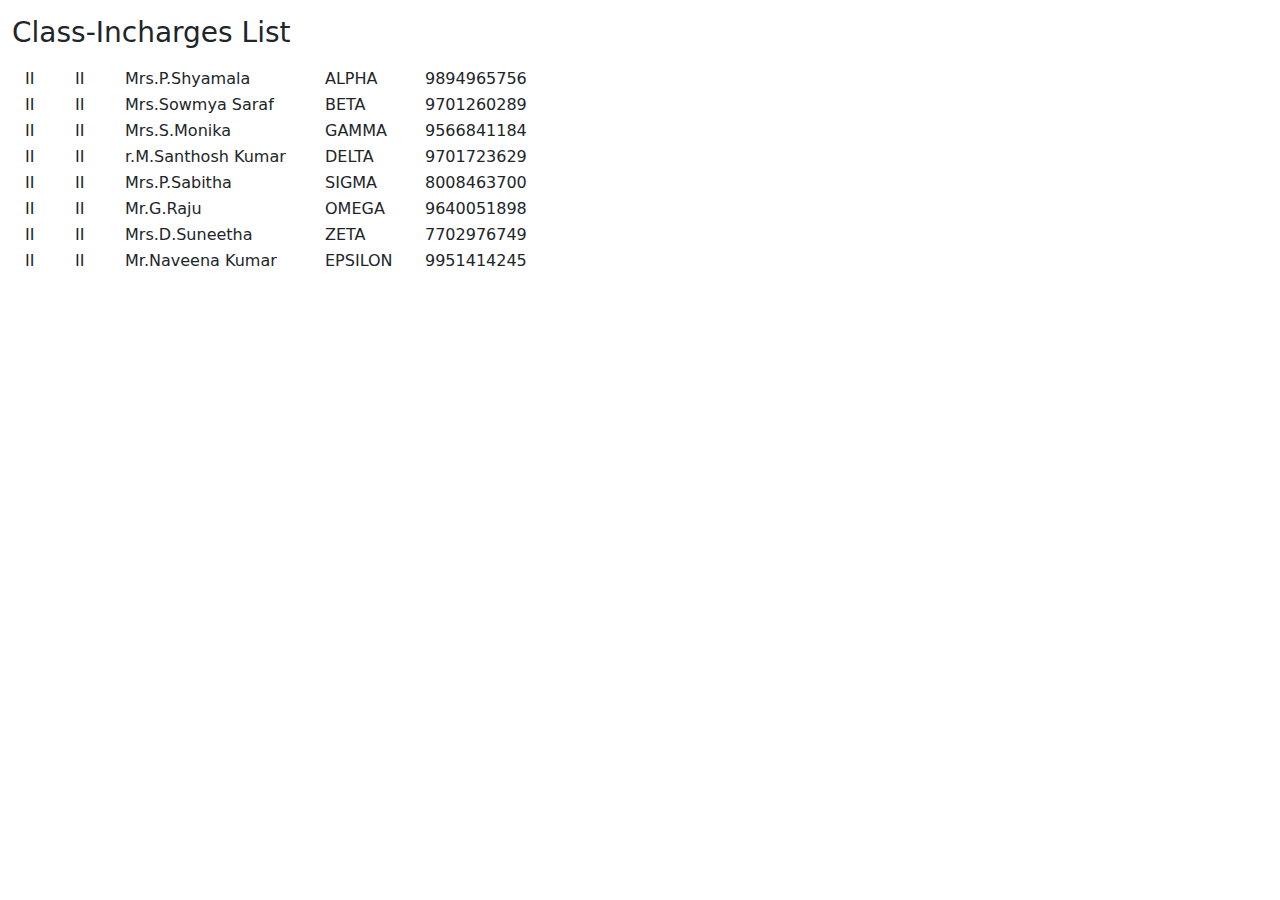
==== index.html @ a6b1e9f7 "Add files via upload" ====
<!doctype html><html lang="en"><head><meta charset="utf-8"/><link rel="icon" href="/favicon.ico"/><meta name="viewport" content="width=device-width,initial-scale=1"/><meta name="theme-color" content="#000000"/><meta name="description" content="Web site created using create-react-app"/><link rel="apple-touch-icon" href="/logo192.png"/><link rel="manifest" href="/manifest.json"/><title>React App</title><script defer="defer" src="/static/js/main.edc1e6a0.js"></script><link href="/static/css/main.ff02f4b5.css" rel="stylesheet"></head><body><noscript>You need to enable JavaScript to run this app.</noscript><div id="root"></div></body></html>
---- static/css/main.ff02f4b5.css ----
@charset "UTF-8";body{-webkit-font-smoothing:antialiased;-moz-osx-font-smoothing:grayscale;font-family:-apple-system,BlinkMacSystemFont,Segoe UI,Roboto,Oxygen,Ubuntu,Cantarell,Fira Sans,Droid Sans,Helvetica Neue,sans-serif}code{font-family:source-code-pro,Menlo,Monaco,Consolas,Courier New,monospace}/*!
 * Bootstrap  v5.3.3 (https://getbootstrap.com/)
 * Copyright 2011-2024 The Bootstrap Authors
 * Licensed under MIT (https://github.com/twbs/bootstrap/blob/main/LICENSE)
 */:root,[data-bs-theme=light]{--bs-blue:#0d6efd;--bs-indigo:#6610f2;--bs-purple:#6f42c1;--bs-pink:#d63384;--bs-red:#dc3545;--bs-orange:#fd7e14;--bs-yellow:#ffc107;--bs-green:#198754;--bs-teal:#20c997;--bs-cyan:#0dcaf0;--bs-black:#000;--bs-white:#fff;--bs-gray:#6c757d;--bs-gray-dark:#343a40;--bs-gray-100:#f8f9fa;--bs-gray-200:#e9ecef;--bs-gray-300:#dee2e6;--bs-gray-400:#ced4da;--bs-gray-500:#adb5bd;--bs-gray-600:#6c757d;--bs-gray-700:#495057;--bs-gray-800:#343a40;--bs-gray-900:#212529;--bs-primary:#0d6efd;--bs-secondary:#6c757d;--bs-success:#198754;--bs-info:#0dcaf0;--bs-warning:#ffc107;--bs-danger:#dc3545;--bs-light:#f8f9fa;--bs-dark:#212529;--bs-primary-rgb:13,110,253;--bs-secondary-rgb:108,117,125;--bs-success-rgb:25,135,84;--bs-info-rgb:13,202,240;--bs-warning-rgb:255,193,7;--bs-danger-rgb:220,53,69;--bs-light-rgb:248,249,250;--bs-dark-rgb:33,37,41;--bs-primary-text-emphasis:#052c65;--bs-secondary-text-emphasis:#2b2f32;--bs-success-text-emphasis:#0a3622;--bs-info-text-emphasis:#055160;--bs-warning-text-emphasis:#664d03;--bs-danger-text-emphasis:#58151c;--bs-light-text-emphasis:#495057;--bs-dark-text-emphasis:#495057;--bs-primary-bg-subtle:#cfe2ff;--bs-secondary-bg-subtle:#e2e3e5;--bs-success-bg-subtle:#d1e7dd;--bs-info-bg-subtle:#cff4fc;--bs-warning-bg-subtle:#fff3cd;--bs-danger-bg-subtle:#f8d7da;--bs-light-bg-subtle:#fcfcfd;--bs-dark-bg-subtle:#ced4da;--bs-primary-border-subtle:#9ec5fe;--bs-secondary-border-subtle:#c4c8cb;--bs-success-border-subtle:#a3cfbb;--bs-info-border-subtle:#9eeaf9;--bs-warning-border-subtle:#ffe69c;--bs-danger-border-subtle:#f1aeb5;--bs-light-border-subtle:#e9ecef;--bs-dark-border-subtle:#adb5bd;--bs-white-rgb:255,255,255;--bs-black-rgb:0,0,0;--bs-font-sans-serif:system-ui,-apple-system,"Segoe UI",Roboto,"Helvetica Neue","Noto Sans","Liberation Sans",Arial,sans-serif,"Apple Color Emoji","Segoe UI Emoji","Segoe UI Symbol","Noto Color Emoji";--bs-font-monospace:SFMono-Regular,Menlo,Monaco,Consolas,"Liberation Mono","Courier New",monospace;--bs-gradient:linear-gradient(180deg,#ffffff26,#fff0);--bs-body-font-family:var(--bs-font-sans-serif);--bs-body-font-size:1rem;--bs-body-font-weight:400;--bs-body-line-height:1.5;--bs-body-color:#212529;--bs-body-color-rgb:33,37,41;--bs-body-bg:#fff;--bs-body-bg-rgb:255,255,255;--bs-emphasis-color:#000;--bs-emphasis-color-rgb:0,0,0;--bs-secondary-color:#212529bf;--bs-secondary-color-rgb:33,37,41;--bs-secondary-bg:#e9ecef;--bs-secondary-bg-rgb:233,236,239;--bs-tertiary-color:#21252980;--bs-tertiary-color-rgb:33,37,41;--bs-tertiary-bg:#f8f9fa;--bs-tertiary-bg-rgb:248,249,250;--bs-heading-color:inherit;--bs-link-color:#0d6efd;--bs-link-color-rgb:13,110,253;--bs-link-decoration:underline;--bs-link-hover-color:#0a58ca;--bs-link-hover-color-rgb:10,88,202;--bs-code-color:#d63384;--bs-highlight-color:#212529;--bs-highlight-bg:#fff3cd;--bs-border-width:1px;--bs-border-style:solid;--bs-border-color:#dee2e6;--bs-border-color-translucent:rgba(0,0,0,.175);--bs-border-radius:0.375rem;--bs-border-radius-sm:0.25rem;--bs-border-radius-lg:0.5rem;--bs-border-radius-xl:1rem;--bs-border-radius-xxl:2rem;--bs-border-radius-2xl:var(--bs-border-radius-xxl);--bs-border-radius-pill:50rem;--bs-box-shadow:0 0.5rem 1rem #00000026;--bs-box-shadow-sm:0 0.125rem 0.25rem rgba(0,0,0,.075);--bs-box-shadow-lg:0 1rem 3rem rgba(0,0,0,.175);--bs-box-shadow-inset:inset 0 1px 2px rgba(0,0,0,.075);--bs-focus-ring-width:0.25rem;--bs-focus-ring-opacity:0.25;--bs-focus-ring-color:#0d6efd40;--bs-form-valid-color:#198754;--bs-form-valid-border-color:#198754;--bs-form-invalid-color:#dc3545;--bs-form-invalid-border-color:#dc3545}[data-bs-theme=dark]{--bs-body-color:#dee2e6;--bs-body-color-rgb:222,226,230;--bs-body-bg:#212529;--bs-body-bg-rgb:33,37,41;--bs-emphasis-color:#fff;--bs-emphasis-color-rgb:255,255,255;--bs-secondary-color:#dee2e6bf;--bs-secondary-color-rgb:222,226,230;--bs-secondary-bg:#343a40;--bs-secondary-bg-rgb:52,58,64;--bs-tertiary-color:#dee2e680;--bs-tertiary-color-rgb:222,226,230;--bs-tertiary-bg:#2b3035;--bs-tertiary-bg-rgb:43,48,53;--bs-primary-text-emphasis:#6ea8fe;--bs-secondary-text-emphasis:#a7acb1;--bs-success-text-emphasis:#75b798;--bs-info-text-emphasis:#6edff6;--bs-warning-text-emphasis:#ffda6a;--bs-danger-text-emphasis:#ea868f;--bs-light-text-emphasis:#f8f9fa;--bs-dark-text-emphasis:#dee2e6;--bs-primary-bg-subtle:#031633;--bs-secondary-bg-subtle:#161719;--bs-success-bg-subtle:#051b11;--bs-info-bg-subtle:#032830;--bs-warning-bg-subtle:#332701;--bs-danger-bg-subtle:#2c0b0e;--bs-light-bg-subtle:#343a40;--bs-dark-bg-subtle:#1a1d20;--bs-primary-border-subtle:#084298;--bs-secondary-border-subtle:#41464b;--bs-success-border-subtle:#0f5132;--bs-info-border-subtle:#087990;--bs-warning-border-subtle:#997404;--bs-danger-border-subtle:#842029;--bs-light-border-subtle:#495057;--bs-dark-border-subtle:#343a40;--bs-heading-color:inherit;--bs-link-color:#6ea8fe;--bs-link-hover-color:#8bb9fe;--bs-link-color-rgb:110,168,254;--bs-link-hover-color-rgb:139,185,254;--bs-code-color:#e685b5;--bs-highlight-color:#dee2e6;--bs-highlight-bg:#664d03;--bs-border-color:#495057;--bs-border-color-translucent:#ffffff26;--bs-form-valid-color:#75b798;--bs-form-valid-border-color:#75b798;--bs-form-invalid-color:#ea868f;--bs-form-invalid-border-color:#ea868f;color-scheme:dark}*,:after,:before{box-sizing:border-box}@media (prefers-reduced-motion:no-preference){:root{scroll-behavior:smooth}}body{-webkit-text-size-adjust:100%;-webkit-tap-highlight-color:transparent;background-color:#fff;background-color:var(--bs-body-bg);color:#212529;color:var(--bs-body-color);font-family:system-ui,-apple-system,Segoe UI,Roboto,Helvetica Neue,Noto Sans,Liberation Sans,Arial,sans-serif,Apple Color Emoji,Segoe UI Emoji,Segoe UI Symbol,Noto Color Emoji;font-family:var(--bs-body-font-family);font-size:1rem;font-size:var(--bs-body-font-size);font-weight:400;font-weight:var(--bs-body-font-weight);line-height:1.5;line-height:var(--bs-body-line-height);margin:0;text-align:var(--bs-body-text-align)}hr{border:0;border-top:1px solid;border-top:var(--bs-border-width) solid;color:inherit;margin:1rem 0;opacity:.25}.h1,.h2,.h3,.h4,.h5,.h6,h1,h2,h3,h4,h5,h6{color:inherit;color:var(--bs-heading-color);font-weight:500;line-height:1.2;margin-bottom:.5rem;margin-top:0}.h1,h1{font-size:calc(1.375rem + 1.5vw)}@media (min-width:1200px){.h1,h1{font-size:2.5rem}}.h2,h2{font-size:calc(1.325rem + .9vw)}@media (min-width:1200px){.h2,h2{font-size:2rem}}.h3,h3{font-size:calc(1.3rem + .6vw)}@media (min-width:1200px){.h3,h3{font-size:1.75rem}}.h4,h4{font-size:calc(1.275rem + .3vw)}@media (min-width:1200px){.h4,h4{font-size:1.5rem}}.h5,h5{font-size:1.25rem}.h6,h6{font-size:1rem}p{margin-bottom:1rem;margin-top:0}abbr[title]{cursor:help;-webkit-text-decoration:underline dotted;text-decoration:underline dotted;-webkit-text-decoration-skip-ink:none;text-decoration-skip-ink:none}address{font-style:normal;line-height:inherit;margin-bottom:1rem}ol,ul{padding-left:2rem}dl,ol,ul{margin-bottom:1rem;margin-top:0}ol ol,ol ul,ul ol,ul ul{margin-bottom:0}dt{font-weight:700}dd{margin-bottom:.5rem;margin-left:0}blockquote{margin:0 0 1rem}b,strong{font-weight:bolder}.small,small{font-size:.875em}.mark,mark{background-color:#fff3cd;background-color:var(--bs-highlight-bg);color:#212529;color:var(--bs-highlight-color);padding:.1875em}sub,sup{font-size:.75em;line-height:0;position:relative;vertical-align:initial}sub{bottom:-.25em}sup{top:-.5em}a{color:#0d6efd;color:rgba(var(--bs-link-color-rgb),var(--bs-link-opacity,1));text-decoration:underline}a:hover{--bs-link-color-rgb:var(--bs-link-hover-color-rgb)}a:not([href]):not([class]),a:not([href]):not([class]):hover{color:inherit;text-decoration:none}code,kbd,pre,samp{font-family:SFMono-Regular,Menlo,Monaco,Consolas,Liberation Mono,Courier New,monospace;font-family:var(--bs-font-monospace);font-size:1em}pre{display:block;font-size:.875em;margin-bottom:1rem;margin-top:0;overflow:auto}pre code{color:inherit;font-size:inherit;word-break:normal}code{word-wrap:break-word;color:#d63384;color:var(--bs-code-color);font-size:.875em}a>code{color:inherit}kbd{background-color:#212529;background-color:var(--bs-body-color);border-radius:.25rem;color:#fff;color:var(--bs-body-bg);font-size:.875em;padding:.1875rem .375rem}kbd kbd{font-size:1em;padding:0}figure{margin:0 0 1rem}img,svg{vertical-align:middle}table{border-collapse:collapse;caption-side:bottom}caption{color:#212529bf;color:var(--bs-secondary-color);padding-bottom:.5rem;padding-top:.5rem;text-align:left}th{text-align:inherit;text-align:-webkit-match-parent}tbody,td,tfoot,th,thead,tr{border:0 solid;border-color:inherit}label{display:inline-block}button{border-radius:0}button:focus:not(:focus-visible){outline:0}button,input,optgroup,select,textarea{font-family:inherit;font-size:inherit;line-height:inherit;margin:0}button,select{text-transform:none}[role=button]{cursor:pointer}select{word-wrap:normal}select:disabled{opacity:1}[list]:not([type=date]):not([type=datetime-local]):not([type=month]):not([type=week]):not([type=time])::-webkit-calendar-picker-indicator{display:none!important}[type=button],[type=reset],[type=submit],button{-webkit-appearance:button}[type=button]:not(:disabled),[type=reset]:not(:disabled),[type=submit]:not(:disabled),button:not(:disabled){cursor:pointer}::-moz-focus-inner{border-style:none;padding:0}textarea{resize:vertical}fieldset{border:0;margin:0;min-width:0;padding:0}legend{float:left;font-size:calc(1.275rem + .3vw);line-height:inherit;margin-bottom:.5rem;padding:0;width:100%}@media (min-width:1200px){legend{font-size:1.5rem}}legend+*{clear:left}::-webkit-datetime-edit-day-field,::-webkit-datetime-edit-fields-wrapper,::-webkit-datetime-edit-hour-field,::-webkit-datetime-edit-minute,::-webkit-datetime-edit-month-field,::-webkit-datetime-edit-text,::-webkit-datetime-edit-year-field{padding:0}::-webkit-inner-spin-button{height:auto}[type=search]{-webkit-appearance:textfield;outline-offset:-2px}::-webkit-search-decoration{-webkit-appearance:none}::-webkit-color-swatch-wrapper{padding:0}::-webkit-file-upload-button{-webkit-appearance:button;font:inherit}::file-selector-button{-webkit-appearance:button;font:inherit}output{display:inline-block}iframe{border:0}summary{cursor:pointer;display:list-item}progress{vertical-align:initial}[hidden]{display:none!important}.lead{font-size:1.25rem;font-weight:300}.display-1{font-size:calc(1.625rem + 4.5vw);font-weight:300;line-height:1.2}@media (min-width:1200px){.display-1{font-size:5rem}}.display-2{font-size:calc(1.575rem + 3.9vw);font-weight:300;line-height:1.2}@media (min-width:1200px){.display-2{font-size:4.5rem}}.display-3{font-size:calc(1.525rem + 3.3vw);font-weight:300;line-height:1.2}@media (min-width:1200px){.display-3{font-size:4rem}}.display-4{font-size:calc(1.475rem + 2.7vw);font-weight:300;line-height:1.2}@media (min-width:1200px){.display-4{font-size:3.5rem}}.display-5{font-size:calc(1.425rem + 2.1vw);font-weight:300;line-height:1.2}@media (min-width:1200px){.display-5{font-size:3rem}}.display-6{font-size:calc(1.375rem + 1.5vw);font-weight:300;line-height:1.2}@media (min-width:1200px){.display-6{font-size:2.5rem}}.list-inline,.list-unstyled{list-style:none;padding-left:0}.list-inline-item{display:inline-block}.list-inline-item:not(:last-child){margin-right:.5rem}.initialism{font-size:.875em;text-transform:uppercase}.blockquote{font-size:1.25rem;margin-bottom:1rem}.blockquote>:last-child{margin-bottom:0}.blockquote-footer{color:#6c757d;font-size:.875em;margin-bottom:1rem;margin-top:-1rem}.blockquote-footer:before{content:"— "}.img-fluid,.img-thumbnail{height:auto;max-width:100%}.img-thumbnail{background-color:#fff;background-color:var(--bs-body-bg);border:1px solid #dee2e6;border:var(--bs-border-width) solid var(--bs-border-color);border-radius:.375rem;border-radius:var(--bs-border-radius);padding:.25rem}.figure{display:inline-block}.figure-img{line-height:1;margin-bottom:.5rem}.figure-caption{color:#212529bf;color:var(--bs-secondary-color);font-size:.875em}.container,.container-fluid,.container-lg,.container-md,.container-sm,.container-xl,.container-xxl{--bs-gutter-x:1.5rem;--bs-gutter-y:0;margin-left:auto;margin-right:auto;padding-left:calc(var(--bs-gutter-x)*.5);padding-right:calc(var(--bs-gutter-x)*.5);width:100%}@media (min-width:576px){.container,.container-sm{max-width:540px}}@media (min-width:768px){.container,.container-md,.container-sm{max-width:720px}}@media (min-width:992px){.container,.container-lg,.container-md,.container-sm{max-width:960px}}@media (min-width:1200px){.container,.container-lg,.container-md,.container-sm,.container-xl{max-width:1140px}}@media (min-width:1400px){.container,.container-lg,.container-md,.container-sm,.container-xl,.container-xxl{max-width:1320px}}:root{--bs-breakpoint-xs:0;--bs-breakpoint-sm:576px;--bs-breakpoint-md:768px;--bs-breakpoint-lg:992px;--bs-breakpoint-xl:1200px;--bs-breakpoint-xxl:1400px}.row{--bs-gutter-x:1.5rem;--bs-gutter-y:0;display:flex;flex-wrap:wrap;margin-left:calc(var(--bs-gutter-x)*-.5);margin-right:calc(var(--bs-gutter-x)*-.5);margin-top:calc(var(--bs-gutter-y)*-1)}.row>*{flex-shrink:0;margin-top:var(--bs-gutter-y);max-width:100%;padding-left:calc(var(--bs-gutter-x)*.5);padding-right:calc(var(--bs-gutter-x)*.5);width:100%}.col{flex:1 0}.row-cols-auto>*{flex:0 0 auto;width:auto}.row-cols-1>*{flex:0 0 auto;width:100%}.row-cols-2>*{flex:0 0 auto;width:50%}.row-cols-3>*{flex:0 0 auto;width:33.33333333%}.row-cols-4>*{flex:0 0 auto;width:25%}.row-cols-5>*{flex:0 0 auto;width:20%}.row-cols-6>*{flex:0 0 auto;width:16.66666667%}.col-auto{flex:0 0 auto;width:auto}.col-1{flex:0 0 auto;width:8.33333333%}.col-2{flex:0 0 auto;width:16.66666667%}.col-3{flex:0 0 auto;width:25%}.col-4{flex:0 0 auto;width:33.33333333%}.col-5{flex:0 0 auto;width:41.66666667%}.col-6{flex:0 0 auto;width:50%}.col-7{flex:0 0 auto;width:58.33333333%}.col-8{flex:0 0 auto;width:66.66666667%}.col-9{flex:0 0 auto;width:75%}.col-10{flex:0 0 auto;width:83.33333333%}.col-11{flex:0 0 auto;width:91.66666667%}.col-12{flex:0 0 auto;width:100%}.offset-1{margin-left:8.33333333%}.offset-2{margin-left:16.66666667%}.offset-3{margin-left:25%}.offset-4{margin-left:33.33333333%}.offset-5{margin-left:41.66666667%}.offset-6{margin-left:50%}.offset-7{margin-left:58.33333333%}.offset-8{margin-left:66.66666667%}.offset-9{margin-left:75%}.offset-10{margin-left:83.33333333%}.offset-11{margin-left:91.66666667%}.g-0,.gx-0{--bs-gutter-x:0}.g-0,.gy-0{--bs-gutter-y:0}.g-1,.gx-1{--bs-gutter-x:0.25rem}.g-1,.gy-1{--bs-gutter-y:0.25rem}.g-2,.gx-2{--bs-gutter-x:0.5rem}.g-2,.gy-2{--bs-gutter-y:0.5rem}.g-3,.gx-3{--bs-gutter-x:1rem}.g-3,.gy-3{--bs-gutter-y:1rem}.g-4,.gx-4{--bs-gutter-x:1.5rem}.g-4,.gy-4{--bs-gutter-y:1.5rem}.g-5,.gx-5{--bs-gutter-x:3rem}.g-5,.gy-5{--bs-gutter-y:3rem}@media (min-width:576px){.col-sm{flex:1 0}.row-cols-sm-auto>*{flex:0 0 auto;width:auto}.row-cols-sm-1>*{flex:0 0 auto;width:100%}.row-cols-sm-2>*{flex:0 0 auto;width:50%}.row-cols-sm-3>*{flex:0 0 auto;width:33.33333333%}.row-cols-sm-4>*{flex:0 0 auto;width:25%}.row-cols-sm-5>*{flex:0 0 auto;width:20%}.row-cols-sm-6>*{flex:0 0 auto;width:16.66666667%}.col-sm-auto{flex:0 0 auto;width:auto}.col-sm-1{flex:0 0 auto;width:8.33333333%}.col-sm-2{flex:0 0 auto;width:16.66666667%}.col-sm-3{flex:0 0 auto;width:25%}.col-sm-4{flex:0 0 auto;width:33.33333333%}.col-sm-5{flex:0 0 auto;width:41.66666667%}.col-sm-6{flex:0 0 auto;width:50%}.col-sm-7{flex:0 0 auto;width:58.33333333%}.col-sm-8{flex:0 0 auto;width:66.66666667%}.col-sm-9{flex:0 0 auto;width:75%}.col-sm-10{flex:0 0 auto;width:83.33333333%}.col-sm-11{flex:0 0 auto;width:91.66666667%}.col-sm-12{flex:0 0 auto;width:100%}.offset-sm-0{margin-left:0}.offset-sm-1{margin-left:8.33333333%}.offset-sm-2{margin-left:16.66666667%}.offset-sm-3{margin-left:25%}.offset-sm-4{margin-left:33.33333333%}.offset-sm-5{margin-left:41.66666667%}.offset-sm-6{margin-left:50%}.offset-sm-7{margin-left:58.33333333%}.offset-sm-8{margin-left:66.66666667%}.offset-sm-9{margin-left:75%}.offset-sm-10{margin-left:83.33333333%}.offset-sm-11{margin-left:91.66666667%}.g-sm-0,.gx-sm-0{--bs-gutter-x:0}.g-sm-0,.gy-sm-0{--bs-gutter-y:0}.g-sm-1,.gx-sm-1{--bs-gutter-x:0.25rem}.g-sm-1,.gy-sm-1{--bs-gutter-y:0.25rem}.g-sm-2,.gx-sm-2{--bs-gutter-x:0.5rem}.g-sm-2,.gy-sm-2{--bs-gutter-y:0.5rem}.g-sm-3,.gx-sm-3{--bs-gutter-x:1rem}.g-sm-3,.gy-sm-3{--bs-gutter-y:1rem}.g-sm-4,.gx-sm-4{--bs-gutter-x:1.5rem}.g-sm-4,.gy-sm-4{--bs-gutter-y:1.5rem}.g-sm-5,.gx-sm-5{--bs-gutter-x:3rem}.g-sm-5,.gy-sm-5{--bs-gutter-y:3rem}}@media (min-width:768px){.col-md{flex:1 0}.row-cols-md-auto>*{flex:0 0 auto;width:auto}.row-cols-md-1>*{flex:0 0 auto;width:100%}.row-cols-md-2>*{flex:0 0 auto;width:50%}.row-cols-md-3>*{flex:0 0 auto;width:33.33333333%}.row-cols-md-4>*{flex:0 0 auto;width:25%}.row-cols-md-5>*{flex:0 0 auto;width:20%}.row-cols-md-6>*{flex:0 0 auto;width:16.66666667%}.col-md-auto{flex:0 0 auto;width:auto}.col-md-1{flex:0 0 auto;width:8.33333333%}.col-md-2{flex:0 0 auto;width:16.66666667%}.col-md-3{flex:0 0 auto;width:25%}.col-md-4{flex:0 0 auto;width:33.33333333%}.col-md-5{flex:0 0 auto;width:41.66666667%}.col-md-6{flex:0 0 auto;width:50%}.col-md-7{flex:0 0 auto;width:58.33333333%}.col-md-8{flex:0 0 auto;width:66.66666667%}.col-md-9{flex:0 0 auto;width:75%}.col-md-10{flex:0 0 auto;width:83.33333333%}.col-md-11{flex:0 0 auto;width:91.66666667%}.col-md-12{flex:0 0 auto;width:100%}.offset-md-0{margin-left:0}.offset-md-1{margin-left:8.33333333%}.offset-md-2{margin-left:16.66666667%}.offset-md-3{margin-left:25%}.offset-md-4{margin-left:33.33333333%}.offset-md-5{margin-left:41.66666667%}.offset-md-6{margin-left:50%}.offset-md-7{margin-left:58.33333333%}.offset-md-8{margin-left:66.66666667%}.offset-md-9{margin-left:75%}.offset-md-10{margin-left:83.33333333%}.offset-md-11{margin-left:91.66666667%}.g-md-0,.gx-md-0{--bs-gutter-x:0}.g-md-0,.gy-md-0{--bs-gutter-y:0}.g-md-1,.gx-md-1{--bs-gutter-x:0.25rem}.g-md-1,.gy-md-1{--bs-gutter-y:0.25rem}.g-md-2,.gx-md-2{--bs-gutter-x:0.5rem}.g-md-2,.gy-md-2{--bs-gutter-y:0.5rem}.g-md-3,.gx-md-3{--bs-gutter-x:1rem}.g-md-3,.gy-md-3{--bs-gutter-y:1rem}.g-md-4,.gx-md-4{--bs-gutter-x:1.5rem}.g-md-4,.gy-md-4{--bs-gutter-y:1.5rem}.g-md-5,.gx-md-5{--bs-gutter-x:3rem}.g-md-5,.gy-md-5{--bs-gutter-y:3rem}}@media (min-width:992px){.col-lg{flex:1 0}.row-cols-lg-auto>*{flex:0 0 auto;width:auto}.row-cols-lg-1>*{flex:0 0 auto;width:100%}.row-cols-lg-2>*{flex:0 0 auto;width:50%}.row-cols-lg-3>*{flex:0 0 auto;width:33.33333333%}.row-cols-lg-4>*{flex:0 0 auto;width:25%}.row-cols-lg-5>*{flex:0 0 auto;width:20%}.row-cols-lg-6>*{flex:0 0 auto;width:16.66666667%}.col-lg-auto{flex:0 0 auto;width:auto}.col-lg-1{flex:0 0 auto;width:8.33333333%}.col-lg-2{flex:0 0 auto;width:16.66666667%}.col-lg-3{flex:0 0 auto;width:25%}.col-lg-4{flex:0 0 auto;width:33.33333333%}.col-lg-5{flex:0 0 auto;width:41.66666667%}.col-lg-6{flex:0 0 auto;width:50%}.col-lg-7{flex:0 0 auto;width:58.33333333%}.col-lg-8{flex:0 0 auto;width:66.66666667%}.col-lg-9{flex:0 0 auto;width:75%}.col-lg-10{flex:0 0 auto;width:83.33333333%}.col-lg-11{flex:0 0 auto;width:91.66666667%}.col-lg-12{flex:0 0 auto;width:100%}.offset-lg-0{margin-left:0}.offset-lg-1{margin-left:8.33333333%}.offset-lg-2{margin-left:16.66666667%}.offset-lg-3{margin-left:25%}.offset-lg-4{margin-left:33.33333333%}.offset-lg-5{margin-left:41.66666667%}.offset-lg-6{margin-left:50%}.offset-lg-7{margin-left:58.33333333%}.offset-lg-8{margin-left:66.66666667%}.offset-lg-9{margin-left:75%}.offset-lg-10{margin-left:83.33333333%}.offset-lg-11{margin-left:91.66666667%}.g-lg-0,.gx-lg-0{--bs-gutter-x:0}.g-lg-0,.gy-lg-0{--bs-gutter-y:0}.g-lg-1,.gx-lg-1{--bs-gutter-x:0.25rem}.g-lg-1,.gy-lg-1{--bs-gutter-y:0.25rem}.g-lg-2,.gx-lg-2{--bs-gutter-x:0.5rem}.g-lg-2,.gy-lg-2{--bs-gutter-y:0.5rem}.g-lg-3,.gx-lg-3{--bs-gutter-x:1rem}.g-lg-3,.gy-lg-3{--bs-gutter-y:1rem}.g-lg-4,.gx-lg-4{--bs-gutter-x:1.5rem}.g-lg-4,.gy-lg-4{--bs-gutter-y:1.5rem}.g-lg-5,.gx-lg-5{--bs-gutter-x:3rem}.g-lg-5,.gy-lg-5{--bs-gutter-y:3rem}}@media (min-width:1200px){.col-xl{flex:1 0}.row-cols-xl-auto>*{flex:0 0 auto;width:auto}.row-cols-xl-1>*{flex:0 0 auto;width:100%}.row-cols-xl-2>*{flex:0 0 auto;width:50%}.row-cols-xl-3>*{flex:0 0 auto;width:33.33333333%}.row-cols-xl-4>*{flex:0 0 auto;width:25%}.row-cols-xl-5>*{flex:0 0 auto;width:20%}.row-cols-xl-6>*{flex:0 0 auto;width:16.66666667%}.col-xl-auto{flex:0 0 auto;width:auto}.col-xl-1{flex:0 0 auto;width:8.33333333%}.col-xl-2{flex:0 0 auto;width:16.66666667%}.col-xl-3{flex:0 0 auto;width:25%}.col-xl-4{flex:0 0 auto;width:33.33333333%}.col-xl-5{flex:0 0 auto;width:41.66666667%}.col-xl-6{flex:0 0 auto;width:50%}.col-xl-7{flex:0 0 auto;width:58.33333333%}.col-xl-8{flex:0 0 auto;width:66.66666667%}.col-xl-9{flex:0 0 auto;width:75%}.col-xl-10{flex:0 0 auto;width:83.33333333%}.col-xl-11{flex:0 0 auto;width:91.66666667%}.col-xl-12{flex:0 0 auto;width:100%}.offset-xl-0{margin-left:0}.offset-xl-1{margin-left:8.33333333%}.offset-xl-2{margin-left:16.66666667%}.offset-xl-3{margin-left:25%}.offset-xl-4{margin-left:33.33333333%}.offset-xl-5{margin-left:41.66666667%}.offset-xl-6{margin-left:50%}.offset-xl-7{margin-left:58.33333333%}.offset-xl-8{margin-left:66.66666667%}.offset-xl-9{margin-left:75%}.offset-xl-10{margin-left:83.33333333%}.offset-xl-11{margin-left:91.66666667%}.g-xl-0,.gx-xl-0{--bs-gutter-x:0}.g-xl-0,.gy-xl-0{--bs-gutter-y:0}.g-xl-1,.gx-xl-1{--bs-gutter-x:0.25rem}.g-xl-1,.gy-xl-1{--bs-gutter-y:0.25rem}.g-xl-2,.gx-xl-2{--bs-gutter-x:0.5rem}.g-xl-2,.gy-xl-2{--bs-gutter-y:0.5rem}.g-xl-3,.gx-xl-3{--bs-gutter-x:1rem}.g-xl-3,.gy-xl-3{--bs-gutter-y:1rem}.g-xl-4,.gx-xl-4{--bs-gutter-x:1.5rem}.g-xl-4,.gy-xl-4{--bs-gutter-y:1.5rem}.g-xl-5,.gx-xl-5{--bs-gutter-x:3rem}.g-xl-5,.gy-xl-5{--bs-gutter-y:3rem}}@media (min-width:1400px){.col-xxl{flex:1 0}.row-cols-xxl-auto>*{flex:0 0 auto;width:auto}.row-cols-xxl-1>*{flex:0 0 auto;width:100%}.row-cols-xxl-2>*{flex:0 0 auto;width:50%}.row-cols-xxl-3>*{flex:0 0 auto;width:33.33333333%}.row-cols-xxl-4>*{flex:0 0 auto;width:25%}.row-cols-xxl-5>*{flex:0 0 auto;width:20%}.row-cols-xxl-6>*{flex:0 0 auto;width:16.66666667%}.col-xxl-auto{flex:0 0 auto;width:auto}.col-xxl-1{flex:0 0 auto;width:8.33333333%}.col-xxl-2{flex:0 0 auto;width:16.66666667%}.col-xxl-3{flex:0 0 auto;width:25%}.col-xxl-4{flex:0 0 auto;width:33.33333333%}.col-xxl-5{flex:0 0 auto;width:41.66666667%}.col-xxl-6{flex:0 0 auto;width:50%}.col-xxl-7{flex:0 0 auto;width:58.33333333%}.col-xxl-8{flex:0 0 auto;width:66.66666667%}.col-xxl-9{flex:0 0 auto;width:75%}.col-xxl-10{flex:0 0 auto;width:83.33333333%}.col-xxl-11{flex:0 0 auto;width:91.66666667%}.col-xxl-12{flex:0 0 auto;width:100%}.offset-xxl-0{margin-left:0}.offset-xxl-1{margin-left:8.33333333%}.offset-xxl-2{margin-left:16.66666667%}.offset-xxl-3{margin-left:25%}.offset-xxl-4{margin-left:33.33333333%}.offset-xxl-5{margin-left:41.66666667%}.offset-xxl-6{margin-left:50%}.offset-xxl-7{margin-left:58.33333333%}.offset-xxl-8{margin-left:66.66666667%}.offset-xxl-9{margin-left:75%}.offset-xxl-10{margin-left:83.33333333%}.offset-xxl-11{margin-left:91.66666667%}.g-xxl-0,.gx-xxl-0{--bs-gutter-x:0}.g-xxl-0,.gy-xxl-0{--bs-gutter-y:0}.g-xxl-1,.gx-xxl-1{--bs-gutter-x:0.25rem}.g-xxl-1,.gy-xxl-1{--bs-gutter-y:0.25rem}.g-xxl-2,.gx-xxl-2{--bs-gutter-x:0.5rem}.g-xxl-2,.gy-xxl-2{--bs-gutter-y:0.5rem}.g-xxl-3,.gx-xxl-3{--bs-gutter-x:1rem}.g-xxl-3,.gy-xxl-3{--bs-gutter-y:1rem}.g-xxl-4,.gx-xxl-4{--bs-gutter-x:1.5rem}.g-xxl-4,.gy-xxl-4{--bs-gutter-y:1.5rem}.g-xxl-5,.gx-xxl-5{--bs-gutter-x:3rem}.g-xxl-5,.gy-xxl-5{--bs-gutter-y:3rem}}.table{--bs-table-color-type:initial;--bs-table-bg-type:initial;--bs-table-color-state:initial;--bs-table-bg-state:initial;--bs-table-color:var(--bs-emphasis-color);--bs-table-bg:var(--bs-body-bg);--bs-table-border-color:var(--bs-border-color);--bs-table-accent-bg:#0000;--bs-table-striped-color:var(--bs-emphasis-color);--bs-table-striped-bg:rgba(var(--bs-emphasis-color-rgb),0.05);--bs-table-active-color:var(--bs-emphasis-color);--bs-table-active-bg:rgba(var(--bs-emphasis-color-rgb),0.1);--bs-table-hover-color:var(--bs-emphasis-color);--bs-table-hover-bg:rgba(var(--bs-emphasis-color-rgb),0.075);border-color:var(--bs-table-border-color);margin-bottom:1rem;vertical-align:top;width:100%}.table>:not(caption)>*>*{background-color:var(--bs-table-bg);border-bottom-width:1px;border-bottom-width:var(--bs-border-width);box-shadow:inset 0 0 0 9999px var(--bs-table-accent-bg);box-shadow:inset 0 0 0 9999px var(--bs-table-bg-state,var(--bs-table-bg-type,var(--bs-table-accent-bg)));color:var(--bs-table-color);color:var(--bs-table-color-state,var(--bs-table-color-type,var(--bs-table-color)));padding:.5rem}.table>tbody{vertical-align:inherit}.table>thead{vertical-align:bottom}.table-group-divider{border-top:2px solid;border-top:calc(var(--bs-border-width)*2) solid}.caption-top{caption-side:top}.table-sm>:not(caption)>*>*{padding:.25rem}.table-bordered>:not(caption)>*{border-width:1px 0;border-width:var(--bs-border-width) 0}.table-bordered>:not(caption)>*>*{border-width:0 1px;border-width:0 var(--bs-border-width)}.table-borderless>:not(caption)>*>*{border-bottom-width:0}.table-borderless>:not(:first-child){border-top-width:0}.table-striped-columns>:not(caption)>tr>:nth-child(2n),.table-striped>tbody>tr:nth-of-type(odd)>*{--bs-table-color-type:var(--bs-table-striped-color);--bs-table-bg-type:var(--bs-table-striped-bg)}.table-active{--bs-table-color-state:var(--bs-table-active-color);--bs-table-bg-state:var(--bs-table-active-bg)}.table-hover>tbody>tr:hover>*{--bs-table-color-state:var(--bs-table-hover-color);--bs-table-bg-state:var(--bs-table-hover-bg)}.table-primary{--bs-table-color:#000;--bs-table-bg:#cfe2ff;--bs-table-border-color:#a6b5cc;--bs-table-striped-bg:#c5d7f2;--bs-table-striped-color:#000;--bs-table-active-bg:#bacbe6;--bs-table-active-color:#000;--bs-table-hover-bg:#bfd1ec;--bs-table-hover-color:#000}.table-primary,.table-secondary{border-color:var(--bs-table-border-color);color:var(--bs-table-color)}.table-secondary{--bs-table-color:#000;--bs-table-bg:#e2e3e5;--bs-table-border-color:#b5b6b7;--bs-table-striped-bg:#d7d8da;--bs-table-striped-color:#000;--bs-table-active-bg:#cbccce;--bs-table-active-color:#000;--bs-table-hover-bg:#d1d2d4;--bs-table-hover-color:#000}.table-success{--bs-table-color:#000;--bs-table-bg:#d1e7dd;--bs-table-border-color:#a7b9b1;--bs-table-striped-bg:#c7dbd2;--bs-table-striped-color:#000;--bs-table-active-bg:#bcd0c7;--bs-table-active-color:#000;--bs-table-hover-bg:#c1d6cc;--bs-table-hover-color:#000}.table-info,.table-success{border-color:var(--bs-table-border-color);color:var(--bs-table-color)}.table-info{--bs-table-color:#000;--bs-table-bg:#cff4fc;--bs-table-border-color:#a6c3ca;--bs-table-striped-bg:#c5e8ef;--bs-table-striped-color:#000;--bs-table-active-bg:#badce3;--bs-table-active-color:#000;--bs-table-hover-bg:#bfe2e9;--bs-table-hover-color:#000}.table-warning{--bs-table-color:#000;--bs-table-bg:#fff3cd;--bs-table-border-color:#ccc2a4;--bs-table-striped-bg:#f2e7c3;--bs-table-striped-color:#000;--bs-table-active-bg:#e6dbb9;--bs-table-active-color:#000;--bs-table-hover-bg:#ece1be;--bs-table-hover-color:#000}.table-danger,.table-warning{border-color:var(--bs-table-border-color);color:var(--bs-table-color)}.table-danger{--bs-table-color:#000;--bs-table-bg:#f8d7da;--bs-table-border-color:#c6acae;--bs-table-striped-bg:#eccccf;--bs-table-striped-color:#000;--bs-table-active-bg:#dfc2c4;--bs-table-active-color:#000;--bs-table-hover-bg:#e5c7ca;--bs-table-hover-color:#000}.table-light{--bs-table-color:#000;--bs-table-bg:#f8f9fa;--bs-table-border-color:#c6c7c8;--bs-table-striped-bg:#ecedee;--bs-table-striped-color:#000;--bs-table-active-bg:#dfe0e1;--bs-table-active-color:#000;--bs-table-hover-bg:#e5e6e7;--bs-table-hover-color:#000}.table-dark,.table-light{border-color:var(--bs-table-border-color);color:var(--bs-table-color)}.table-dark{--bs-table-color:#fff;--bs-table-bg:#212529;--bs-table-border-color:#4d5154;--bs-table-striped-bg:#2c3034;--bs-table-striped-color:#fff;--bs-table-active-bg:#373b3e;--bs-table-active-color:#fff;--bs-table-hover-bg:#323539;--bs-table-hover-color:#fff}.table-responsive{-webkit-overflow-scrolling:touch;overflow-x:auto}@media (max-width:575.98px){.table-responsive-sm{-webkit-overflow-scrolling:touch;overflow-x:auto}}@media (max-width:767.98px){.table-responsive-md{-webkit-overflow-scrolling:touch;overflow-x:auto}}@media (max-width:991.98px){.table-responsive-lg{-webkit-overflow-scrolling:touch;overflow-x:auto}}@media (max-width:1199.98px){.table-responsive-xl{-webkit-overflow-scrolling:touch;overflow-x:auto}}@media (max-width:1399.98px){.table-responsive-xxl{-webkit-overflow-scrolling:touch;overflow-x:auto}}.form-label{margin-bottom:.5rem}.col-form-label{font-size:inherit;line-height:1.5;margin-bottom:0;padding-bottom:calc(.375rem + 1px);padding-bottom:calc(.375rem + var(--bs-border-width));padding-top:calc(.375rem + 1px);padding-top:calc(.375rem + var(--bs-border-width))}.col-form-label-lg{font-size:1.25rem;padding-bottom:calc(.5rem + 1px);padding-bottom:calc(.5rem + var(--bs-border-width));padding-top:calc(.5rem + 1px);padding-top:calc(.5rem + var(--bs-border-width))}.col-form-label-sm{font-size:.875rem;padding-bottom:calc(.25rem + 1px);padding-bottom:calc(.25rem + var(--bs-border-width));padding-top:calc(.25rem + 1px);padding-top:calc(.25rem + var(--bs-border-width))}.form-text{color:#212529bf;color:var(--bs-secondary-color);font-size:.875em;margin-top:.25rem}.form-control{-webkit-appearance:none;appearance:none;background-clip:padding-box;background-color:#fff;background-color:var(--bs-body-bg);border:1px solid #dee2e6;border:var(--bs-border-width) solid var(--bs-border-color);border-radius:.375rem;border-radius:var(--bs-border-radius);color:#212529;color:var(--bs-body-color);display:block;font-size:1rem;font-weight:400;line-height:1.5;padding:.375rem .75rem;transition:border-color .15s ease-in-out,box-shadow .15s ease-in-out;width:100%}@media (prefers-reduced-motion:reduce){.form-control{transition:none}}.form-control[type=file]{overflow:hidden}.form-control[type=file]:not(:disabled):not([readonly]){cursor:pointer}.form-control:focus{background-color:#fff;background-color:var(--bs-body-bg);border-color:#86b7fe;box-shadow:0 0 0 .25rem #0d6efd40;color:#212529;color:var(--bs-body-color);outline:0}.form-control::-webkit-date-and-time-value{height:1.5em;margin:0;min-width:85px}.form-control::-webkit-datetime-edit{display:block;padding:0}.form-control::placeholder{color:#212529bf;color:var(--bs-secondary-color);opacity:1}.form-control:disabled{background-color:#e9ecef;background-color:var(--bs-secondary-bg);opacity:1}.form-control::-webkit-file-upload-button{background-color:#f8f9fa;background-color:var(--bs-tertiary-bg);border:0 solid;border-color:inherit;border-inline-end-width:1px;border-inline-end-width:var(--bs-border-width);border-radius:0;color:#212529;color:var(--bs-body-color);margin:-.375rem -.75rem;margin-inline-end:.75rem;padding:.375rem .75rem;pointer-events:none;-webkit-transition:color .15s ease-in-out,background-color .15s ease-in-out,border-color .15s ease-in-out,box-shadow .15s ease-in-out;transition:color .15s ease-in-out,background-color .15s ease-in-out,border-color .15s ease-in-out,box-shadow .15s ease-in-out}.form-control::file-selector-button{background-color:#f8f9fa;background-color:var(--bs-tertiary-bg);border:0 solid;border-color:inherit;border-inline-end-width:1px;border-inline-end-width:var(--bs-border-width);border-radius:0;color:#212529;color:var(--bs-body-color);margin:-.375rem -.75rem;margin-inline-end:.75rem;padding:.375rem .75rem;pointer-events:none;transition:color .15s ease-in-out,background-color .15s ease-in-out,border-color .15s ease-in-out,box-shadow .15s ease-in-out}@media (prefers-reduced-motion:reduce){.form-control::-webkit-file-upload-button{-webkit-transition:none;transition:none}.form-control::file-selector-button{transition:none}}.form-control:hover:not(:disabled):not([readonly])::-webkit-file-upload-button{background-color:#e9ecef;background-color:var(--bs-secondary-bg)}.form-control:hover:not(:disabled):not([readonly])::file-selector-button{background-color:#e9ecef;background-color:var(--bs-secondary-bg)}.form-control-plaintext{background-color:initial;border:solid #0000;border-width:1px 0;border-width:var(--bs-border-width) 0;color:#212529;color:var(--bs-body-color);display:block;line-height:1.5;margin-bottom:0;padding:.375rem 0;width:100%}.form-control-plaintext:focus{outline:0}.form-control-plaintext.form-control-lg,.form-control-plaintext.form-control-sm{padding-left:0;padding-right:0}.form-control-sm{border-radius:.25rem;border-radius:var(--bs-border-radius-sm);font-size:.875rem;min-height:calc(1.5em + .5rem + 2px);min-height:calc(1.5em + .5rem + var(--bs-border-width)*2);padding:.25rem .5rem}.form-control-sm::-webkit-file-upload-button{margin:-.25rem -.5rem;margin-inline-end:.5rem;padding:.25rem .5rem}.form-control-sm::file-selector-button{margin:-.25rem -.5rem;margin-inline-end:.5rem;padding:.25rem .5rem}.form-control-lg{border-radius:.5rem;border-radius:var(--bs-border-radius-lg);font-size:1.25rem;min-height:calc(1.5em + 1rem + 2px);min-height:calc(1.5em + 1rem + var(--bs-border-width)*2);padding:.5rem 1rem}.form-control-lg::-webkit-file-upload-button{margin:-.5rem -1rem;margin-inline-end:1rem;padding:.5rem 1rem}.form-control-lg::file-selector-button{margin:-.5rem -1rem;margin-inline-end:1rem;padding:.5rem 1rem}textarea.form-control{min-height:calc(1.5em + .75rem + 2px);min-height:calc(1.5em + .75rem + var(--bs-border-width)*2)}textarea.form-control-sm{min-height:calc(1.5em + .5rem + 2px);min-height:calc(1.5em + .5rem + var(--bs-border-width)*2)}textarea.form-control-lg{min-height:calc(1.5em + 1rem + 2px);min-height:calc(1.5em + 1rem + var(--bs-border-width)*2)}.form-control-color{height:calc(1.5em + .75rem + 2px);height:calc(1.5em + .75rem + var(--bs-border-width)*2);padding:.375rem;width:3rem}.form-control-color:not(:disabled):not([readonly]){cursor:pointer}.form-control-color::-moz-color-swatch{border:0!important;border-radius:.375rem;border-radius:var(--bs-border-radius)}.form-control-color::-webkit-color-swatch{border:0!important;border-radius:.375rem;border-radius:var(--bs-border-radius)}.form-control-color.form-control-sm{height:calc(1.5em + .5rem + 2px);height:calc(1.5em + .5rem + var(--bs-border-width)*2)}.form-control-color.form-control-lg{height:calc(1.5em + 1rem + 2px);height:calc(1.5em + 1rem + var(--bs-border-width)*2)}.form-select{--bs-form-select-bg-img:url("data:image/svg+xml;charset=utf-8,%3Csvg xmlns='http://www.w3.org/2000/svg' viewBox='0 0 16 16'%3E%3Cpath fill='none' stroke='%23343a40' stroke-linecap='round' stroke-linejoin='round' stroke-width='2' d='m2 5 6 6 6-6'/%3E%3C/svg%3E");-webkit-appearance:none;appearance:none;background-color:#fff;background-color:var(--bs-body-bg);background-image:var(--bs-form-select-bg-img),none;background-image:var(--bs-form-select-bg-img),var(--bs-form-select-bg-icon,none);background-position:right .75rem center;background-repeat:no-repeat;background-size:16px 12px;border:1px solid #dee2e6;border:var(--bs-border-width) solid var(--bs-border-color);border-radius:.375rem;border-radius:var(--bs-border-radius);color:#212529;color:var(--bs-body-color);display:block;font-size:1rem;font-weight:400;line-height:1.5;padding:.375rem 2.25rem .375rem .75rem;transition:border-color .15s ease-in-out,box-shadow .15s ease-in-out;width:100%}@media (prefers-reduced-motion:reduce){.form-select{transition:none}}.form-select:focus{border-color:#86b7fe;box-shadow:0 0 0 .25rem #0d6efd40;outline:0}.form-select[multiple],.form-select[size]:not([size="1"]){background-image:none;padding-right:.75rem}.form-select:disabled{background-color:#e9ecef;background-color:var(--bs-secondary-bg)}.form-select:-moz-focusring{color:#0000;text-shadow:0 0 0 #212529;text-shadow:0 0 0 var(--bs-body-color)}.form-select-sm{border-radius:.25rem;border-radius:var(--bs-border-radius-sm);font-size:.875rem;padding-bottom:.25rem;padding-left:.5rem;padding-top:.25rem}.form-select-lg{border-radius:.5rem;border-radius:var(--bs-border-radius-lg);font-size:1.25rem;padding-bottom:.5rem;padding-left:1rem;padding-top:.5rem}[data-bs-theme=dark] .form-select{--bs-form-select-bg-img:url("data:image/svg+xml;charset=utf-8,%3Csvg xmlns='http://www.w3.org/2000/svg' viewBox='0 0 16 16'%3E%3Cpath fill='none' stroke='%23dee2e6' stroke-linecap='round' stroke-linejoin='round' stroke-width='2' d='m2 5 6 6 6-6'/%3E%3C/svg%3E")}.form-check{display:block;margin-bottom:.125rem;min-height:1.5rem;padding-left:1.5em}.form-check .form-check-input{float:left;margin-left:-1.5em}.form-check-reverse{padding-left:0;padding-right:1.5em;text-align:right}.form-check-reverse .form-check-input{float:right;margin-left:0;margin-right:-1.5em}.form-check-input{--bs-form-check-bg:var(--bs-body-bg);-webkit-appearance:none;appearance:none;background-color:var(--bs-form-check-bg);background-image:var(--bs-form-check-bg-image);background-position:50%;background-repeat:no-repeat;background-size:contain;border:1px solid #dee2e6;border:var(--bs-border-width) solid var(--bs-border-color);flex-shrink:0;height:1em;margin-top:.25em;-webkit-print-color-adjust:exact;print-color-adjust:exact;vertical-align:top;width:1em}.form-check-input[type=checkbox]{border-radius:.25em}.form-check-input[type=radio]{border-radius:50%}.form-check-input:active{filter:brightness(90%)}.form-check-input:focus{border-color:#86b7fe;box-shadow:0 0 0 .25rem #0d6efd40;outline:0}.form-check-input:checked{background-color:#0d6efd;border-color:#0d6efd}.form-check-input:checked[type=checkbox]{--bs-form-check-bg-image:url("data:image/svg+xml;charset=utf-8,%3Csvg xmlns='http://www.w3.org/2000/svg' viewBox='0 0 20 20'%3E%3Cpath fill='none' stroke='%23fff' stroke-linecap='round' stroke-linejoin='round' stroke-width='3' d='m6 10 3 3 6-6'/%3E%3C/svg%3E")}.form-check-input:checked[type=radio]{--bs-form-check-bg-image:url("data:image/svg+xml;charset=utf-8,%3Csvg xmlns='http://www.w3.org/2000/svg' viewBox='-4 -4 8 8'%3E%3Ccircle r='2' fill='%23fff'/%3E%3C/svg%3E")}.form-check-input[type=checkbox]:indeterminate{--bs-form-check-bg-image:url("data:image/svg+xml;charset=utf-8,%3Csvg xmlns='http://www.w3.org/2000/svg' viewBox='0 0 20 20'%3E%3Cpath fill='none' stroke='%23fff' stroke-linecap='round' stroke-linejoin='round' stroke-width='3' d='M6 10h8'/%3E%3C/svg%3E");background-color:#0d6efd;border-color:#0d6efd}.form-check-input:disabled{filter:none;opacity:.5;pointer-events:none}.form-check-input:disabled~.form-check-label,.form-check-input[disabled]~.form-check-label{cursor:default;opacity:.5}.form-switch{padding-left:2.5em}.form-switch .form-check-input{--bs-form-switch-bg:url("data:image/svg+xml;charset=utf-8,%3Csvg xmlns='http://www.w3.org/2000/svg' viewBox='-4 -4 8 8'%3E%3Ccircle r='3' fill='rgba(0, 0, 0, 0.25)'/%3E%3C/svg%3E");background-image:var(--bs-form-switch-bg);background-position:0;border-radius:2em;margin-left:-2.5em;transition:background-position .15s ease-in-out;width:2em}@media (prefers-reduced-motion:reduce){.form-switch .form-check-input{transition:none}}.form-switch .form-check-input:focus{--bs-form-switch-bg:url("data:image/svg+xml;charset=utf-8,%3Csvg xmlns='http://www.w3.org/2000/svg' viewBox='-4 -4 8 8'%3E%3Ccircle r='3' fill='%2386b7fe'/%3E%3C/svg%3E")}.form-switch .form-check-input:checked{--bs-form-switch-bg:url("data:image/svg+xml;charset=utf-8,%3Csvg xmlns='http://www.w3.org/2000/svg' viewBox='-4 -4 8 8'%3E%3Ccircle r='3' fill='%23fff'/%3E%3C/svg%3E");background-position:100%}.form-switch.form-check-reverse{padding-left:0;padding-right:2.5em}.form-switch.form-check-reverse .form-check-input{margin-left:0;margin-right:-2.5em}.form-check-inline{display:inline-block;margin-right:1rem}.btn-check{clip:rect(0,0,0,0);pointer-events:none;position:absolute}.btn-check:disabled+.btn,.btn-check[disabled]+.btn{filter:none;opacity:.65;pointer-events:none}[data-bs-theme=dark] .form-switch .form-check-input:not(:checked):not(:focus){--bs-form-switch-bg:url("data:image/svg+xml;charset=utf-8,%3Csvg xmlns='http://www.w3.org/2000/svg' viewBox='-4 -4 8 8'%3E%3Ccircle r='3' fill='rgba(255, 255, 255, 0.25)'/%3E%3C/svg%3E")}.form-range{-webkit-appearance:none;appearance:none;background-color:initial;height:1.5rem;padding:0;width:100%}.form-range:focus{outline:0}.form-range:focus::-webkit-slider-thumb{box-shadow:0 0 0 1px #fff,0 0 0 .25rem #0d6efd40}.form-range:focus::-moz-range-thumb{box-shadow:0 0 0 1px #fff,0 0 0 .25rem #0d6efd40}.form-range::-moz-focus-outer{border:0}.form-range::-webkit-slider-thumb{-webkit-appearance:none;appearance:none;background-color:#0d6efd;border:0;border-radius:1rem;height:1rem;margin-top:-.25rem;-webkit-transition:background-color .15s ease-in-out,border-color .15s ease-in-out,box-shadow .15s ease-in-out;transition:background-color .15s ease-in-out,border-color .15s ease-in-out,box-shadow .15s ease-in-out;width:1rem}@media (prefers-reduced-motion:reduce){.form-range::-webkit-slider-thumb{-webkit-transition:none;transition:none}}.form-range::-webkit-slider-thumb:active{background-color:#b6d4fe}.form-range::-webkit-slider-runnable-track{background-color:#e9ecef;background-color:var(--bs-secondary-bg);border-color:#0000;border-radius:1rem;color:#0000;cursor:pointer;height:.5rem;width:100%}.form-range::-moz-range-thumb{appearance:none;background-color:#0d6efd;border:0;border-radius:1rem;height:1rem;-moz-transition:background-color .15s ease-in-out,border-color .15s ease-in-out,box-shadow .15s ease-in-out;transition:background-color .15s ease-in-out,border-color .15s ease-in-out,box-shadow .15s ease-in-out;width:1rem}@media (prefers-reduced-motion:reduce){.form-range::-moz-range-thumb{-moz-transition:none;transition:none}}.form-range::-moz-range-thumb:active{background-color:#b6d4fe}.form-range::-moz-range-track{background-color:#e9ecef;background-color:var(--bs-secondary-bg);border-color:#0000;border-radius:1rem;color:#0000;cursor:pointer;height:.5rem;width:100%}.form-range:disabled{pointer-events:none}.form-range:disabled::-webkit-slider-thumb{background-color:#212529bf;background-color:var(--bs-secondary-color)}.form-range:disabled::-moz-range-thumb{background-color:#212529bf;background-color:var(--bs-secondary-color)}.form-floating{position:relative}.form-floating>.form-control,.form-floating>.form-control-plaintext,.form-floating>.form-select{height:calc(3.5rem + 2px);height:calc(3.5rem + var(--bs-border-width)*2);line-height:1.25;min-height:calc(3.5rem + 2px);min-height:calc(3.5rem + var(--bs-border-width)*2)}.form-floating>label{border:1px solid #0000;border:var(--bs-border-width) solid #0000;height:100%;left:0;overflow:hidden;padding:1rem .75rem;pointer-events:none;position:absolute;text-align:start;text-overflow:ellipsis;top:0;transform-origin:0 0;transition:opacity .1s ease-in-out,transform .1s ease-in-out;white-space:nowrap;z-index:2}@media (prefers-reduced-motion:reduce){.form-floating>label{transition:none}}.form-floating>.form-control,.form-floating>.form-control-plaintext{padding:1rem .75rem}.form-floating>.form-control-plaintext::placeholder,.form-floating>.form-control::placeholder{color:#0000}.form-floating>.form-control-plaintext:focus,.form-floating>.form-control-plaintext:not(:placeholder-shown),.form-floating>.form-control:focus,.form-floating>.form-control:not(:placeholder-shown){padding-bottom:.625rem;padding-top:1.625rem}.form-floating>.form-control-plaintext:-webkit-autofill,.form-floating>.form-control:-webkit-autofill{padding-bottom:.625rem;padding-top:1.625rem}.form-floating>.form-select{padding-bottom:.625rem;padding-top:1.625rem}.form-floating>.form-control-plaintext~label,.form-floating>.form-control:focus~label,.form-floating>.form-control:not(:placeholder-shown)~label,.form-floating>.form-select~label{color:#212529a6;color:rgba(var(--bs-body-color-rgb),.65);transform:scale(.85) translateY(-.5rem) translateX(.15rem)}.form-floating>.form-control-plaintext~label:after,.form-floating>.form-control:focus~label:after,.form-floating>.form-control:not(:placeholder-shown)~label:after,.form-floating>.form-select~label:after{background-color:#fff;background-color:var(--bs-body-bg);border-radius:.375rem;border-radius:var(--bs-border-radius);content:"";height:1.5em;inset:1rem .375rem;position:absolute;z-index:-1}.form-floating>.form-control:-webkit-autofill~label{color:#212529a6;color:rgba(var(--bs-body-color-rgb),.65);transform:scale(.85) translateY(-.5rem) translateX(.15rem)}.form-floating>.form-control-plaintext~label{border-width:1px 0;border-width:var(--bs-border-width) 0}.form-floating>.form-control:disabled~label,.form-floating>:disabled~label{color:#6c757d}.form-floating>.form-control:disabled~label:after,.form-floating>:disabled~label:after{background-color:#e9ecef;background-color:var(--bs-secondary-bg)}.input-group{align-items:stretch;display:flex;flex-wrap:wrap;position:relative;width:100%}.input-group>.form-control,.input-group>.form-floating,.input-group>.form-select{flex:1 1 auto;min-width:0;position:relative;width:1%}.input-group>.form-control:focus,.input-group>.form-floating:focus-within,.input-group>.form-select:focus{z-index:5}.input-group .btn{position:relative;z-index:2}.input-group .btn:focus{z-index:5}.input-group-text{align-items:center;background-color:#f8f9fa;background-color:var(--bs-tertiary-bg);border:1px solid #dee2e6;border:var(--bs-border-width) solid var(--bs-border-color);border-radius:.375rem;border-radius:var(--bs-border-radius);color:#212529;color:var(--bs-body-color);display:flex;font-size:1rem;font-weight:400;line-height:1.5;padding:.375rem .75rem;text-align:center;white-space:nowrap}.input-group-lg>.btn,.input-group-lg>.form-control,.input-group-lg>.form-select,.input-group-lg>.input-group-text{border-radius:.5rem;border-radius:var(--bs-border-radius-lg);font-size:1.25rem;padding:.5rem 1rem}.input-group-sm>.btn,.input-group-sm>.form-control,.input-group-sm>.form-select,.input-group-sm>.input-group-text{border-radius:.25rem;border-radius:var(--bs-border-radius-sm);font-size:.875rem;padding:.25rem .5rem}.input-group-lg>.form-select,.input-group-sm>.form-select{padding-right:3rem}.input-group.has-validation>.dropdown-toggle:nth-last-child(n+4),.input-group.has-validation>.form-floating:nth-last-child(n+3)>.form-control,.input-group.has-validation>.form-floating:nth-last-child(n+3)>.form-select,.input-group.has-validation>:nth-last-child(n+3):not(.dropdown-toggle):not(.dropdown-menu):not(.form-floating),.input-group:not(.has-validation)>.dropdown-toggle:nth-last-child(n+3),.input-group:not(.has-validation)>.form-floating:not(:last-child)>.form-control,.input-group:not(.has-validation)>.form-floating:not(:last-child)>.form-select,.input-group:not(.has-validation)>:not(:last-child):not(.dropdown-toggle):not(.dropdown-menu):not(.form-floating){border-bottom-right-radius:0;border-top-right-radius:0}.input-group>:not(:first-child):not(.dropdown-menu):not(.valid-tooltip):not(.valid-feedback):not(.invalid-tooltip):not(.invalid-feedback){border-bottom-left-radius:0;border-top-left-radius:0;margin-left:-1px;margin-left:calc(var(--bs-border-width)*-1)}.input-group>.form-floating:not(:first-child)>.form-control,.input-group>.form-floating:not(:first-child)>.form-select{border-bottom-left-radius:0;border-top-left-radius:0}.valid-feedback{color:#198754;color:var(--bs-form-valid-color);display:none;font-size:.875em;margin-top:.25rem;width:100%}.valid-tooltip{background-color:#198754;background-color:var(--bs-success);border-radius:.375rem;border-radius:var(--bs-border-radius);color:#fff;display:none;font-size:.875rem;margin-top:.1rem;max-width:100%;padding:.25rem .5rem;position:absolute;top:100%;z-index:5}.is-valid~.valid-feedback,.is-valid~.valid-tooltip,.was-validated :valid~.valid-feedback,.was-validated :valid~.valid-tooltip{display:block}.form-control.is-valid,.was-validated .form-control:valid{background-image:url("data:image/svg+xml;charset=utf-8,%3Csvg xmlns='http://www.w3.org/2000/svg' viewBox='0 0 8 8'%3E%3Cpath fill='%23198754' d='M2.3 6.73.6 4.53c-.4-1.04.46-1.4 1.1-.8l1.1 1.4 3.4-3.8c.6-.63 1.6-.27 1.2.7l-4 4.6c-.43.5-.8.4-1.1.1z'/%3E%3C/svg%3E");background-position:right calc(.375em + .1875rem) center;background-repeat:no-repeat;background-size:calc(.75em + .375rem) calc(.75em + .375rem);border-color:#198754;border-color:var(--bs-form-valid-border-color);padding-right:calc(1.5em + .75rem)}.form-control.is-valid:focus,.was-validated .form-control:valid:focus{border-color:#198754;border-color:var(--bs-form-valid-border-color);box-shadow:0 0 0 .25rem #19875440;box-shadow:0 0 0 .25rem rgba(var(--bs-success-rgb),.25)}.was-validated textarea.form-control:valid,textarea.form-control.is-valid{background-position:top calc(.375em + .1875rem) right calc(.375em + .1875rem);padding-right:calc(1.5em + .75rem)}.form-select.is-valid,.was-validated .form-select:valid{border-color:#198754;border-color:var(--bs-form-valid-border-color)}.form-select.is-valid:not([multiple]):not([size]),.form-select.is-valid:not([multiple])[size="1"],.was-validated .form-select:valid:not([multiple]):not([size]),.was-validated .form-select:valid:not([multiple])[size="1"]{--bs-form-select-bg-icon:url("data:image/svg+xml;charset=utf-8,%3Csvg xmlns='http://www.w3.org/2000/svg' viewBox='0 0 8 8'%3E%3Cpath fill='%23198754' d='M2.3 6.73.6 4.53c-.4-1.04.46-1.4 1.1-.8l1.1 1.4 3.4-3.8c.6-.63 1.6-.27 1.2.7l-4 4.6c-.43.5-.8.4-1.1.1z'/%3E%3C/svg%3E");background-position:right .75rem center,center right 2.25rem;background-size:16px 12px,calc(.75em + .375rem) calc(.75em + .375rem);padding-right:4.125rem}.form-select.is-valid:focus,.was-validated .form-select:valid:focus{border-color:#198754;border-color:var(--bs-form-valid-border-color);box-shadow:0 0 0 .25rem #19875440;box-shadow:0 0 0 .25rem rgba(var(--bs-success-rgb),.25)}.form-control-color.is-valid,.was-validated .form-control-color:valid{width:calc(3.75rem + 1.5em)}.form-check-input.is-valid,.was-validated .form-check-input:valid{border-color:#198754;border-color:var(--bs-form-valid-border-color)}.form-check-input.is-valid:checked,.was-validated .form-check-input:valid:checked{background-color:#198754;background-color:var(--bs-form-valid-color)}.form-check-input.is-valid:focus,.was-validated .form-check-input:valid:focus{box-shadow:0 0 0 .25rem #19875440;box-shadow:0 0 0 .25rem rgba(var(--bs-success-rgb),.25)}.form-check-input.is-valid~.form-check-label,.was-validated .form-check-input:valid~.form-check-label{color:#198754;color:var(--bs-form-valid-color)}.form-check-inline .form-check-input~.valid-feedback{margin-left:.5em}.input-group>.form-control:not(:focus).is-valid,.input-group>.form-floating:not(:focus-within).is-valid,.input-group>.form-select:not(:focus).is-valid,.was-validated .input-group>.form-control:not(:focus):valid,.was-validated .input-group>.form-floating:not(:focus-within):valid,.was-validated .input-group>.form-select:not(:focus):valid{z-index:3}.invalid-feedback{color:#dc3545;color:var(--bs-form-invalid-color);display:none;font-size:.875em;margin-top:.25rem;width:100%}.invalid-tooltip{background-color:#dc3545;background-color:var(--bs-danger);border-radius:.375rem;border-radius:var(--bs-border-radius);color:#fff;display:none;font-size:.875rem;margin-top:.1rem;max-width:100%;padding:.25rem .5rem;position:absolute;top:100%;z-index:5}.is-invalid~.invalid-feedback,.is-invalid~.invalid-tooltip,.was-validated :invalid~.invalid-feedback,.was-validated :invalid~.invalid-tooltip{display:block}.form-control.is-invalid,.was-validated .form-control:invalid{background-image:url("data:image/svg+xml;charset=utf-8,%3Csvg xmlns='http://www.w3.org/2000/svg' width='12' height='12' fill='none' stroke='%23dc3545'%3E%3Ccircle cx='6' cy='6' r='4.5'/%3E%3Cpath stroke-linejoin='round' d='M5.8 3.6h.4L6 6.5z'/%3E%3Ccircle cx='6' cy='8.2' r='.6' fill='%23dc3545' stroke='none'/%3E%3C/svg%3E");background-position:right calc(.375em + .1875rem) center;background-repeat:no-repeat;background-size:calc(.75em + .375rem) calc(.75em + .375rem);border-color:#dc3545;border-color:var(--bs-form-invalid-border-color);padding-right:calc(1.5em + .75rem)}.form-control.is-invalid:focus,.was-validated .form-control:invalid:focus{border-color:#dc3545;border-color:var(--bs-form-invalid-border-color);box-shadow:0 0 0 .25rem #dc354540;box-shadow:0 0 0 .25rem rgba(var(--bs-danger-rgb),.25)}.was-validated textarea.form-control:invalid,textarea.form-control.is-invalid{background-position:top calc(.375em + .1875rem) right calc(.375em + .1875rem);padding-right:calc(1.5em + .75rem)}.form-select.is-invalid,.was-validated .form-select:invalid{border-color:#dc3545;border-color:var(--bs-form-invalid-border-color)}.form-select.is-invalid:not([multiple]):not([size]),.form-select.is-invalid:not([multiple])[size="1"],.was-validated .form-select:invalid:not([multiple]):not([size]),.was-validated .form-select:invalid:not([multiple])[size="1"]{--bs-form-select-bg-icon:url("data:image/svg+xml;charset=utf-8,%3Csvg xmlns='http://www.w3.org/2000/svg' width='12' height='12' fill='none' stroke='%23dc3545'%3E%3Ccircle cx='6' cy='6' r='4.5'/%3E%3Cpath stroke-linejoin='round' d='M5.8 3.6h.4L6 6.5z'/%3E%3Ccircle cx='6' cy='8.2' r='.6' fill='%23dc3545' stroke='none'/%3E%3C/svg%3E");background-position:right .75rem center,center right 2.25rem;background-size:16px 12px,calc(.75em + .375rem) calc(.75em + .375rem);padding-right:4.125rem}.form-select.is-invalid:focus,.was-validated .form-select:invalid:focus{border-color:#dc3545;border-color:var(--bs-form-invalid-border-color);box-shadow:0 0 0 .25rem #dc354540;box-shadow:0 0 0 .25rem rgba(var(--bs-danger-rgb),.25)}.form-control-color.is-invalid,.was-validated .form-control-color:invalid{width:calc(3.75rem + 1.5em)}.form-check-input.is-invalid,.was-validated .form-check-input:invalid{border-color:#dc3545;border-color:var(--bs-form-invalid-border-color)}.form-check-input.is-invalid:checked,.was-validated .form-check-input:invalid:checked{background-color:#dc3545;background-color:var(--bs-form-invalid-color)}.form-check-input.is-invalid:focus,.was-validated .form-check-input:invalid:focus{box-shadow:0 0 0 .25rem #dc354540;box-shadow:0 0 0 .25rem rgba(var(--bs-danger-rgb),.25)}.form-check-input.is-invalid~.form-check-label,.was-validated .form-check-input:invalid~.form-check-label{color:#dc3545;color:var(--bs-form-invalid-color)}.form-check-inline .form-check-input~.invalid-feedback{margin-left:.5em}.input-group>.form-control:not(:focus).is-invalid,.input-group>.form-floating:not(:focus-within).is-invalid,.input-group>.form-select:not(:focus).is-invalid,.was-validated .input-group>.form-control:not(:focus):invalid,.was-validated .input-group>.form-floating:not(:focus-within):invalid,.was-validated .input-group>.form-select:not(:focus):invalid{z-index:4}.btn{--bs-btn-padding-x:0.75rem;--bs-btn-padding-y:0.375rem;--bs-btn-font-family: ;--bs-btn-font-size:1rem;--bs-btn-font-weight:400;--bs-btn-line-height:1.5;--bs-btn-color:var(--bs-body-color);--bs-btn-bg:#0000;--bs-btn-border-width:var(--bs-border-width);--bs-btn-border-color:#0000;--bs-btn-border-radius:var(--bs-border-radius);--bs-btn-hover-border-color:#0000;--bs-btn-box-shadow:inset 0 1px 0 #ffffff26,0 1px 1px rgba(0,0,0,.075);--bs-btn-disabled-opacity:0.65;--bs-btn-focus-box-shadow:0 0 0 0.25rem rgba(var(--bs-btn-focus-shadow-rgb),.5);background-color:var(--bs-btn-bg);border:var(--bs-btn-border-width) solid var(--bs-btn-border-color);border-radius:var(--bs-btn-border-radius);color:var(--bs-btn-color);cursor:pointer;display:inline-block;font-family:var(--bs-btn-font-family);font-size:var(--bs-btn-font-size);font-weight:var(--bs-btn-font-weight);line-height:var(--bs-btn-line-height);padding:var(--bs-btn-padding-y) var(--bs-btn-padding-x);text-align:center;text-decoration:none;transition:color .15s ease-in-out,background-color .15s ease-in-out,border-color .15s ease-in-out,box-shadow .15s ease-in-out;-webkit-user-select:none;user-select:none;vertical-align:middle}@media (prefers-reduced-motion:reduce){.btn{transition:none}}.btn:hover{background-color:var(--bs-btn-hover-bg);border-color:var(--bs-btn-hover-border-color);color:var(--bs-btn-hover-color)}.btn-check+.btn:hover{background-color:var(--bs-btn-bg);border-color:var(--bs-btn-border-color);color:var(--bs-btn-color)}.btn:focus-visible{background-color:var(--bs-btn-hover-bg);border-color:var(--bs-btn-hover-border-color);box-shadow:var(--bs-btn-focus-box-shadow);color:var(--bs-btn-hover-color);outline:0}.btn-check:focus-visible+.btn{border-color:var(--bs-btn-hover-border-color);box-shadow:var(--bs-btn-focus-box-shadow);outline:0}.btn-check:checked+.btn,.btn.active,.btn.show,.btn:first-child:active,:not(.btn-check)+.btn:active{background-color:var(--bs-btn-active-bg);border-color:var(--bs-btn-active-border-color);color:var(--bs-btn-active-color)}.btn-check:checked+.btn:focus-visible,.btn.active:focus-visible,.btn.show:focus-visible,.btn:first-child:active:focus-visible,:not(.btn-check)+.btn:active:focus-visible{box-shadow:var(--bs-btn-focus-box-shadow)}.btn-check:checked:focus-visible+.btn{box-shadow:var(--bs-btn-focus-box-shadow)}.btn.disabled,.btn:disabled,fieldset:disabled .btn{background-color:var(--bs-btn-disabled-bg);border-color:var(--bs-btn-disabled-border-color);color:var(--bs-btn-disabled-color);opacity:var(--bs-btn-disabled-opacity);pointer-events:none}.btn-primary{--bs-btn-color:#fff;--bs-btn-bg:#0d6efd;--bs-btn-border-color:#0d6efd;--bs-btn-hover-color:#fff;--bs-btn-hover-bg:#0b5ed7;--bs-btn-hover-border-color:#0a58ca;--bs-btn-focus-shadow-rgb:49,132,253;--bs-btn-active-color:#fff;--bs-btn-active-bg:#0a58ca;--bs-btn-active-border-color:#0a53be;--bs-btn-active-shadow:inset 0 3px 5px rgba(0,0,0,.125);--bs-btn-disabled-color:#fff;--bs-btn-disabled-bg:#0d6efd;--bs-btn-disabled-border-color:#0d6efd}.btn-secondary{--bs-btn-color:#fff;--bs-btn-bg:#6c757d;--bs-btn-border-color:#6c757d;--bs-btn-hover-color:#fff;--bs-btn-hover-bg:#5c636a;--bs-btn-hover-border-color:#565e64;--bs-btn-focus-shadow-rgb:130,138,145;--bs-btn-active-color:#fff;--bs-btn-active-bg:#565e64;--bs-btn-active-border-color:#51585e;--bs-btn-active-shadow:inset 0 3px 5px rgba(0,0,0,.125);--bs-btn-disabled-color:#fff;--bs-btn-disabled-bg:#6c757d;--bs-btn-disabled-border-color:#6c757d}.btn-success{--bs-btn-color:#fff;--bs-btn-bg:#198754;--bs-btn-border-color:#198754;--bs-btn-hover-color:#fff;--bs-btn-hover-bg:#157347;--bs-btn-hover-border-color:#146c43;--bs-btn-focus-shadow-rgb:60,153,110;--bs-btn-active-color:#fff;--bs-btn-active-bg:#146c43;--bs-btn-active-border-color:#13653f;--bs-btn-active-shadow:inset 0 3px 5px rgba(0,0,0,.125);--bs-btn-disabled-color:#fff;--bs-btn-disabled-bg:#198754;--bs-btn-disabled-border-color:#198754}.btn-info{--bs-btn-color:#000;--bs-btn-bg:#0dcaf0;--bs-btn-border-color:#0dcaf0;--bs-btn-hover-color:#000;--bs-btn-hover-bg:#31d2f2;--bs-btn-hover-border-color:#25cff2;--bs-btn-focus-shadow-rgb:11,172,204;--bs-btn-active-color:#000;--bs-btn-active-bg:#3dd5f3;--bs-btn-active-border-color:#25cff2;--bs-btn-active-shadow:inset 0 3px 5px rgba(0,0,0,.125);--bs-btn-disabled-color:#000;--bs-btn-disabled-bg:#0dcaf0;--bs-btn-disabled-border-color:#0dcaf0}.btn-warning{--bs-btn-color:#000;--bs-btn-bg:#ffc107;--bs-btn-border-color:#ffc107;--bs-btn-hover-color:#000;--bs-btn-hover-bg:#ffca2c;--bs-btn-hover-border-color:#ffc720;--bs-btn-focus-shadow-rgb:217,164,6;--bs-btn-active-color:#000;--bs-btn-active-bg:#ffcd39;--bs-btn-active-border-color:#ffc720;--bs-btn-active-shadow:inset 0 3px 5px rgba(0,0,0,.125);--bs-btn-disabled-color:#000;--bs-btn-disabled-bg:#ffc107;--bs-btn-disabled-border-color:#ffc107}.btn-danger{--bs-btn-color:#fff;--bs-btn-bg:#dc3545;--bs-btn-border-color:#dc3545;--bs-btn-hover-color:#fff;--bs-btn-hover-bg:#bb2d3b;--bs-btn-hover-border-color:#b02a37;--bs-btn-focus-shadow-rgb:225,83,97;--bs-btn-active-color:#fff;--bs-btn-active-bg:#b02a37;--bs-btn-active-border-color:#a52834;--bs-btn-active-shadow:inset 0 3px 5px rgba(0,0,0,.125);--bs-btn-disabled-color:#fff;--bs-btn-disabled-bg:#dc3545;--bs-btn-disabled-border-color:#dc3545}.btn-light{--bs-btn-color:#000;--bs-btn-bg:#f8f9fa;--bs-btn-border-color:#f8f9fa;--bs-btn-hover-color:#000;--bs-btn-hover-bg:#d3d4d5;--bs-btn-hover-border-color:#c6c7c8;--bs-btn-focus-shadow-rgb:211,212,213;--bs-btn-active-color:#000;--bs-btn-active-bg:#c6c7c8;--bs-btn-active-border-color:#babbbc;--bs-btn-active-shadow:inset 0 3px 5px rgba(0,0,0,.125);--bs-btn-disabled-color:#000;--bs-btn-disabled-bg:#f8f9fa;--bs-btn-disabled-border-color:#f8f9fa}.btn-dark{--bs-btn-color:#fff;--bs-btn-bg:#212529;--bs-btn-border-color:#212529;--bs-btn-hover-color:#fff;--bs-btn-hover-bg:#424649;--bs-btn-hover-border-color:#373b3e;--bs-btn-focus-shadow-rgb:66,70,73;--bs-btn-active-color:#fff;--bs-btn-active-bg:#4d5154;--bs-btn-active-border-color:#373b3e;--bs-btn-active-shadow:inset 0 3px 5px rgba(0,0,0,.125);--bs-btn-disabled-color:#fff;--bs-btn-disabled-bg:#212529;--bs-btn-disabled-border-color:#212529}.btn-outline-primary{--bs-btn-color:#0d6efd;--bs-btn-border-color:#0d6efd;--bs-btn-hover-color:#fff;--bs-btn-hover-bg:#0d6efd;--bs-btn-hover-border-color:#0d6efd;--bs-btn-focus-shadow-rgb:13,110,253;--bs-btn-active-color:#fff;--bs-btn-active-bg:#0d6efd;--bs-btn-active-border-color:#0d6efd;--bs-btn-active-shadow:inset 0 3px 5px rgba(0,0,0,.125);--bs-btn-disabled-color:#0d6efd;--bs-btn-disabled-bg:#0000;--bs-btn-disabled-border-color:#0d6efd;--bs-gradient:none}.btn-outline-secondary{--bs-btn-color:#6c757d;--bs-btn-border-color:#6c757d;--bs-btn-hover-color:#fff;--bs-btn-hover-bg:#6c757d;--bs-btn-hover-border-color:#6c757d;--bs-btn-focus-shadow-rgb:108,117,125;--bs-btn-active-color:#fff;--bs-btn-active-bg:#6c757d;--bs-btn-active-border-color:#6c757d;--bs-btn-active-shadow:inset 0 3px 5px rgba(0,0,0,.125);--bs-btn-disabled-color:#6c757d;--bs-btn-disabled-bg:#0000;--bs-btn-disabled-border-color:#6c757d;--bs-gradient:none}.btn-outline-success{--bs-btn-color:#198754;--bs-btn-border-color:#198754;--bs-btn-hover-color:#fff;--bs-btn-hover-bg:#198754;--bs-btn-hover-border-color:#198754;--bs-btn-focus-shadow-rgb:25,135,84;--bs-btn-active-color:#fff;--bs-btn-active-bg:#198754;--bs-btn-active-border-color:#198754;--bs-btn-active-shadow:inset 0 3px 5px rgba(0,0,0,.125);--bs-btn-disabled-color:#198754;--bs-btn-disabled-bg:#0000;--bs-btn-disabled-border-color:#198754;--bs-gradient:none}.btn-outline-info{--bs-btn-color:#0dcaf0;--bs-btn-border-color:#0dcaf0;--bs-btn-hover-color:#000;--bs-btn-hover-bg:#0dcaf0;--bs-btn-hover-border-color:#0dcaf0;--bs-btn-focus-shadow-rgb:13,202,240;--bs-btn-active-color:#000;--bs-btn-active-bg:#0dcaf0;--bs-btn-active-border-color:#0dcaf0;--bs-btn-active-shadow:inset 0 3px 5px rgba(0,0,0,.125);--bs-btn-disabled-color:#0dcaf0;--bs-btn-disabled-bg:#0000;--bs-btn-disabled-border-color:#0dcaf0;--bs-gradient:none}.btn-outline-warning{--bs-btn-color:#ffc107;--bs-btn-border-color:#ffc107;--bs-btn-hover-color:#000;--bs-btn-hover-bg:#ffc107;--bs-btn-hover-border-color:#ffc107;--bs-btn-focus-shadow-rgb:255,193,7;--bs-btn-active-color:#000;--bs-btn-active-bg:#ffc107;--bs-btn-active-border-color:#ffc107;--bs-btn-active-shadow:inset 0 3px 5px rgba(0,0,0,.125);--bs-btn-disabled-color:#ffc107;--bs-btn-disabled-bg:#0000;--bs-btn-disabled-border-color:#ffc107;--bs-gradient:none}.btn-outline-danger{--bs-btn-color:#dc3545;--bs-btn-border-color:#dc3545;--bs-btn-hover-color:#fff;--bs-btn-hover-bg:#dc3545;--bs-btn-hover-border-color:#dc3545;--bs-btn-focus-shadow-rgb:220,53,69;--bs-btn-active-color:#fff;--bs-btn-active-bg:#dc3545;--bs-btn-active-border-color:#dc3545;--bs-btn-active-shadow:inset 0 3px 5px rgba(0,0,0,.125);--bs-btn-disabled-color:#dc3545;--bs-btn-disabled-bg:#0000;--bs-btn-disabled-border-color:#dc3545;--bs-gradient:none}.btn-outline-light{--bs-btn-color:#f8f9fa;--bs-btn-border-color:#f8f9fa;--bs-btn-hover-color:#000;--bs-btn-hover-bg:#f8f9fa;--bs-btn-hover-border-color:#f8f9fa;--bs-btn-focus-shadow-rgb:248,249,250;--bs-btn-active-color:#000;--bs-btn-active-bg:#f8f9fa;--bs-btn-active-border-color:#f8f9fa;--bs-btn-active-shadow:inset 0 3px 5px rgba(0,0,0,.125);--bs-btn-disabled-color:#f8f9fa;--bs-btn-disabled-bg:#0000;--bs-btn-disabled-border-color:#f8f9fa;--bs-gradient:none}.btn-outline-dark{--bs-btn-color:#212529;--bs-btn-border-color:#212529;--bs-btn-hover-color:#fff;--bs-btn-hover-bg:#212529;--bs-btn-hover-border-color:#212529;--bs-btn-focus-shadow-rgb:33,37,41;--bs-btn-active-color:#fff;--bs-btn-active-bg:#212529;--bs-btn-active-border-color:#212529;--bs-btn-active-shadow:inset 0 3px 5px rgba(0,0,0,.125);--bs-btn-disabled-color:#212529;--bs-btn-disabled-bg:#0000;--bs-btn-disabled-border-color:#212529;--bs-gradient:none}.btn-link{--bs-btn-font-weight:400;--bs-btn-color:var(--bs-link-color);--bs-btn-bg:#0000;--bs-btn-border-color:#0000;--bs-btn-hover-color:var(--bs-link-hover-color);--bs-btn-hover-border-color:#0000;--bs-btn-active-color:var(--bs-link-hover-color);--bs-btn-active-border-color:#0000;--bs-btn-disabled-color:#6c757d;--bs-btn-disabled-border-color:#0000;--bs-btn-box-shadow:0 0 0 #000;--bs-btn-focus-shadow-rgb:49,132,253;text-decoration:underline}.btn-link:focus-visible{color:var(--bs-btn-color)}.btn-link:hover{color:var(--bs-btn-hover-color)}.btn-group-lg>.btn,.btn-lg{--bs-btn-padding-y:0.5rem;--bs-btn-padding-x:1rem;--bs-btn-font-size:1.25rem;--bs-btn-border-radius:var(--bs-border-radius-lg)}.btn-group-sm>.btn,.btn-sm{--bs-btn-padding-y:0.25rem;--bs-btn-padding-x:0.5rem;--bs-btn-font-size:0.875rem;--bs-btn-border-radius:var(--bs-border-radius-sm)}.fade{transition:opacity .15s linear}@media (prefers-reduced-motion:reduce){.fade{transition:none}}.fade:not(.show){opacity:0}.collapse:not(.show){display:none}.collapsing{height:0;overflow:hidden;transition:height .35s ease}@media (prefers-reduced-motion:reduce){.collapsing{transition:none}}.collapsing.collapse-horizontal{height:auto;transition:width .35s ease;width:0}@media (prefers-reduced-motion:reduce){.collapsing.collapse-horizontal{transition:none}}.dropdown,.dropdown-center,.dropend,.dropstart,.dropup,.dropup-center{position:relative}.dropdown-toggle{white-space:nowrap}.dropdown-toggle:after{border-bottom:0;border-left:.3em solid #0000;border-right:.3em solid #0000;border-top:.3em solid;content:"";display:inline-block;margin-left:.255em;vertical-align:.255em}.dropdown-toggle:empty:after{margin-left:0}.dropdown-menu{--bs-dropdown-zindex:1000;--bs-dropdown-min-width:10rem;--bs-dropdown-padding-x:0;--bs-dropdown-padding-y:0.5rem;--bs-dropdown-spacer:0.125rem;--bs-dropdown-font-size:1rem;--bs-dropdown-color:var(--bs-body-color);--bs-dropdown-bg:var(--bs-body-bg);--bs-dropdown-border-color:var(--bs-border-color-translucent);--bs-dropdown-border-radius:var(--bs-border-radius);--bs-dropdown-border-width:var(--bs-border-width);--bs-dropdown-inner-border-radius:calc(var(--bs-border-radius) - var(--bs-border-width));--bs-dropdown-divider-bg:var(--bs-border-color-translucent);--bs-dropdown-divider-margin-y:0.5rem;--bs-dropdown-box-shadow:var(--bs-box-shadow);--bs-dropdown-link-color:var(--bs-body-color);--bs-dropdown-link-hover-color:var(--bs-body-color);--bs-dropdown-link-hover-bg:var(--bs-tertiary-bg);--bs-dropdown-link-active-color:#fff;--bs-dropdown-link-active-bg:#0d6efd;--bs-dropdown-link-disabled-color:var(--bs-tertiary-color);--bs-dropdown-item-padding-x:1rem;--bs-dropdown-item-padding-y:0.25rem;--bs-dropdown-header-color:#6c757d;--bs-dropdown-header-padding-x:1rem;--bs-dropdown-header-padding-y:0.5rem;background-clip:padding-box;background-color:var(--bs-dropdown-bg);border:var(--bs-dropdown-border-width) solid var(--bs-dropdown-border-color);border-radius:var(--bs-dropdown-border-radius);color:var(--bs-dropdown-color);display:none;font-size:var(--bs-dropdown-font-size);list-style:none;margin:0;min-width:var(--bs-dropdown-min-width);padding:var(--bs-dropdown-padding-y) var(--bs-dropdown-padding-x);position:absolute;text-align:left;z-index:var(--bs-dropdown-zindex)}.dropdown-menu[data-bs-popper]{left:0;margin-top:var(--bs-dropdown-spacer);top:100%}.dropdown-menu-start{--bs-position:start}.dropdown-menu-start[data-bs-popper]{left:0;right:auto}.dropdown-menu-end{--bs-position:end}.dropdown-menu-end[data-bs-popper]{left:auto;right:0}@media (min-width:576px){.dropdown-menu-sm-start{--bs-position:start}.dropdown-menu-sm-start[data-bs-popper]{left:0;right:auto}.dropdown-menu-sm-end{--bs-position:end}.dropdown-menu-sm-end[data-bs-popper]{left:auto;right:0}}@media (min-width:768px){.dropdown-menu-md-start{--bs-position:start}.dropdown-menu-md-start[data-bs-popper]{left:0;right:auto}.dropdown-menu-md-end{--bs-position:end}.dropdown-menu-md-end[data-bs-popper]{left:auto;right:0}}@media (min-width:992px){.dropdown-menu-lg-start{--bs-position:start}.dropdown-menu-lg-start[data-bs-popper]{left:0;right:auto}.dropdown-menu-lg-end{--bs-position:end}.dropdown-menu-lg-end[data-bs-popper]{left:auto;right:0}}@media (min-width:1200px){.dropdown-menu-xl-start{--bs-position:start}.dropdown-menu-xl-start[data-bs-popper]{left:0;right:auto}.dropdown-menu-xl-end{--bs-position:end}.dropdown-menu-xl-end[data-bs-popper]{left:auto;right:0}}@media (min-width:1400px){.dropdown-menu-xxl-start{--bs-position:start}.dropdown-menu-xxl-start[data-bs-popper]{left:0;right:auto}.dropdown-menu-xxl-end{--bs-position:end}.dropdown-menu-xxl-end[data-bs-popper]{left:auto;right:0}}.dropup .dropdown-menu[data-bs-popper]{bottom:100%;margin-bottom:var(--bs-dropdown-spacer);margin-top:0;top:auto}.dropup .dropdown-toggle:after{border-bottom:.3em solid;border-left:.3em solid #0000;border-right:.3em solid #0000;border-top:0;content:"";display:inline-block;margin-left:.255em;vertical-align:.255em}.dropup .dropdown-toggle:empty:after{margin-left:0}.dropend .dropdown-menu[data-bs-popper]{left:100%;margin-left:var(--bs-dropdown-spacer);margin-top:0;right:auto;top:0}.dropend .dropdown-toggle:after{border-bottom:.3em solid #0000;border-left:.3em solid;border-right:0;border-top:.3em solid #0000;content:"";display:inline-block;margin-left:.255em;vertical-align:.255em}.dropend .dropdown-toggle:empty:after{margin-left:0}.dropend .dropdown-toggle:after{vertical-align:0}.dropstart .dropdown-menu[data-bs-popper]{left:auto;margin-right:var(--bs-dropdown-spacer);margin-top:0;right:100%;top:0}.dropstart .dropdown-toggle:after{content:"";display:inline-block;display:none;margin-left:.255em;vertical-align:.255em}.dropstart .dropdown-toggle:before{border-bottom:.3em solid #0000;border-right:.3em solid;border-top:.3em solid #0000;content:"";display:inline-block;margin-right:.255em;vertical-align:.255em}.dropstart .dropdown-toggle:empty:after{margin-left:0}.dropstart .dropdown-toggle:before{vertical-align:0}.dropdown-divider{border-top:1px solid var(--bs-dropdown-divider-bg);height:0;margin:var(--bs-dropdown-divider-margin-y) 0;opacity:1;overflow:hidden}.dropdown-item{background-color:initial;border:0;border-radius:0;border-radius:var(--bs-dropdown-item-border-radius,0);clear:both;color:var(--bs-dropdown-link-color);display:block;font-weight:400;padding:var(--bs-dropdown-item-padding-y) var(--bs-dropdown-item-padding-x);text-align:inherit;text-decoration:none;white-space:nowrap;width:100%}.dropdown-item:focus,.dropdown-item:hover{background-color:var(--bs-dropdown-link-hover-bg);color:var(--bs-dropdown-link-hover-color)}.dropdown-item.active,.dropdown-item:active{background-color:var(--bs-dropdown-link-active-bg);color:var(--bs-dropdown-link-active-color);text-decoration:none}.dropdown-item.disabled,.dropdown-item:disabled{background-color:initial;color:var(--bs-dropdown-link-disabled-color);pointer-events:none}.dropdown-menu.show{display:block}.dropdown-header{color:var(--bs-dropdown-header-color);display:block;font-size:.875rem;margin-bottom:0;padding:var(--bs-dropdown-header-padding-y) var(--bs-dropdown-header-padding-x);white-space:nowrap}.dropdown-item-text{color:var(--bs-dropdown-link-color);display:block;padding:var(--bs-dropdown-item-padding-y) var(--bs-dropdown-item-padding-x)}.dropdown-menu-dark{--bs-dropdown-color:#dee2e6;--bs-dropdown-bg:#343a40;--bs-dropdown-border-color:var(--bs-border-color-translucent);--bs-dropdown-box-shadow: ;--bs-dropdown-link-color:#dee2e6;--bs-dropdown-link-hover-color:#fff;--bs-dropdown-divider-bg:var(--bs-border-color-translucent);--bs-dropdown-link-hover-bg:#ffffff26;--bs-dropdown-link-active-color:#fff;--bs-dropdown-link-active-bg:#0d6efd;--bs-dropdown-link-disabled-color:#adb5bd;--bs-dropdown-header-color:#adb5bd}.btn-group,.btn-group-vertical{display:inline-flex;position:relative;vertical-align:middle}.btn-group-vertical>.btn,.btn-group>.btn{flex:1 1 auto;position:relative}.btn-group-vertical>.btn-check:checked+.btn,.btn-group-vertical>.btn-check:focus+.btn,.btn-group-vertical>.btn.active,.btn-group-vertical>.btn:active,.btn-group-vertical>.btn:focus,.btn-group-vertical>.btn:hover,.btn-group>.btn-check:checked+.btn,.btn-group>.btn-check:focus+.btn,.btn-group>.btn.active,.btn-group>.btn:active,.btn-group>.btn:focus,.btn-group>.btn:hover{z-index:1}.btn-toolbar{display:flex;flex-wrap:wrap;justify-content:flex-start}.btn-toolbar .input-group{width:auto}.btn-group{border-radius:.375rem;border-radius:var(--bs-border-radius)}.btn-group>.btn-group:not(:first-child),.btn-group>:not(.btn-check:first-child)+.btn{margin-left:-1px;margin-left:calc(var(--bs-border-width)*-1)}.btn-group>.btn-group:not(:last-child)>.btn,.btn-group>.btn.dropdown-toggle-split:first-child,.btn-group>.btn:not(:last-child):not(.dropdown-toggle){border-bottom-right-radius:0;border-top-right-radius:0}.btn-group>.btn-group:not(:first-child)>.btn,.btn-group>.btn:nth-child(n+3),.btn-group>:not(.btn-check)+.btn{border-bottom-left-radius:0;border-top-left-radius:0}.dropdown-toggle-split{padding-left:.5625rem;padding-right:.5625rem}.dropdown-toggle-split:after,.dropend .dropdown-toggle-split:after,.dropup .dropdown-toggle-split:after{margin-left:0}.dropstart .dropdown-toggle-split:before{margin-right:0}.btn-group-sm>.btn+.dropdown-toggle-split,.btn-sm+.dropdown-toggle-split{padding-left:.375rem;padding-right:.375rem}.btn-group-lg>.btn+.dropdown-toggle-split,.btn-lg+.dropdown-toggle-split{padding-left:.75rem;padding-right:.75rem}.btn-group-vertical{align-items:flex-start;flex-direction:column;justify-content:center}.btn-group-vertical>.btn,.btn-group-vertical>.btn-group{width:100%}.btn-group-vertical>.btn-group:not(:first-child),.btn-group-vertical>.btn:not(:first-child){margin-top:-1px;margin-top:calc(var(--bs-border-width)*-1)}.btn-group-vertical>.btn-group:not(:last-child)>.btn,.btn-group-vertical>.btn:not(:last-child):not(.dropdown-toggle){border-bottom-left-radius:0;border-bottom-right-radius:0}.btn-group-vertical>.btn-group:not(:first-child)>.btn,.btn-group-vertical>.btn~.btn{border-top-left-radius:0;border-top-right-radius:0}.nav{--bs-nav-link-padding-x:1rem;--bs-nav-link-padding-y:0.5rem;--bs-nav-link-font-weight: ;--bs-nav-link-color:var(--bs-link-color);--bs-nav-link-hover-color:var(--bs-link-hover-color);--bs-nav-link-disabled-color:var(--bs-secondary-color);display:flex;flex-wrap:wrap;list-style:none;margin-bottom:0;padding-left:0}.nav-link{background:0 0;border:0;color:var(--bs-nav-link-color);display:block;font-size:var(--bs-nav-link-font-size);font-weight:var(--bs-nav-link-font-weight);padding:var(--bs-nav-link-padding-y) var(--bs-nav-link-padding-x);text-decoration:none;transition:color .15s ease-in-out,background-color .15s ease-in-out,border-color .15s ease-in-out}@media (prefers-reduced-motion:reduce){.nav-link{transition:none}}.nav-link:focus,.nav-link:hover{color:var(--bs-nav-link-hover-color)}.nav-link:focus-visible{box-shadow:0 0 0 .25rem #0d6efd40;outline:0}.nav-link.disabled,.nav-link:disabled{color:var(--bs-nav-link-disabled-color);cursor:default;pointer-events:none}.nav-tabs{--bs-nav-tabs-border-width:var(--bs-border-width);--bs-nav-tabs-border-color:var(--bs-border-color);--bs-nav-tabs-border-radius:var(--bs-border-radius);--bs-nav-tabs-link-hover-border-color:var(--bs-secondary-bg) var(--bs-secondary-bg) var(--bs-border-color);--bs-nav-tabs-link-active-color:var(--bs-emphasis-color);--bs-nav-tabs-link-active-bg:var(--bs-body-bg);--bs-nav-tabs-link-active-border-color:var(--bs-border-color) var(--bs-border-color) var(--bs-body-bg);border-bottom:var(--bs-nav-tabs-border-width) solid var(--bs-nav-tabs-border-color)}.nav-tabs .nav-link{border:var(--bs-nav-tabs-border-width) solid #0000;border-top-left-radius:var(--bs-nav-tabs-border-radius);border-top-right-radius:var(--bs-nav-tabs-border-radius);margin-bottom:calc(var(--bs-nav-tabs-border-width)*-1)}.nav-tabs .nav-link:focus,.nav-tabs .nav-link:hover{border-color:var(--bs-nav-tabs-link-hover-border-color);isolation:isolate}.nav-tabs .nav-item.show .nav-link,.nav-tabs .nav-link.active{background-color:var(--bs-nav-tabs-link-active-bg);border-color:var(--bs-nav-tabs-link-active-border-color);color:var(--bs-nav-tabs-link-active-color)}.nav-tabs .dropdown-menu{border-top-left-radius:0;border-top-right-radius:0;margin-top:calc(var(--bs-nav-tabs-border-width)*-1)}.nav-pills{--bs-nav-pills-border-radius:var(--bs-border-radius);--bs-nav-pills-link-active-color:#fff;--bs-nav-pills-link-active-bg:#0d6efd}.nav-pills .nav-link{border-radius:var(--bs-nav-pills-border-radius)}.nav-pills .nav-link.active,.nav-pills .show>.nav-link{background-color:var(--bs-nav-pills-link-active-bg);color:var(--bs-nav-pills-link-active-color)}.nav-underline{--bs-nav-underline-gap:1rem;--bs-nav-underline-border-width:0.125rem;--bs-nav-underline-link-active-color:var(--bs-emphasis-color);gap:var(--bs-nav-underline-gap)}.nav-underline .nav-link{border-bottom:var(--bs-nav-underline-border-width) solid #0000;padding-left:0;padding-right:0}.nav-underline .nav-link:focus,.nav-underline .nav-link:hover{border-bottom-color:initial}.nav-underline .nav-link.active,.nav-underline .show>.nav-link{border-bottom-color:initial;color:var(--bs-nav-underline-link-active-color);font-weight:700}.nav-fill .nav-item,.nav-fill>.nav-link{flex:1 1 auto;text-align:center}.nav-justified .nav-item,.nav-justified>.nav-link{flex-basis:0;flex-grow:1;text-align:center}.nav-fill .nav-item .nav-link,.nav-justified .nav-item .nav-link{width:100%}.tab-content>.tab-pane{display:none}.tab-content>.active{display:block}.navbar{--bs-navbar-padding-x:0;--bs-navbar-padding-y:0.5rem;--bs-navbar-color:rgba(var(--bs-emphasis-color-rgb),0.65);--bs-navbar-hover-color:rgba(var(--bs-emphasis-color-rgb),0.8);--bs-navbar-disabled-color:rgba(var(--bs-emphasis-color-rgb),0.3);--bs-navbar-active-color:rgba(var(--bs-emphasis-color-rgb),1);--bs-navbar-brand-padding-y:0.3125rem;--bs-navbar-brand-margin-end:1rem;--bs-navbar-brand-font-size:1.25rem;--bs-navbar-brand-color:rgba(var(--bs-emphasis-color-rgb),1);--bs-navbar-brand-hover-color:rgba(var(--bs-emphasis-color-rgb),1);--bs-navbar-nav-link-padding-x:0.5rem;--bs-navbar-toggler-padding-y:0.25rem;--bs-navbar-toggler-padding-x:0.75rem;--bs-navbar-toggler-font-size:1.25rem;--bs-navbar-toggler-icon-bg:url("data:image/svg+xml;charset=utf-8,%3Csvg xmlns='http://www.w3.org/2000/svg' viewBox='0 0 30 30'%3E%3Cpath stroke='rgba(33, 37, 41, 0.75)' stroke-linecap='round' stroke-miterlimit='10' stroke-width='2' d='M4 7h22M4 15h22M4 23h22'/%3E%3C/svg%3E");--bs-navbar-toggler-border-color:rgba(var(--bs-emphasis-color-rgb),0.15);--bs-navbar-toggler-border-radius:var(--bs-border-radius);--bs-navbar-toggler-focus-width:0.25rem;--bs-navbar-toggler-transition:box-shadow 0.15s ease-in-out;align-items:center;display:flex;flex-wrap:wrap;justify-content:space-between;padding:var(--bs-navbar-padding-y) var(--bs-navbar-padding-x);position:relative}.navbar>.container,.navbar>.container-fluid,.navbar>.container-lg,.navbar>.container-md,.navbar>.container-sm,.navbar>.container-xl,.navbar>.container-xxl{align-items:center;display:flex;flex-wrap:inherit;justify-content:space-between}.navbar-brand{color:var(--bs-navbar-brand-color);font-size:var(--bs-navbar-brand-font-size);margin-right:var(--bs-navbar-brand-margin-end);padding-bottom:var(--bs-navbar-brand-padding-y);padding-top:var(--bs-navbar-brand-padding-y);text-decoration:none;white-space:nowrap}.navbar-brand:focus,.navbar-brand:hover{color:var(--bs-navbar-brand-hover-color)}.navbar-nav{--bs-nav-link-padding-x:0;--bs-nav-link-padding-y:0.5rem;--bs-nav-link-font-weight: ;--bs-nav-link-color:var(--bs-navbar-color);--bs-nav-link-hover-color:var(--bs-navbar-hover-color);--bs-nav-link-disabled-color:var(--bs-navbar-disabled-color);display:flex;flex-direction:column;list-style:none;margin-bottom:0;padding-left:0}.navbar-nav .nav-link.active,.navbar-nav .nav-link.show{color:var(--bs-navbar-active-color)}.navbar-nav .dropdown-menu{position:static}.navbar-text{color:var(--bs-navbar-color);padding-bottom:.5rem;padding-top:.5rem}.navbar-text a,.navbar-text a:focus,.navbar-text a:hover{color:var(--bs-navbar-active-color)}.navbar-collapse{align-items:center;flex-basis:100%;flex-grow:1}.navbar-toggler{background-color:initial;border:var(--bs-border-width) solid var(--bs-navbar-toggler-border-color);border-radius:var(--bs-navbar-toggler-border-radius);color:var(--bs-navbar-color);font-size:var(--bs-navbar-toggler-font-size);line-height:1;padding:var(--bs-navbar-toggler-padding-y) var(--bs-navbar-toggler-padding-x);transition:var(--bs-navbar-toggler-transition)}@media (prefers-reduced-motion:reduce){.navbar-toggler{transition:none}}.navbar-toggler:hover{text-decoration:none}.navbar-toggler:focus{box-shadow:0 0 0 var(--bs-navbar-toggler-focus-width);outline:0;text-decoration:none}.navbar-toggler-icon{background-image:var(--bs-navbar-toggler-icon-bg);background-position:50%;background-repeat:no-repeat;background-size:100%;display:inline-block;height:1.5em;vertical-align:middle;width:1.5em}.navbar-nav-scroll{max-height:75vh;max-height:var(--bs-scroll-height,75vh);overflow-y:auto}@media (min-width:576px){.navbar-expand-sm{flex-wrap:nowrap;justify-content:flex-start}.navbar-expand-sm .navbar-nav{flex-direction:row}.navbar-expand-sm .navbar-nav .dropdown-menu{position:absolute}.navbar-expand-sm .navbar-nav .nav-link{padding-left:var(--bs-navbar-nav-link-padding-x);padding-right:var(--bs-navbar-nav-link-padding-x)}.navbar-expand-sm .navbar-nav-scroll{overflow:visible}.navbar-expand-sm .navbar-collapse{display:flex!important;flex-basis:auto}.navbar-expand-sm .navbar-toggler{display:none}.navbar-expand-sm .offcanvas{background-color:initial!important;border:0!important;flex-grow:1;height:auto!important;position:static;transform:none!important;transition:none;visibility:visible!important;width:auto!important;z-index:auto}.navbar-expand-sm .offcanvas .offcanvas-header{display:none}.navbar-expand-sm .offcanvas .offcanvas-body{display:flex;flex-grow:0;overflow-y:visible;padding:0}}@media (min-width:768px){.navbar-expand-md{flex-wrap:nowrap;justify-content:flex-start}.navbar-expand-md .navbar-nav{flex-direction:row}.navbar-expand-md .navbar-nav .dropdown-menu{position:absolute}.navbar-expand-md .navbar-nav .nav-link{padding-left:var(--bs-navbar-nav-link-padding-x);padding-right:var(--bs-navbar-nav-link-padding-x)}.navbar-expand-md .navbar-nav-scroll{overflow:visible}.navbar-expand-md .navbar-collapse{display:flex!important;flex-basis:auto}.navbar-expand-md .navbar-toggler{display:none}.navbar-expand-md .offcanvas{background-color:initial!important;border:0!important;flex-grow:1;height:auto!important;position:static;transform:none!important;transition:none;visibility:visible!important;width:auto!important;z-index:auto}.navbar-expand-md .offcanvas .offcanvas-header{display:none}.navbar-expand-md .offcanvas .offcanvas-body{display:flex;flex-grow:0;overflow-y:visible;padding:0}}@media (min-width:992px){.navbar-expand-lg{flex-wrap:nowrap;justify-content:flex-start}.navbar-expand-lg .navbar-nav{flex-direction:row}.navbar-expand-lg .navbar-nav .dropdown-menu{position:absolute}.navbar-expand-lg .navbar-nav .nav-link{padding-left:var(--bs-navbar-nav-link-padding-x);padding-right:var(--bs-navbar-nav-link-padding-x)}.navbar-expand-lg .navbar-nav-scroll{overflow:visible}.navbar-expand-lg .navbar-collapse{display:flex!important;flex-basis:auto}.navbar-expand-lg .navbar-toggler{display:none}.navbar-expand-lg .offcanvas{background-color:initial!important;border:0!important;flex-grow:1;height:auto!important;position:static;transform:none!important;transition:none;visibility:visible!important;width:auto!important;z-index:auto}.navbar-expand-lg .offcanvas .offcanvas-header{display:none}.navbar-expand-lg .offcanvas .offcanvas-body{display:flex;flex-grow:0;overflow-y:visible;padding:0}}@media (min-width:1200px){.navbar-expand-xl{flex-wrap:nowrap;justify-content:flex-start}.navbar-expand-xl .navbar-nav{flex-direction:row}.navbar-expand-xl .navbar-nav .dropdown-menu{position:absolute}.navbar-expand-xl .navbar-nav .nav-link{padding-left:var(--bs-navbar-nav-link-padding-x);padding-right:var(--bs-navbar-nav-link-padding-x)}.navbar-expand-xl .navbar-nav-scroll{overflow:visible}.navbar-expand-xl .navbar-collapse{display:flex!important;flex-basis:auto}.navbar-expand-xl .navbar-toggler{display:none}.navbar-expand-xl .offcanvas{background-color:initial!important;border:0!important;flex-grow:1;height:auto!important;position:static;transform:none!important;transition:none;visibility:visible!important;width:auto!important;z-index:auto}.navbar-expand-xl .offcanvas .offcanvas-header{display:none}.navbar-expand-xl .offcanvas .offcanvas-body{display:flex;flex-grow:0;overflow-y:visible;padding:0}}@media (min-width:1400px){.navbar-expand-xxl{flex-wrap:nowrap;justify-content:flex-start}.navbar-expand-xxl .navbar-nav{flex-direction:row}.navbar-expand-xxl .navbar-nav .dropdown-menu{position:absolute}.navbar-expand-xxl .navbar-nav .nav-link{padding-left:var(--bs-navbar-nav-link-padding-x);padding-right:var(--bs-navbar-nav-link-padding-x)}.navbar-expand-xxl .navbar-nav-scroll{overflow:visible}.navbar-expand-xxl .navbar-collapse{display:flex!important;flex-basis:auto}.navbar-expand-xxl .navbar-toggler{display:none}.navbar-expand-xxl .offcanvas{background-color:initial!important;border:0!important;flex-grow:1;height:auto!important;position:static;transform:none!important;transition:none;visibility:visible!important;width:auto!important;z-index:auto}.navbar-expand-xxl .offcanvas .offcanvas-header{display:none}.navbar-expand-xxl .offcanvas .offcanvas-body{display:flex;flex-grow:0;overflow-y:visible;padding:0}}.navbar-expand{flex-wrap:nowrap;justify-content:flex-start}.navbar-expand .navbar-nav{flex-direction:row}.navbar-expand .navbar-nav .dropdown-menu{position:absolute}.navbar-expand .navbar-nav .nav-link{padding-left:var(--bs-navbar-nav-link-padding-x);padding-right:var(--bs-navbar-nav-link-padding-x)}.navbar-expand .navbar-nav-scroll{overflow:visible}.navbar-expand .navbar-collapse{display:flex!important;flex-basis:auto}.navbar-expand .navbar-toggler{display:none}.navbar-expand .offcanvas{background-color:initial!important;border:0!important;flex-grow:1;height:auto!important;position:static;transform:none!important;transition:none;visibility:visible!important;width:auto!important;z-index:auto}.navbar-expand .offcanvas .offcanvas-header{display:none}.navbar-expand .offcanvas .offcanvas-body{display:flex;flex-grow:0;overflow-y:visible;padding:0}.navbar-dark,.navbar[data-bs-theme=dark]{--bs-navbar-color:#ffffff8c;--bs-navbar-hover-color:#ffffffbf;--bs-navbar-disabled-color:#ffffff40;--bs-navbar-active-color:#fff;--bs-navbar-brand-color:#fff;--bs-navbar-brand-hover-color:#fff;--bs-navbar-toggler-border-color:#ffffff1a}.navbar-dark,.navbar[data-bs-theme=dark],[data-bs-theme=dark] .navbar-toggler-icon{--bs-navbar-toggler-icon-bg:url("data:image/svg+xml;charset=utf-8,%3Csvg xmlns='http://www.w3.org/2000/svg' viewBox='0 0 30 30'%3E%3Cpath stroke='rgba(255, 255, 255, 0.55)' stroke-linecap='round' stroke-miterlimit='10' stroke-width='2' d='M4 7h22M4 15h22M4 23h22'/%3E%3C/svg%3E")}.card{--bs-card-spacer-y:1rem;--bs-card-spacer-x:1rem;--bs-card-title-spacer-y:0.5rem;--bs-card-title-color: ;--bs-card-subtitle-color: ;--bs-card-border-width:var(--bs-border-width);--bs-card-border-color:var(--bs-border-color-translucent);--bs-card-border-radius:var(--bs-border-radius);--bs-card-box-shadow: ;--bs-card-inner-border-radius:calc(var(--bs-border-radius) - var(--bs-border-width));--bs-card-cap-padding-y:0.5rem;--bs-card-cap-padding-x:1rem;--bs-card-cap-bg:rgba(var(--bs-body-color-rgb),0.03);--bs-card-cap-color: ;--bs-card-height: ;--bs-card-color: ;--bs-card-bg:var(--bs-body-bg);--bs-card-img-overlay-padding:1rem;--bs-card-group-margin:0.75rem;word-wrap:break-word;background-clip:initial;background-color:var(--bs-card-bg);border:var(--bs-card-border-width) solid var(--bs-card-border-color);border-radius:var(--bs-card-border-radius);color:#212529;color:var(--bs-body-color);display:flex;flex-direction:column;height:var(--bs-card-height);min-width:0;position:relative}.card>hr{margin-left:0;margin-right:0}.card>.list-group{border-bottom:inherit;border-top:inherit}.card>.list-group:first-child{border-top-left-radius:var(--bs-card-inner-border-radius);border-top-right-radius:var(--bs-card-inner-border-radius);border-top-width:0}.card>.list-group:last-child{border-bottom-left-radius:var(--bs-card-inner-border-radius);border-bottom-right-radius:var(--bs-card-inner-border-radius);border-bottom-width:0}.card>.card-header+.list-group,.card>.list-group+.card-footer{border-top:0}.card-body{color:var(--bs-card-color);flex:1 1 auto;padding:var(--bs-card-spacer-y) var(--bs-card-spacer-x)}.card-title{color:var(--bs-card-title-color);margin-bottom:var(--bs-card-title-spacer-y)}.card-subtitle{color:var(--bs-card-subtitle-color);margin-top:calc(var(--bs-card-title-spacer-y)*-.5)}.card-subtitle,.card-text:last-child{margin-bottom:0}.card-link+.card-link{margin-left:var(--bs-card-spacer-x)}.card-header{background-color:var(--bs-card-cap-bg);border-bottom:var(--bs-card-border-width) solid var(--bs-card-border-color);color:var(--bs-card-cap-color);margin-bottom:0;padding:var(--bs-card-cap-padding-y) var(--bs-card-cap-padding-x)}.card-header:first-child{border-radius:var(--bs-card-inner-border-radius) var(--bs-card-inner-border-radius) 0 0}.card-footer{background-color:var(--bs-card-cap-bg);border-top:var(--bs-card-border-width) solid var(--bs-card-border-color);color:var(--bs-card-cap-color);padding:var(--bs-card-cap-padding-y) var(--bs-card-cap-padding-x)}.card-footer:last-child{border-radius:0 0 var(--bs-card-inner-border-radius) var(--bs-card-inner-border-radius)}.card-header-tabs{border-bottom:0;margin-bottom:calc(var(--bs-card-cap-padding-y)*-1);margin-left:calc(var(--bs-card-cap-padding-x)*-.5);margin-right:calc(var(--bs-card-cap-padding-x)*-.5)}.card-header-tabs .nav-link.active{background-color:var(--bs-card-bg);border-bottom-color:var(--bs-card-bg)}.card-header-pills{margin-left:calc(var(--bs-card-cap-padding-x)*-.5);margin-right:calc(var(--bs-card-cap-padding-x)*-.5)}.card-img-overlay{border-radius:var(--bs-card-inner-border-radius);bottom:0;left:0;padding:var(--bs-card-img-overlay-padding);position:absolute;right:0;top:0}.card-img,.card-img-bottom,.card-img-top{width:100%}.card-img,.card-img-top{border-top-left-radius:var(--bs-card-inner-border-radius);border-top-right-radius:var(--bs-card-inner-border-radius)}.card-img,.card-img-bottom{border-bottom-left-radius:var(--bs-card-inner-border-radius);border-bottom-right-radius:var(--bs-card-inner-border-radius)}.card-group>.card{margin-bottom:var(--bs-card-group-margin)}@media (min-width:576px){.card-group{display:flex;flex-flow:row wrap}.card-group>.card{flex:1 0;margin-bottom:0}.card-group>.card+.card{border-left:0;margin-left:0}.card-group>.card:not(:last-child){border-bottom-right-radius:0;border-top-right-radius:0}.card-group>.card:not(:last-child) .card-header,.card-group>.card:not(:last-child) .card-img-top{border-top-right-radius:0}.card-group>.card:not(:last-child) .card-footer,.card-group>.card:not(:last-child) .card-img-bottom{border-bottom-right-radius:0}.card-group>.card:not(:first-child){border-bottom-left-radius:0;border-top-left-radius:0}.card-group>.card:not(:first-child) .card-header,.card-group>.card:not(:first-child) .card-img-top{border-top-left-radius:0}.card-group>.card:not(:first-child) .card-footer,.card-group>.card:not(:first-child) .card-img-bottom{border-bottom-left-radius:0}}.accordion{--bs-accordion-color:var(--bs-body-color);--bs-accordion-bg:var(--bs-body-bg);--bs-accordion-transition:color 0.15s ease-in-out,background-color 0.15s ease-in-out,border-color 0.15s ease-in-out,box-shadow 0.15s ease-in-out,border-radius 0.15s ease;--bs-accordion-border-color:var(--bs-border-color);--bs-accordion-border-width:var(--bs-border-width);--bs-accordion-border-radius:var(--bs-border-radius);--bs-accordion-inner-border-radius:calc(var(--bs-border-radius) - var(--bs-border-width));--bs-accordion-btn-padding-x:1.25rem;--bs-accordion-btn-padding-y:1rem;--bs-accordion-btn-color:var(--bs-body-color);--bs-accordion-btn-bg:var(--bs-accordion-bg);--bs-accordion-btn-icon:url("data:image/svg+xml;charset=utf-8,%3Csvg xmlns='http://www.w3.org/2000/svg' viewBox='0 0 16 16' fill='none' stroke='%23212529' stroke-linecap='round' stroke-linejoin='round'%3E%3Cpath d='m2 5 6 6 6-6'/%3E%3C/svg%3E");--bs-accordion-btn-icon-width:1.25rem;--bs-accordion-btn-icon-transform:rotate(-180deg);--bs-accordion-btn-icon-transition:transform 0.2s ease-in-out;--bs-accordion-btn-active-icon:url("data:image/svg+xml;charset=utf-8,%3Csvg xmlns='http://www.w3.org/2000/svg' viewBox='0 0 16 16' fill='none' stroke='%23052c65' stroke-linecap='round' stroke-linejoin='round'%3E%3Cpath d='m2 5 6 6 6-6'/%3E%3C/svg%3E");--bs-accordion-btn-focus-box-shadow:0 0 0 0.25rem #0d6efd40;--bs-accordion-body-padding-x:1.25rem;--bs-accordion-body-padding-y:1rem;--bs-accordion-active-color:var(--bs-primary-text-emphasis);--bs-accordion-active-bg:var(--bs-primary-bg-subtle)}.accordion-button{align-items:center;background-color:var(--bs-accordion-btn-bg);border:0;border-radius:0;color:var(--bs-accordion-btn-color);display:flex;font-size:1rem;overflow-anchor:none;padding:var(--bs-accordion-btn-padding-y) var(--bs-accordion-btn-padding-x);position:relative;text-align:left;transition:var(--bs-accordion-transition);width:100%}@media (prefers-reduced-motion:reduce){.accordion-button{transition:none}}.accordion-button:not(.collapsed){background-color:var(--bs-accordion-active-bg);box-shadow:inset 0 calc(var(--bs-accordion-border-width)*-1) 0 var(--bs-accordion-border-color);color:var(--bs-accordion-active-color)}.accordion-button:not(.collapsed):after{background-image:var(--bs-accordion-btn-active-icon);transform:var(--bs-accordion-btn-icon-transform)}.accordion-button:after{background-image:var(--bs-accordion-btn-icon);background-repeat:no-repeat;background-size:var(--bs-accordion-btn-icon-width);content:"";flex-shrink:0;height:var(--bs-accordion-btn-icon-width);margin-left:auto;transition:var(--bs-accordion-btn-icon-transition);width:var(--bs-accordion-btn-icon-width)}@media (prefers-reduced-motion:reduce){.accordion-button:after{transition:none}}.accordion-button:hover{z-index:2}.accordion-button:focus{box-shadow:var(--bs-accordion-btn-focus-box-shadow);outline:0;z-index:3}.accordion-header{margin-bottom:0}.accordion-item{background-color:var(--bs-accordion-bg);border:var(--bs-accordion-border-width) solid var(--bs-accordion-border-color);color:var(--bs-accordion-color)}.accordion-item:first-of-type{border-top-left-radius:var(--bs-accordion-border-radius);border-top-right-radius:var(--bs-accordion-border-radius)}.accordion-item:first-of-type>.accordion-header .accordion-button{border-top-left-radius:var(--bs-accordion-inner-border-radius);border-top-right-radius:var(--bs-accordion-inner-border-radius)}.accordion-item:not(:first-of-type){border-top:0}.accordion-item:last-of-type{border-bottom-left-radius:var(--bs-accordion-border-radius);border-bottom-right-radius:var(--bs-accordion-border-radius)}.accordion-item:last-of-type>.accordion-header .accordion-button.collapsed{border-bottom-left-radius:var(--bs-accordion-inner-border-radius);border-bottom-right-radius:var(--bs-accordion-inner-border-radius)}.accordion-item:last-of-type>.accordion-collapse{border-bottom-left-radius:var(--bs-accordion-border-radius);border-bottom-right-radius:var(--bs-accordion-border-radius)}.accordion-body{padding:var(--bs-accordion-body-padding-y) var(--bs-accordion-body-padding-x)}.accordion-flush>.accordion-item{border-left:0;border-radius:0;border-right:0}.accordion-flush>.accordion-item:first-child{border-top:0}.accordion-flush>.accordion-item:last-child{border-bottom:0}.accordion-flush>.accordion-item>.accordion-collapse,.accordion-flush>.accordion-item>.accordion-header .accordion-button,.accordion-flush>.accordion-item>.accordion-header .accordion-button.collapsed{border-radius:0}[data-bs-theme=dark] .accordion-button:after{--bs-accordion-btn-icon:url("data:image/svg+xml;charset=utf-8,%3Csvg xmlns='http://www.w3.org/2000/svg' viewBox='0 0 16 16' fill='%236ea8fe'%3E%3Cpath fill-rule='evenodd' d='M1.646 4.646a.5.5 0 0 1 .708 0L8 10.293l5.646-5.647a.5.5 0 0 1 .708.708l-6 6a.5.5 0 0 1-.708 0l-6-6a.5.5 0 0 1 0-.708z'/%3E%3C/svg%3E");--bs-accordion-btn-active-icon:url("data:image/svg+xml;charset=utf-8,%3Csvg xmlns='http://www.w3.org/2000/svg' viewBox='0 0 16 16' fill='%236ea8fe'%3E%3Cpath fill-rule='evenodd' d='M1.646 4.646a.5.5 0 0 1 .708 0L8 10.293l5.646-5.647a.5.5 0 0 1 .708.708l-6 6a.5.5 0 0 1-.708 0l-6-6a.5.5 0 0 1 0-.708z'/%3E%3C/svg%3E")}.breadcrumb{--bs-breadcrumb-padding-x:0;--bs-breadcrumb-padding-y:0;--bs-breadcrumb-margin-bottom:1rem;--bs-breadcrumb-bg: ;--bs-breadcrumb-border-radius: ;--bs-breadcrumb-divider-color:var(--bs-secondary-color);--bs-breadcrumb-item-padding-x:0.5rem;--bs-breadcrumb-item-active-color:var(--bs-secondary-color);background-color:var(--bs-breadcrumb-bg);border-radius:var(--bs-breadcrumb-border-radius);display:flex;flex-wrap:wrap;font-size:var(--bs-breadcrumb-font-size);list-style:none;margin-bottom:var(--bs-breadcrumb-margin-bottom);padding:var(--bs-breadcrumb-padding-y) var(--bs-breadcrumb-padding-x)}.breadcrumb-item+.breadcrumb-item{padding-left:var(--bs-breadcrumb-item-padding-x)}.breadcrumb-item+.breadcrumb-item:before{color:var(--bs-breadcrumb-divider-color);content:"/";content:var(--bs-breadcrumb-divider,"/");float:left;padding-right:var(--bs-breadcrumb-item-padding-x)}.breadcrumb-item.active{color:var(--bs-breadcrumb-item-active-color)}.pagination{--bs-pagination-padding-x:0.75rem;--bs-pagination-padding-y:0.375rem;--bs-pagination-font-size:1rem;--bs-pagination-color:var(--bs-link-color);--bs-pagination-bg:var(--bs-body-bg);--bs-pagination-border-width:var(--bs-border-width);--bs-pagination-border-color:var(--bs-border-color);--bs-pagination-border-radius:var(--bs-border-radius);--bs-pagination-hover-color:var(--bs-link-hover-color);--bs-pagination-hover-bg:var(--bs-tertiary-bg);--bs-pagination-hover-border-color:var(--bs-border-color);--bs-pagination-focus-color:var(--bs-link-hover-color);--bs-pagination-focus-bg:var(--bs-secondary-bg);--bs-pagination-focus-box-shadow:0 0 0 0.25rem #0d6efd40;--bs-pagination-active-color:#fff;--bs-pagination-active-bg:#0d6efd;--bs-pagination-active-border-color:#0d6efd;--bs-pagination-disabled-color:var(--bs-secondary-color);--bs-pagination-disabled-bg:var(--bs-secondary-bg);--bs-pagination-disabled-border-color:var(--bs-border-color);display:flex;list-style:none;padding-left:0}.page-link{background-color:var(--bs-pagination-bg);border:var(--bs-pagination-border-width) solid var(--bs-pagination-border-color);color:var(--bs-pagination-color);display:block;font-size:var(--bs-pagination-font-size);padding:var(--bs-pagination-padding-y) var(--bs-pagination-padding-x);position:relative;text-decoration:none;transition:color .15s ease-in-out,background-color .15s ease-in-out,border-color .15s ease-in-out,box-shadow .15s ease-in-out}@media (prefers-reduced-motion:reduce){.page-link{transition:none}}.page-link:hover{background-color:var(--bs-pagination-hover-bg);border-color:var(--bs-pagination-hover-border-color);color:var(--bs-pagination-hover-color);z-index:2}.page-link:focus{background-color:var(--bs-pagination-focus-bg);box-shadow:var(--bs-pagination-focus-box-shadow);color:var(--bs-pagination-focus-color);outline:0;z-index:3}.active>.page-link,.page-link.active{background-color:var(--bs-pagination-active-bg);border-color:var(--bs-pagination-active-border-color);color:var(--bs-pagination-active-color);z-index:3}.disabled>.page-link,.page-link.disabled{background-color:var(--bs-pagination-disabled-bg);border-color:var(--bs-pagination-disabled-border-color);color:var(--bs-pagination-disabled-color);pointer-events:none}.page-item:not(:first-child) .page-link{margin-left:-1px;margin-left:calc(var(--bs-border-width)*-1)}.page-item:first-child .page-link{border-bottom-left-radius:var(--bs-pagination-border-radius);border-top-left-radius:var(--bs-pagination-border-radius)}.page-item:last-child .page-link{border-bottom-right-radius:var(--bs-pagination-border-radius);border-top-right-radius:var(--bs-pagination-border-radius)}.pagination-lg{--bs-pagination-padding-x:1.5rem;--bs-pagination-padding-y:0.75rem;--bs-pagination-font-size:1.25rem;--bs-pagination-border-radius:var(--bs-border-radius-lg)}.pagination-sm{--bs-pagination-padding-x:0.5rem;--bs-pagination-padding-y:0.25rem;--bs-pagination-font-size:0.875rem;--bs-pagination-border-radius:var(--bs-border-radius-sm)}.badge{--bs-badge-padding-x:0.65em;--bs-badge-padding-y:0.35em;--bs-badge-font-size:0.75em;--bs-badge-font-weight:700;--bs-badge-color:#fff;--bs-badge-border-radius:var(--bs-border-radius);border-radius:var(--bs-badge-border-radius);color:var(--bs-badge-color);display:inline-block;font-size:var(--bs-badge-font-size);font-weight:var(--bs-badge-font-weight);line-height:1;padding:var(--bs-badge-padding-y) var(--bs-badge-padding-x);text-align:center;vertical-align:initial;white-space:nowrap}.badge:empty{display:none}.btn .badge{position:relative;top:-1px}.alert{--bs-alert-bg:#0000;--bs-alert-padding-x:1rem;--bs-alert-padding-y:1rem;--bs-alert-margin-bottom:1rem;--bs-alert-color:inherit;--bs-alert-border-color:#0000;--bs-alert-border:var(--bs-border-width) solid var(--bs-alert-border-color);--bs-alert-border-radius:var(--bs-border-radius);--bs-alert-link-color:inherit;background-color:var(--bs-alert-bg);border:var(--bs-alert-border);border-radius:var(--bs-alert-border-radius);color:var(--bs-alert-color);margin-bottom:var(--bs-alert-margin-bottom);padding:var(--bs-alert-padding-y) var(--bs-alert-padding-x);position:relative}.alert-heading{color:inherit}.alert-link{color:var(--bs-alert-link-color);font-weight:700}.alert-dismissible{padding-right:3rem}.alert-dismissible .btn-close{padding:1.25rem 1rem;position:absolute;right:0;top:0;z-index:2}.alert-primary{--bs-alert-color:var(--bs-primary-text-emphasis);--bs-alert-bg:var(--bs-primary-bg-subtle);--bs-alert-border-color:var(--bs-primary-border-subtle);--bs-alert-link-color:var(--bs-primary-text-emphasis)}.alert-secondary{--bs-alert-color:var(--bs-secondary-text-emphasis);--bs-alert-bg:var(--bs-secondary-bg-subtle);--bs-alert-border-color:var(--bs-secondary-border-subtle);--bs-alert-link-color:var(--bs-secondary-text-emphasis)}.alert-success{--bs-alert-color:var(--bs-success-text-emphasis);--bs-alert-bg:var(--bs-success-bg-subtle);--bs-alert-border-color:var(--bs-success-border-subtle);--bs-alert-link-color:var(--bs-success-text-emphasis)}.alert-info{--bs-alert-color:var(--bs-info-text-emphasis);--bs-alert-bg:var(--bs-info-bg-subtle);--bs-alert-border-color:var(--bs-info-border-subtle);--bs-alert-link-color:var(--bs-info-text-emphasis)}.alert-warning{--bs-alert-color:var(--bs-warning-text-emphasis);--bs-alert-bg:var(--bs-warning-bg-subtle);--bs-alert-border-color:var(--bs-warning-border-subtle);--bs-alert-link-color:var(--bs-warning-text-emphasis)}.alert-danger{--bs-alert-color:var(--bs-danger-text-emphasis);--bs-alert-bg:var(--bs-danger-bg-subtle);--bs-alert-border-color:var(--bs-danger-border-subtle);--bs-alert-link-color:var(--bs-danger-text-emphasis)}.alert-light{--bs-alert-color:var(--bs-light-text-emphasis);--bs-alert-bg:var(--bs-light-bg-subtle);--bs-alert-border-color:var(--bs-light-border-subtle);--bs-alert-link-color:var(--bs-light-text-emphasis)}.alert-dark{--bs-alert-color:var(--bs-dark-text-emphasis);--bs-alert-bg:var(--bs-dark-bg-subtle);--bs-alert-border-color:var(--bs-dark-border-subtle);--bs-alert-link-color:var(--bs-dark-text-emphasis)}@keyframes progress-bar-stripes{0%{background-position-x:1rem}}.progress,.progress-stacked{--bs-progress-height:1rem;--bs-progress-font-size:0.75rem;--bs-progress-bg:var(--bs-secondary-bg);--bs-progress-border-radius:var(--bs-border-radius);--bs-progress-box-shadow:var(--bs-box-shadow-inset);--bs-progress-bar-color:#fff;--bs-progress-bar-bg:#0d6efd;--bs-progress-bar-transition:width 0.6s ease;background-color:var(--bs-progress-bg);border-radius:var(--bs-progress-border-radius);display:flex;font-size:var(--bs-progress-font-size);height:var(--bs-progress-height);overflow:hidden}.progress-bar{background-color:var(--bs-progress-bar-bg);color:var(--bs-progress-bar-color);display:flex;flex-direction:column;justify-content:center;overflow:hidden;text-align:center;transition:var(--bs-progress-bar-transition);white-space:nowrap}@media (prefers-reduced-motion:reduce){.progress-bar{transition:none}}.progress-bar-striped{background-image:linear-gradient(45deg,#ffffff26 25%,#0000 0,#0000 50%,#ffffff26 0,#ffffff26 75%,#0000 0,#0000);background-size:var(--bs-progress-height) var(--bs-progress-height)}.progress-stacked>.progress{overflow:visible}.progress-stacked>.progress>.progress-bar{width:100%}.progress-bar-animated{animation:progress-bar-stripes 1s linear infinite}@media (prefers-reduced-motion:reduce){.progress-bar-animated{animation:none}}.list-group{--bs-list-group-color:var(--bs-body-color);--bs-list-group-bg:var(--bs-body-bg);--bs-list-group-border-color:var(--bs-border-color);--bs-list-group-border-width:var(--bs-border-width);--bs-list-group-border-radius:var(--bs-border-radius);--bs-list-group-item-padding-x:1rem;--bs-list-group-item-padding-y:0.5rem;--bs-list-group-action-color:var(--bs-secondary-color);--bs-list-group-action-hover-color:var(--bs-emphasis-color);--bs-list-group-action-hover-bg:var(--bs-tertiary-bg);--bs-list-group-action-active-color:var(--bs-body-color);--bs-list-group-action-active-bg:var(--bs-secondary-bg);--bs-list-group-disabled-color:var(--bs-secondary-color);--bs-list-group-disabled-bg:var(--bs-body-bg);--bs-list-group-active-color:#fff;--bs-list-group-active-bg:#0d6efd;--bs-list-group-active-border-color:#0d6efd;border-radius:var(--bs-list-group-border-radius);display:flex;flex-direction:column;margin-bottom:0;padding-left:0}.list-group-numbered{counter-reset:section;list-style-type:none}.list-group-numbered>.list-group-item:before{content:counters(section,".") ". ";counter-increment:section}.list-group-item-action{color:var(--bs-list-group-action-color);text-align:inherit;width:100%}.list-group-item-action:focus,.list-group-item-action:hover{background-color:var(--bs-list-group-action-hover-bg);color:var(--bs-list-group-action-hover-color);text-decoration:none;z-index:1}.list-group-item-action:active{background-color:var(--bs-list-group-action-active-bg);color:var(--bs-list-group-action-active-color)}.list-group-item{background-color:var(--bs-list-group-bg);border:var(--bs-list-group-border-width) solid var(--bs-list-group-border-color);color:var(--bs-list-group-color);display:block;padding:var(--bs-list-group-item-padding-y) var(--bs-list-group-item-padding-x);position:relative;text-decoration:none}.list-group-item:first-child{border-top-left-radius:inherit;border-top-right-radius:inherit}.list-group-item:last-child{border-bottom-left-radius:inherit;border-bottom-right-radius:inherit}.list-group-item.disabled,.list-group-item:disabled{background-color:var(--bs-list-group-disabled-bg);color:var(--bs-list-group-disabled-color);pointer-events:none}.list-group-item.active{background-color:var(--bs-list-group-active-bg);border-color:var(--bs-list-group-active-border-color);color:var(--bs-list-group-active-color);z-index:2}.list-group-item+.list-group-item{border-top-width:0}.list-group-item+.list-group-item.active{border-top-width:var(--bs-list-group-border-width);margin-top:calc(var(--bs-list-group-border-width)*-1)}.list-group-horizontal{flex-direction:row}.list-group-horizontal>.list-group-item:first-child:not(:last-child){border-bottom-left-radius:var(--bs-list-group-border-radius);border-top-right-radius:0}.list-group-horizontal>.list-group-item:last-child:not(:first-child){border-bottom-left-radius:0;border-top-right-radius:var(--bs-list-group-border-radius)}.list-group-horizontal>.list-group-item.active{margin-top:0}.list-group-horizontal>.list-group-item+.list-group-item{border-left-width:0;border-top-width:var(--bs-list-group-border-width)}.list-group-horizontal>.list-group-item+.list-group-item.active{border-left-width:var(--bs-list-group-border-width);margin-left:calc(var(--bs-list-group-border-width)*-1)}@media (min-width:576px){.list-group-horizontal-sm{flex-direction:row}.list-group-horizontal-sm>.list-group-item:first-child:not(:last-child){border-bottom-left-radius:var(--bs-list-group-border-radius);border-top-right-radius:0}.list-group-horizontal-sm>.list-group-item:last-child:not(:first-child){border-bottom-left-radius:0;border-top-right-radius:var(--bs-list-group-border-radius)}.list-group-horizontal-sm>.list-group-item.active{margin-top:0}.list-group-horizontal-sm>.list-group-item+.list-group-item{border-left-width:0;border-top-width:var(--bs-list-group-border-width)}.list-group-horizontal-sm>.list-group-item+.list-group-item.active{border-left-width:var(--bs-list-group-border-width);margin-left:calc(var(--bs-list-group-border-width)*-1)}}@media (min-width:768px){.list-group-horizontal-md{flex-direction:row}.list-group-horizontal-md>.list-group-item:first-child:not(:last-child){border-bottom-left-radius:var(--bs-list-group-border-radius);border-top-right-radius:0}.list-group-horizontal-md>.list-group-item:last-child:not(:first-child){border-bottom-left-radius:0;border-top-right-radius:var(--bs-list-group-border-radius)}.list-group-horizontal-md>.list-group-item.active{margin-top:0}.list-group-horizontal-md>.list-group-item+.list-group-item{border-left-width:0;border-top-width:var(--bs-list-group-border-width)}.list-group-horizontal-md>.list-group-item+.list-group-item.active{border-left-width:var(--bs-list-group-border-width);margin-left:calc(var(--bs-list-group-border-width)*-1)}}@media (min-width:992px){.list-group-horizontal-lg{flex-direction:row}.list-group-horizontal-lg>.list-group-item:first-child:not(:last-child){border-bottom-left-radius:var(--bs-list-group-border-radius);border-top-right-radius:0}.list-group-horizontal-lg>.list-group-item:last-child:not(:first-child){border-bottom-left-radius:0;border-top-right-radius:var(--bs-list-group-border-radius)}.list-group-horizontal-lg>.list-group-item.active{margin-top:0}.list-group-horizontal-lg>.list-group-item+.list-group-item{border-left-width:0;border-top-width:var(--bs-list-group-border-width)}.list-group-horizontal-lg>.list-group-item+.list-group-item.active{border-left-width:var(--bs-list-group-border-width);margin-left:calc(var(--bs-list-group-border-width)*-1)}}@media (min-width:1200px){.list-group-horizontal-xl{flex-direction:row}.list-group-horizontal-xl>.list-group-item:first-child:not(:last-child){border-bottom-left-radius:var(--bs-list-group-border-radius);border-top-right-radius:0}.list-group-horizontal-xl>.list-group-item:last-child:not(:first-child){border-bottom-left-radius:0;border-top-right-radius:var(--bs-list-group-border-radius)}.list-group-horizontal-xl>.list-group-item.active{margin-top:0}.list-group-horizontal-xl>.list-group-item+.list-group-item{border-left-width:0;border-top-width:var(--bs-list-group-border-width)}.list-group-horizontal-xl>.list-group-item+.list-group-item.active{border-left-width:var(--bs-list-group-border-width);margin-left:calc(var(--bs-list-group-border-width)*-1)}}@media (min-width:1400px){.list-group-horizontal-xxl{flex-direction:row}.list-group-horizontal-xxl>.list-group-item:first-child:not(:last-child){border-bottom-left-radius:var(--bs-list-group-border-radius);border-top-right-radius:0}.list-group-horizontal-xxl>.list-group-item:last-child:not(:first-child){border-bottom-left-radius:0;border-top-right-radius:var(--bs-list-group-border-radius)}.list-group-horizontal-xxl>.list-group-item.active{margin-top:0}.list-group-horizontal-xxl>.list-group-item+.list-group-item{border-left-width:0;border-top-width:var(--bs-list-group-border-width)}.list-group-horizontal-xxl>.list-group-item+.list-group-item.active{border-left-width:var(--bs-list-group-border-width);margin-left:calc(var(--bs-list-group-border-width)*-1)}}.list-group-flush{border-radius:0}.list-group-flush>.list-group-item{border-width:0 0 var(--bs-list-group-border-width)}.list-group-flush>.list-group-item:last-child{border-bottom-width:0}.list-group-item-primary{--bs-list-group-color:var(--bs-primary-text-emphasis);--bs-list-group-bg:var(--bs-primary-bg-subtle);--bs-list-group-border-color:var(--bs-primary-border-subtle);--bs-list-group-action-hover-color:var(--bs-emphasis-color);--bs-list-group-action-hover-bg:var(--bs-primary-border-subtle);--bs-list-group-action-active-color:var(--bs-emphasis-color);--bs-list-group-action-active-bg:var(--bs-primary-border-subtle);--bs-list-group-active-color:var(--bs-primary-bg-subtle);--bs-list-group-active-bg:var(--bs-primary-text-emphasis);--bs-list-group-active-border-color:var(--bs-primary-text-emphasis)}.list-group-item-secondary{--bs-list-group-color:var(--bs-secondary-text-emphasis);--bs-list-group-bg:var(--bs-secondary-bg-subtle);--bs-list-group-border-color:var(--bs-secondary-border-subtle);--bs-list-group-action-hover-color:var(--bs-emphasis-color);--bs-list-group-action-hover-bg:var(--bs-secondary-border-subtle);--bs-list-group-action-active-color:var(--bs-emphasis-color);--bs-list-group-action-active-bg:var(--bs-secondary-border-subtle);--bs-list-group-active-color:var(--bs-secondary-bg-subtle);--bs-list-group-active-bg:var(--bs-secondary-text-emphasis);--bs-list-group-active-border-color:var(--bs-secondary-text-emphasis)}.list-group-item-success{--bs-list-group-color:var(--bs-success-text-emphasis);--bs-list-group-bg:var(--bs-success-bg-subtle);--bs-list-group-border-color:var(--bs-success-border-subtle);--bs-list-group-action-hover-color:var(--bs-emphasis-color);--bs-list-group-action-hover-bg:var(--bs-success-border-subtle);--bs-list-group-action-active-color:var(--bs-emphasis-color);--bs-list-group-action-active-bg:var(--bs-success-border-subtle);--bs-list-group-active-color:var(--bs-success-bg-subtle);--bs-list-group-active-bg:var(--bs-success-text-emphasis);--bs-list-group-active-border-color:var(--bs-success-text-emphasis)}.list-group-item-info{--bs-list-group-color:var(--bs-info-text-emphasis);--bs-list-group-bg:var(--bs-info-bg-subtle);--bs-list-group-border-color:var(--bs-info-border-subtle);--bs-list-group-action-hover-color:var(--bs-emphasis-color);--bs-list-group-action-hover-bg:var(--bs-info-border-subtle);--bs-list-group-action-active-color:var(--bs-emphasis-color);--bs-list-group-action-active-bg:var(--bs-info-border-subtle);--bs-list-group-active-color:var(--bs-info-bg-subtle);--bs-list-group-active-bg:var(--bs-info-text-emphasis);--bs-list-group-active-border-color:var(--bs-info-text-emphasis)}.list-group-item-warning{--bs-list-group-color:var(--bs-warning-text-emphasis);--bs-list-group-bg:var(--bs-warning-bg-subtle);--bs-list-group-border-color:var(--bs-warning-border-subtle);--bs-list-group-action-hover-color:var(--bs-emphasis-color);--bs-list-group-action-hover-bg:var(--bs-warning-border-subtle);--bs-list-group-action-active-color:var(--bs-emphasis-color);--bs-list-group-action-active-bg:var(--bs-warning-border-subtle);--bs-list-group-active-color:var(--bs-warning-bg-subtle);--bs-list-group-active-bg:var(--bs-warning-text-emphasis);--bs-list-group-active-border-color:var(--bs-warning-text-emphasis)}.list-group-item-danger{--bs-list-group-color:var(--bs-danger-text-emphasis);--bs-list-group-bg:var(--bs-danger-bg-subtle);--bs-list-group-border-color:var(--bs-danger-border-subtle);--bs-list-group-action-hover-color:var(--bs-emphasis-color);--bs-list-group-action-hover-bg:var(--bs-danger-border-subtle);--bs-list-group-action-active-color:var(--bs-emphasis-color);--bs-list-group-action-active-bg:var(--bs-danger-border-subtle);--bs-list-group-active-color:var(--bs-danger-bg-subtle);--bs-list-group-active-bg:var(--bs-danger-text-emphasis);--bs-list-group-active-border-color:var(--bs-danger-text-emphasis)}.list-group-item-light{--bs-list-group-color:var(--bs-light-text-emphasis);--bs-list-group-bg:var(--bs-light-bg-subtle);--bs-list-group-border-color:var(--bs-light-border-subtle);--bs-list-group-action-hover-color:var(--bs-emphasis-color);--bs-list-group-action-hover-bg:var(--bs-light-border-subtle);--bs-list-group-action-active-color:var(--bs-emphasis-color);--bs-list-group-action-active-bg:var(--bs-light-border-subtle);--bs-list-group-active-color:var(--bs-light-bg-subtle);--bs-list-group-active-bg:var(--bs-light-text-emphasis);--bs-list-group-active-border-color:var(--bs-light-text-emphasis)}.list-group-item-dark{--bs-list-group-color:var(--bs-dark-text-emphasis);--bs-list-group-bg:var(--bs-dark-bg-subtle);--bs-list-group-border-color:var(--bs-dark-border-subtle);--bs-list-group-action-hover-color:var(--bs-emphasis-color);--bs-list-group-action-hover-bg:var(--bs-dark-border-subtle);--bs-list-group-action-active-color:var(--bs-emphasis-color);--bs-list-group-action-active-bg:var(--bs-dark-border-subtle);--bs-list-group-active-color:var(--bs-dark-bg-subtle);--bs-list-group-active-bg:var(--bs-dark-text-emphasis);--bs-list-group-active-border-color:var(--bs-dark-text-emphasis)}.btn-close{--bs-btn-close-color:#000;--bs-btn-close-bg:url("data:image/svg+xml;charset=utf-8,%3Csvg xmlns='http://www.w3.org/2000/svg' viewBox='0 0 16 16'%3E%3Cpath d='M.293.293a1 1 0 0 1 1.414 0L8 6.586 14.293.293a1 1 0 1 1 1.414 1.414L9.414 8l6.293 6.293a1 1 0 0 1-1.414 1.414L8 9.414l-6.293 6.293a1 1 0 0 1-1.414-1.414L6.586 8 .293 1.707a1 1 0 0 1 0-1.414z'/%3E%3C/svg%3E");--bs-btn-close-opacity:0.5;--bs-btn-close-hover-opacity:0.75;--bs-btn-close-focus-shadow:0 0 0 0.25rem #0d6efd40;--bs-btn-close-focus-opacity:1;--bs-btn-close-disabled-opacity:0.25;--bs-btn-close-white-filter:invert(1) grayscale(100%) brightness(200%);background:#0000 var(--bs-btn-close-bg) center/1em auto no-repeat;border:0;border-radius:.375rem;box-sizing:initial;height:1em;opacity:var(--bs-btn-close-opacity);padding:.25em;width:1em}.btn-close,.btn-close:hover{color:var(--bs-btn-close-color)}.btn-close:hover{opacity:var(--bs-btn-close-hover-opacity);text-decoration:none}.btn-close:focus{box-shadow:var(--bs-btn-close-focus-shadow);opacity:var(--bs-btn-close-focus-opacity);outline:0}.btn-close.disabled,.btn-close:disabled{opacity:var(--bs-btn-close-disabled-opacity);pointer-events:none;-webkit-user-select:none;user-select:none}.btn-close-white,[data-bs-theme=dark] .btn-close{filter:var(--bs-btn-close-white-filter)}.toast{--bs-toast-zindex:1090;--bs-toast-padding-x:0.75rem;--bs-toast-padding-y:0.5rem;--bs-toast-spacing:1.5rem;--bs-toast-max-width:350px;--bs-toast-font-size:0.875rem;--bs-toast-color: ;--bs-toast-bg:rgba(var(--bs-body-bg-rgb),0.85);--bs-toast-border-width:var(--bs-border-width);--bs-toast-border-color:var(--bs-border-color-translucent);--bs-toast-border-radius:var(--bs-border-radius);--bs-toast-box-shadow:var(--bs-box-shadow);--bs-toast-header-color:var(--bs-secondary-color);--bs-toast-header-bg:rgba(var(--bs-body-bg-rgb),0.85);--bs-toast-header-border-color:var(--bs-border-color-translucent);background-clip:padding-box;background-color:var(--bs-toast-bg);border:var(--bs-toast-border-width) solid var(--bs-toast-border-color);border-radius:var(--bs-toast-border-radius);box-shadow:var(--bs-toast-box-shadow);color:var(--bs-toast-color);font-size:var(--bs-toast-font-size);max-width:100%;pointer-events:auto;width:var(--bs-toast-max-width)}.toast.showing{opacity:0}.toast:not(.show){display:none}.toast-container{--bs-toast-zindex:1090;max-width:100%;pointer-events:none;position:absolute;width:-webkit-max-content;width:max-content;z-index:var(--bs-toast-zindex)}.toast-container>:not(:last-child){margin-bottom:var(--bs-toast-spacing)}.toast-header{align-items:center;background-clip:padding-box;background-color:var(--bs-toast-header-bg);border-bottom:var(--bs-toast-border-width) solid var(--bs-toast-header-border-color);border-top-left-radius:calc(var(--bs-toast-border-radius) - var(--bs-toast-border-width));border-top-right-radius:calc(var(--bs-toast-border-radius) - var(--bs-toast-border-width));color:var(--bs-toast-header-color);display:flex;padding:var(--bs-toast-padding-y) var(--bs-toast-padding-x)}.toast-header .btn-close{margin-left:var(--bs-toast-padding-x);margin-right:calc(var(--bs-toast-padding-x)*-.5)}.toast-body{word-wrap:break-word;padding:var(--bs-toast-padding-x)}.modal{--bs-modal-zindex:1055;--bs-modal-width:500px;--bs-modal-padding:1rem;--bs-modal-margin:0.5rem;--bs-modal-color: ;--bs-modal-bg:var(--bs-body-bg);--bs-modal-border-color:var(--bs-border-color-translucent);--bs-modal-border-width:var(--bs-border-width);--bs-modal-border-radius:var(--bs-border-radius-lg);--bs-modal-box-shadow:var(--bs-box-shadow-sm);--bs-modal-inner-border-radius:calc(var(--bs-border-radius-lg) - var(--bs-border-width));--bs-modal-header-padding-x:1rem;--bs-modal-header-padding-y:1rem;--bs-modal-header-padding:1rem 1rem;--bs-modal-header-border-color:var(--bs-border-color);--bs-modal-header-border-width:var(--bs-border-width);--bs-modal-title-line-height:1.5;--bs-modal-footer-gap:0.5rem;--bs-modal-footer-bg: ;--bs-modal-footer-border-color:var(--bs-border-color);--bs-modal-footer-border-width:var(--bs-border-width);display:none;height:100%;left:0;outline:0;overflow-x:hidden;overflow-y:auto;position:fixed;top:0;width:100%;z-index:var(--bs-modal-zindex)}.modal-dialog{margin:var(--bs-modal-margin);pointer-events:none;position:relative;width:auto}.modal.fade .modal-dialog{transform:translateY(-50px);transition:transform .3s ease-out}@media (prefers-reduced-motion:reduce){.modal.fade .modal-dialog{transition:none}}.modal.show .modal-dialog{transform:none}.modal.modal-static .modal-dialog{transform:scale(1.02)}.modal-dialog-scrollable{height:calc(100% - var(--bs-modal-margin)*2)}.modal-dialog-scrollable .modal-content{max-height:100%;overflow:hidden}.modal-dialog-scrollable .modal-body{overflow-y:auto}.modal-dialog-centered{align-items:center;display:flex;min-height:calc(100% - var(--bs-modal-margin)*2)}.modal-content{background-clip:padding-box;background-color:var(--bs-modal-bg);border:var(--bs-modal-border-width) solid var(--bs-modal-border-color);border-radius:var(--bs-modal-border-radius);color:var(--bs-modal-color);display:flex;flex-direction:column;outline:0;pointer-events:auto;position:relative;width:100%}.modal-backdrop{--bs-backdrop-zindex:1050;--bs-backdrop-bg:#000;--bs-backdrop-opacity:0.5;background-color:var(--bs-backdrop-bg);height:100vh;left:0;position:fixed;top:0;width:100vw;z-index:var(--bs-backdrop-zindex)}.modal-backdrop.fade{opacity:0}.modal-backdrop.show{opacity:var(--bs-backdrop-opacity)}.modal-header{align-items:center;border-bottom:var(--bs-modal-header-border-width) solid var(--bs-modal-header-border-color);border-top-left-radius:var(--bs-modal-inner-border-radius);border-top-right-radius:var(--bs-modal-inner-border-radius);display:flex;flex-shrink:0;padding:var(--bs-modal-header-padding)}.modal-header .btn-close{margin:calc(var(--bs-modal-header-padding-y)*-.5) calc(var(--bs-modal-header-padding-x)*-.5) calc(var(--bs-modal-header-padding-y)*-.5) auto;padding:calc(var(--bs-modal-header-padding-y)*.5) calc(var(--bs-modal-header-padding-x)*.5)}.modal-title{line-height:var(--bs-modal-title-line-height);margin-bottom:0}.modal-body{flex:1 1 auto;padding:var(--bs-modal-padding);position:relative}.modal-footer{align-items:center;background-color:var(--bs-modal-footer-bg);border-bottom-left-radius:var(--bs-modal-inner-border-radius);border-bottom-right-radius:var(--bs-modal-inner-border-radius);border-top:var(--bs-modal-footer-border-width) solid var(--bs-modal-footer-border-color);display:flex;flex-shrink:0;flex-wrap:wrap;justify-content:flex-end;padding:calc(var(--bs-modal-padding) - var(--bs-modal-footer-gap)*.5)}.modal-footer>*{margin:calc(var(--bs-modal-footer-gap)*.5)}@media (min-width:576px){.modal{--bs-modal-margin:1.75rem;--bs-modal-box-shadow:var(--bs-box-shadow)}.modal-dialog{margin-left:auto;margin-right:auto;max-width:var(--bs-modal-width)}.modal-sm{--bs-modal-width:300px}}@media (min-width:992px){.modal-lg,.modal-xl{--bs-modal-width:800px}}@media (min-width:1200px){.modal-xl{--bs-modal-width:1140px}}.modal-fullscreen{height:100%;margin:0;max-width:none;width:100vw}.modal-fullscreen .modal-content{border:0;border-radius:0;height:100%}.modal-fullscreen .modal-footer,.modal-fullscreen .modal-header{border-radius:0}.modal-fullscreen .modal-body{overflow-y:auto}@media (max-width:575.98px){.modal-fullscreen-sm-down{height:100%;margin:0;max-width:none;width:100vw}.modal-fullscreen-sm-down .modal-content{border:0;border-radius:0;height:100%}.modal-fullscreen-sm-down .modal-footer,.modal-fullscreen-sm-down .modal-header{border-radius:0}.modal-fullscreen-sm-down .modal-body{overflow-y:auto}}@media (max-width:767.98px){.modal-fullscreen-md-down{height:100%;margin:0;max-width:none;width:100vw}.modal-fullscreen-md-down .modal-content{border:0;border-radius:0;height:100%}.modal-fullscreen-md-down .modal-footer,.modal-fullscreen-md-down .modal-header{border-radius:0}.modal-fullscreen-md-down .modal-body{overflow-y:auto}}@media (max-width:991.98px){.modal-fullscreen-lg-down{height:100%;margin:0;max-width:none;width:100vw}.modal-fullscreen-lg-down .modal-content{border:0;border-radius:0;height:100%}.modal-fullscreen-lg-down .modal-footer,.modal-fullscreen-lg-down .modal-header{border-radius:0}.modal-fullscreen-lg-down .modal-body{overflow-y:auto}}@media (max-width:1199.98px){.modal-fullscreen-xl-down{height:100%;margin:0;max-width:none;width:100vw}.modal-fullscreen-xl-down .modal-content{border:0;border-radius:0;height:100%}.modal-fullscreen-xl-down .modal-footer,.modal-fullscreen-xl-down .modal-header{border-radius:0}.modal-fullscreen-xl-down .modal-body{overflow-y:auto}}@media (max-width:1399.98px){.modal-fullscreen-xxl-down{height:100%;margin:0;max-width:none;width:100vw}.modal-fullscreen-xxl-down .modal-content{border:0;border-radius:0;height:100%}.modal-fullscreen-xxl-down .modal-footer,.modal-fullscreen-xxl-down .modal-header{border-radius:0}.modal-fullscreen-xxl-down .modal-body{overflow-y:auto}}.tooltip{--bs-tooltip-zindex:1080;--bs-tooltip-max-width:200px;--bs-tooltip-padding-x:0.5rem;--bs-tooltip-padding-y:0.25rem;--bs-tooltip-margin: ;--bs-tooltip-font-size:0.875rem;--bs-tooltip-color:var(--bs-body-bg);--bs-tooltip-bg:var(--bs-emphasis-color);--bs-tooltip-border-radius:var(--bs-border-radius);--bs-tooltip-opacity:0.9;--bs-tooltip-arrow-width:0.8rem;--bs-tooltip-arrow-height:0.4rem;word-wrap:break-word;display:block;font-family:system-ui,-apple-system,Segoe UI,Roboto,Helvetica Neue,Noto Sans,Liberation Sans,Arial,sans-serif,Apple Color Emoji,Segoe UI Emoji,Segoe UI Symbol,Noto Color Emoji;font-family:var(--bs-font-sans-serif);font-size:var(--bs-tooltip-font-size);font-style:normal;font-weight:400;letter-spacing:normal;line-break:auto;line-height:1.5;margin:var(--bs-tooltip-margin);opacity:0;text-align:left;text-align:start;text-decoration:none;text-shadow:none;text-transform:none;white-space:normal;word-break:normal;word-spacing:normal;z-index:var(--bs-tooltip-zindex)}.tooltip.show{opacity:var(--bs-tooltip-opacity)}.tooltip .tooltip-arrow{display:block;height:var(--bs-tooltip-arrow-height);width:var(--bs-tooltip-arrow-width)}.tooltip .tooltip-arrow:before{border-color:#0000;border-style:solid;content:"";position:absolute}.bs-tooltip-auto[data-popper-placement^=top] .tooltip-arrow,.bs-tooltip-top .tooltip-arrow{bottom:calc(var(--bs-tooltip-arrow-height)*-1)}.bs-tooltip-auto[data-popper-placement^=top] .tooltip-arrow:before,.bs-tooltip-top .tooltip-arrow:before{border-top-color:var(--bs-tooltip-bg);border-width:var(--bs-tooltip-arrow-height) calc(var(--bs-tooltip-arrow-width)*.5) 0;top:-1px}.bs-tooltip-auto[data-popper-placement^=right] .tooltip-arrow,.bs-tooltip-end .tooltip-arrow{height:var(--bs-tooltip-arrow-width);left:calc(var(--bs-tooltip-arrow-height)*-1);width:var(--bs-tooltip-arrow-height)}.bs-tooltip-auto[data-popper-placement^=right] .tooltip-arrow:before,.bs-tooltip-end .tooltip-arrow:before{border-right-color:var(--bs-tooltip-bg);border-width:calc(var(--bs-tooltip-arrow-width)*.5) var(--bs-tooltip-arrow-height) calc(var(--bs-tooltip-arrow-width)*.5) 0;right:-1px}.bs-tooltip-auto[data-popper-placement^=bottom] .tooltip-arrow,.bs-tooltip-bottom .tooltip-arrow{top:calc(var(--bs-tooltip-arrow-height)*-1)}.bs-tooltip-auto[data-popper-placement^=bottom] .tooltip-arrow:before,.bs-tooltip-bottom .tooltip-arrow:before{border-bottom-color:var(--bs-tooltip-bg);border-width:0 calc(var(--bs-tooltip-arrow-width)*.5) var(--bs-tooltip-arrow-height);bottom:-1px}.bs-tooltip-auto[data-popper-placement^=left] .tooltip-arrow,.bs-tooltip-start .tooltip-arrow{height:var(--bs-tooltip-arrow-width);right:calc(var(--bs-tooltip-arrow-height)*-1);width:var(--bs-tooltip-arrow-height)}.bs-tooltip-auto[data-popper-placement^=left] .tooltip-arrow:before,.bs-tooltip-start .tooltip-arrow:before{border-left-color:var(--bs-tooltip-bg);border-width:calc(var(--bs-tooltip-arrow-width)*.5) 0 calc(var(--bs-tooltip-arrow-width)*.5) var(--bs-tooltip-arrow-height);left:-1px}.tooltip-inner{background-color:var(--bs-tooltip-bg);border-radius:var(--bs-tooltip-border-radius);color:var(--bs-tooltip-color);max-width:var(--bs-tooltip-max-width);padding:var(--bs-tooltip-padding-y) var(--bs-tooltip-padding-x);text-align:center}.popover{--bs-popover-zindex:1070;--bs-popover-max-width:276px;--bs-popover-font-size:0.875rem;--bs-popover-bg:var(--bs-body-bg);--bs-popover-border-width:var(--bs-border-width);--bs-popover-border-color:var(--bs-border-color-translucent);--bs-popover-border-radius:var(--bs-border-radius-lg);--bs-popover-inner-border-radius:calc(var(--bs-border-radius-lg) - var(--bs-border-width));--bs-popover-box-shadow:var(--bs-box-shadow);--bs-popover-header-padding-x:1rem;--bs-popover-header-padding-y:0.5rem;--bs-popover-header-font-size:1rem;--bs-popover-header-color:inherit;--bs-popover-header-bg:var(--bs-secondary-bg);--bs-popover-body-padding-x:1rem;--bs-popover-body-padding-y:1rem;--bs-popover-body-color:var(--bs-body-color);--bs-popover-arrow-width:1rem;--bs-popover-arrow-height:0.5rem;--bs-popover-arrow-border:var(--bs-popover-border-color);word-wrap:break-word;background-clip:padding-box;background-color:var(--bs-popover-bg);border:var(--bs-popover-border-width) solid var(--bs-popover-border-color);border-radius:var(--bs-popover-border-radius);display:block;font-family:system-ui,-apple-system,Segoe UI,Roboto,Helvetica Neue,Noto Sans,Liberation Sans,Arial,sans-serif,Apple Color Emoji,Segoe UI Emoji,Segoe UI Symbol,Noto Color Emoji;font-family:var(--bs-font-sans-serif);font-size:var(--bs-popover-font-size);font-style:normal;font-weight:400;letter-spacing:normal;line-break:auto;line-height:1.5;max-width:var(--bs-popover-max-width);text-align:left;text-align:start;text-decoration:none;text-shadow:none;text-transform:none;white-space:normal;word-break:normal;word-spacing:normal;z-index:var(--bs-popover-zindex)}.popover .popover-arrow{display:block;height:var(--bs-popover-arrow-height);width:var(--bs-popover-arrow-width)}.popover .popover-arrow:after,.popover .popover-arrow:before{border:0 solid #0000;content:"";display:block;position:absolute}.bs-popover-auto[data-popper-placement^=top]>.popover-arrow,.bs-popover-top>.popover-arrow{bottom:calc((var(--bs-popover-arrow-height))*-1 - var(--bs-popover-border-width))}.bs-popover-auto[data-popper-placement^=top]>.popover-arrow:after,.bs-popover-auto[data-popper-placement^=top]>.popover-arrow:before,.bs-popover-top>.popover-arrow:after,.bs-popover-top>.popover-arrow:before{border-width:var(--bs-popover-arrow-height) calc(var(--bs-popover-arrow-width)*.5) 0}.bs-popover-auto[data-popper-placement^=top]>.popover-arrow:before,.bs-popover-top>.popover-arrow:before{border-top-color:var(--bs-popover-arrow-border);bottom:0}.bs-popover-auto[data-popper-placement^=top]>.popover-arrow:after,.bs-popover-top>.popover-arrow:after{border-top-color:var(--bs-popover-bg);bottom:var(--bs-popover-border-width)}.bs-popover-auto[data-popper-placement^=right]>.popover-arrow,.bs-popover-end>.popover-arrow{height:var(--bs-popover-arrow-width);left:calc((var(--bs-popover-arrow-height))*-1 - var(--bs-popover-border-width));width:var(--bs-popover-arrow-height)}.bs-popover-auto[data-popper-placement^=right]>.popover-arrow:after,.bs-popover-auto[data-popper-placement^=right]>.popover-arrow:before,.bs-popover-end>.popover-arrow:after,.bs-popover-end>.popover-arrow:before{border-width:calc(var(--bs-popover-arrow-width)*.5) var(--bs-popover-arrow-height) calc(var(--bs-popover-arrow-width)*.5) 0}.bs-popover-auto[data-popper-placement^=right]>.popover-arrow:before,.bs-popover-end>.popover-arrow:before{border-right-color:var(--bs-popover-arrow-border);left:0}.bs-popover-auto[data-popper-placement^=right]>.popover-arrow:after,.bs-popover-end>.popover-arrow:after{border-right-color:var(--bs-popover-bg);left:var(--bs-popover-border-width)}.bs-popover-auto[data-popper-placement^=bottom]>.popover-arrow,.bs-popover-bottom>.popover-arrow{top:calc((var(--bs-popover-arrow-height))*-1 - var(--bs-popover-border-width))}.bs-popover-auto[data-popper-placement^=bottom]>.popover-arrow:after,.bs-popover-auto[data-popper-placement^=bottom]>.popover-arrow:before,.bs-popover-bottom>.popover-arrow:after,.bs-popover-bottom>.popover-arrow:before{border-width:0 calc(var(--bs-popover-arrow-width)*.5) var(--bs-popover-arrow-height)}.bs-popover-auto[data-popper-placement^=bottom]>.popover-arrow:before,.bs-popover-bottom>.popover-arrow:before{border-bottom-color:var(--bs-popover-arrow-border);top:0}.bs-popover-auto[data-popper-placement^=bottom]>.popover-arrow:after,.bs-popover-bottom>.popover-arrow:after{border-bottom-color:var(--bs-popover-bg);top:var(--bs-popover-border-width)}.bs-popover-auto[data-popper-placement^=bottom] .popover-header:before,.bs-popover-bottom .popover-header:before{border-bottom:var(--bs-popover-border-width) solid var(--bs-popover-header-bg);content:"";display:block;left:50%;margin-left:calc(var(--bs-popover-arrow-width)*-.5);position:absolute;top:0;width:var(--bs-popover-arrow-width)}.bs-popover-auto[data-popper-placement^=left]>.popover-arrow,.bs-popover-start>.popover-arrow{height:var(--bs-popover-arrow-width);right:calc((var(--bs-popover-arrow-height))*-1 - var(--bs-popover-border-width));width:var(--bs-popover-arrow-height)}.bs-popover-auto[data-popper-placement^=left]>.popover-arrow:after,.bs-popover-auto[data-popper-placement^=left]>.popover-arrow:before,.bs-popover-start>.popover-arrow:after,.bs-popover-start>.popover-arrow:before{border-width:calc(var(--bs-popover-arrow-width)*.5) 0 calc(var(--bs-popover-arrow-width)*.5) var(--bs-popover-arrow-height)}.bs-popover-auto[data-popper-placement^=left]>.popover-arrow:before,.bs-popover-start>.popover-arrow:before{border-left-color:var(--bs-popover-arrow-border);right:0}.bs-popover-auto[data-popper-placement^=left]>.popover-arrow:after,.bs-popover-start>.popover-arrow:after{border-left-color:var(--bs-popover-bg);right:var(--bs-popover-border-width)}.popover-header{background-color:var(--bs-popover-header-bg);border-bottom:var(--bs-popover-border-width) solid var(--bs-popover-border-color);border-top-left-radius:var(--bs-popover-inner-border-radius);border-top-right-radius:var(--bs-popover-inner-border-radius);color:var(--bs-popover-header-color);font-size:var(--bs-popover-header-font-size);margin-bottom:0;padding:var(--bs-popover-header-padding-y) var(--bs-popover-header-padding-x)}.popover-header:empty{display:none}.popover-body{color:var(--bs-popover-body-color);padding:var(--bs-popover-body-padding-y) var(--bs-popover-body-padding-x)}.carousel{position:relative}.carousel.pointer-event{touch-action:pan-y}.carousel-inner{overflow:hidden;position:relative;width:100%}.carousel-inner:after{clear:both;content:"";display:block}.carousel-item{-webkit-backface-visibility:hidden;backface-visibility:hidden;display:none;float:left;margin-right:-100%;position:relative;transition:transform .6s ease-in-out;width:100%}@media (prefers-reduced-motion:reduce){.carousel-item{transition:none}}.carousel-item-next,.carousel-item-prev,.carousel-item.active{display:block}.active.carousel-item-end,.carousel-item-next:not(.carousel-item-start){transform:translateX(100%)}.active.carousel-item-start,.carousel-item-prev:not(.carousel-item-end){transform:translateX(-100%)}.carousel-fade .carousel-item{opacity:0;transform:none;transition-property:opacity}.carousel-fade .carousel-item-next.carousel-item-start,.carousel-fade .carousel-item-prev.carousel-item-end,.carousel-fade .carousel-item.active{opacity:1;z-index:1}.carousel-fade .active.carousel-item-end,.carousel-fade .active.carousel-item-start{opacity:0;transition:opacity 0s .6s;z-index:0}@media (prefers-reduced-motion:reduce){.carousel-fade .active.carousel-item-end,.carousel-fade .active.carousel-item-start{transition:none}}.carousel-control-next,.carousel-control-prev{align-items:center;background:0 0;border:0;bottom:0;color:#fff;display:flex;justify-content:center;opacity:.5;padding:0;position:absolute;text-align:center;top:0;transition:opacity .15s ease;width:15%;z-index:1}@media (prefers-reduced-motion:reduce){.carousel-control-next,.carousel-control-prev{transition:none}}.carousel-control-next:focus,.carousel-control-next:hover,.carousel-control-prev:focus,.carousel-control-prev:hover{color:#fff;opacity:.9;outline:0;text-decoration:none}.carousel-control-prev{left:0}.carousel-control-next{right:0}.carousel-control-next-icon,.carousel-control-prev-icon{background-position:50%;background-repeat:no-repeat;background-size:100% 100%;display:inline-block;height:2rem;width:2rem}.carousel-control-prev-icon{background-image:url("data:image/svg+xml;charset=utf-8,%3Csvg xmlns='http://www.w3.org/2000/svg' viewBox='0 0 16 16' fill='%23fff'%3E%3Cpath d='M11.354 1.646a.5.5 0 0 1 0 .708L5.707 8l5.647 5.646a.5.5 0 0 1-.708.708l-6-6a.5.5 0 0 1 0-.708l6-6a.5.5 0 0 1 .708 0z'/%3E%3C/svg%3E")}.carousel-control-next-icon{background-image:url("data:image/svg+xml;charset=utf-8,%3Csvg xmlns='http://www.w3.org/2000/svg' viewBox='0 0 16 16' fill='%23fff'%3E%3Cpath d='M4.646 1.646a.5.5 0 0 1 .708 0l6 6a.5.5 0 0 1 0 .708l-6 6a.5.5 0 0 1-.708-.708L10.293 8 4.646 2.354a.5.5 0 0 1 0-.708z'/%3E%3C/svg%3E")}.carousel-indicators{bottom:0;display:flex;justify-content:center;left:0;margin-bottom:1rem;margin-left:15%;margin-right:15%;padding:0;position:absolute;right:0;z-index:2}.carousel-indicators [data-bs-target]{background-clip:padding-box;background-color:#fff;border:0;border-bottom:10px solid #0000;border-top:10px solid #0000;box-sizing:initial;cursor:pointer;flex:0 1 auto;height:3px;margin-left:3px;margin-right:3px;opacity:.5;padding:0;text-indent:-999px;transition:opacity .6s ease;width:30px}@media (prefers-reduced-motion:reduce){.carousel-indicators [data-bs-target]{transition:none}}.carousel-indicators .active{opacity:1}.carousel-caption{bottom:1.25rem;color:#fff;left:15%;padding-bottom:1.25rem;padding-top:1.25rem;position:absolute;right:15%;text-align:center}.carousel-dark .carousel-control-next-icon,.carousel-dark .carousel-control-prev-icon{filter:invert(1) grayscale(100)}.carousel-dark .carousel-indicators [data-bs-target]{background-color:#000}.carousel-dark .carousel-caption{color:#000}[data-bs-theme=dark] .carousel .carousel-control-next-icon,[data-bs-theme=dark] .carousel .carousel-control-prev-icon,[data-bs-theme=dark].carousel .carousel-control-next-icon,[data-bs-theme=dark].carousel .carousel-control-prev-icon{filter:invert(1) grayscale(100)}[data-bs-theme=dark] .carousel .carousel-indicators [data-bs-target],[data-bs-theme=dark].carousel .carousel-indicators [data-bs-target]{background-color:#000}[data-bs-theme=dark] .carousel .carousel-caption,[data-bs-theme=dark].carousel .carousel-caption{color:#000}.spinner-border,.spinner-grow{animation:var(--bs-spinner-animation-speed) linear infinite var(--bs-spinner-animation-name);border-radius:50%;display:inline-block;height:var(--bs-spinner-height);vertical-align:var(--bs-spinner-vertical-align);width:var(--bs-spinner-width)}@keyframes spinner-border{to{transform:rotate(1turn)}}.spinner-border{--bs-spinner-width:2rem;--bs-spinner-height:2rem;--bs-spinner-vertical-align:-0.125em;--bs-spinner-border-width:0.25em;--bs-spinner-animation-speed:0.75s;--bs-spinner-animation-name:spinner-border;border-right-color:currentcolor;border:var(--bs-spinner-border-width) solid;border-right:var(--bs-spinner-border-width) solid #0000}.spinner-border-sm{--bs-spinner-width:1rem;--bs-spinner-height:1rem;--bs-spinner-border-width:0.2em}@keyframes spinner-grow{0%{transform:scale(0)}50%{opacity:1;transform:none}}.spinner-grow{--bs-spinner-width:2rem;--bs-spinner-height:2rem;--bs-spinner-vertical-align:-0.125em;--bs-spinner-animation-speed:0.75s;--bs-spinner-animation-name:spinner-grow;background-color:currentcolor;opacity:0}.spinner-grow-sm{--bs-spinner-width:1rem;--bs-spinner-height:1rem}@media (prefers-reduced-motion:reduce){.spinner-border,.spinner-grow{--bs-spinner-animation-speed:1.5s}}.offcanvas,.offcanvas-lg,.offcanvas-md,.offcanvas-sm,.offcanvas-xl,.offcanvas-xxl{--bs-offcanvas-zindex:1045;--bs-offcanvas-width:400px;--bs-offcanvas-height:30vh;--bs-offcanvas-padding-x:1rem;--bs-offcanvas-padding-y:1rem;--bs-offcanvas-color:var(--bs-body-color);--bs-offcanvas-bg:var(--bs-body-bg);--bs-offcanvas-border-width:var(--bs-border-width);--bs-offcanvas-border-color:var(--bs-border-color-translucent);--bs-offcanvas-box-shadow:var(--bs-box-shadow-sm);--bs-offcanvas-transition:transform 0.3s ease-in-out;--bs-offcanvas-title-line-height:1.5}@media (max-width:575.98px){.offcanvas-sm{background-clip:padding-box;background-color:var(--bs-offcanvas-bg);bottom:0;color:var(--bs-offcanvas-color);display:flex;flex-direction:column;max-width:100%;outline:0;position:fixed;transition:var(--bs-offcanvas-transition);visibility:hidden;z-index:var(--bs-offcanvas-zindex)}}@media (max-width:575.98px) and (prefers-reduced-motion:reduce){.offcanvas-sm{transition:none}}@media (max-width:575.98px){.offcanvas-sm.offcanvas-start{border-right:var(--bs-offcanvas-border-width) solid var(--bs-offcanvas-border-color);left:0;top:0;transform:translateX(-100%);width:var(--bs-offcanvas-width)}.offcanvas-sm.offcanvas-end{border-left:var(--bs-offcanvas-border-width) solid var(--bs-offcanvas-border-color);right:0;top:0;transform:translateX(100%);width:var(--bs-offcanvas-width)}.offcanvas-sm.offcanvas-top{border-bottom:var(--bs-offcanvas-border-width) solid var(--bs-offcanvas-border-color);top:0;transform:translateY(-100%)}.offcanvas-sm.offcanvas-bottom,.offcanvas-sm.offcanvas-top{height:var(--bs-offcanvas-height);left:0;max-height:100%;right:0}.offcanvas-sm.offcanvas-bottom{border-top:var(--bs-offcanvas-border-width) solid var(--bs-offcanvas-border-color);transform:translateY(100%)}.offcanvas-sm.show:not(.hiding),.offcanvas-sm.showing{transform:none}.offcanvas-sm.hiding,.offcanvas-sm.show,.offcanvas-sm.showing{visibility:visible}}@media (min-width:576px){.offcanvas-sm{--bs-offcanvas-height:auto;--bs-offcanvas-border-width:0;background-color:initial!important}.offcanvas-sm .offcanvas-header{display:none}.offcanvas-sm .offcanvas-body{background-color:initial!important;display:flex;flex-grow:0;overflow-y:visible;padding:0}}@media (max-width:767.98px){.offcanvas-md{background-clip:padding-box;background-color:var(--bs-offcanvas-bg);bottom:0;color:var(--bs-offcanvas-color);display:flex;flex-direction:column;max-width:100%;outline:0;position:fixed;transition:var(--bs-offcanvas-transition);visibility:hidden;z-index:var(--bs-offcanvas-zindex)}}@media (max-width:767.98px) and (prefers-reduced-motion:reduce){.offcanvas-md{transition:none}}@media (max-width:767.98px){.offcanvas-md.offcanvas-start{border-right:var(--bs-offcanvas-border-width) solid var(--bs-offcanvas-border-color);left:0;top:0;transform:translateX(-100%);width:var(--bs-offcanvas-width)}.offcanvas-md.offcanvas-end{border-left:var(--bs-offcanvas-border-width) solid var(--bs-offcanvas-border-color);right:0;top:0;transform:translateX(100%);width:var(--bs-offcanvas-width)}.offcanvas-md.offcanvas-top{border-bottom:var(--bs-offcanvas-border-width) solid var(--bs-offcanvas-border-color);top:0;transform:translateY(-100%)}.offcanvas-md.offcanvas-bottom,.offcanvas-md.offcanvas-top{height:var(--bs-offcanvas-height);left:0;max-height:100%;right:0}.offcanvas-md.offcanvas-bottom{border-top:var(--bs-offcanvas-border-width) solid var(--bs-offcanvas-border-color);transform:translateY(100%)}.offcanvas-md.show:not(.hiding),.offcanvas-md.showing{transform:none}.offcanvas-md.hiding,.offcanvas-md.show,.offcanvas-md.showing{visibility:visible}}@media (min-width:768px){.offcanvas-md{--bs-offcanvas-height:auto;--bs-offcanvas-border-width:0;background-color:initial!important}.offcanvas-md .offcanvas-header{display:none}.offcanvas-md .offcanvas-body{background-color:initial!important;display:flex;flex-grow:0;overflow-y:visible;padding:0}}@media (max-width:991.98px){.offcanvas-lg{background-clip:padding-box;background-color:var(--bs-offcanvas-bg);bottom:0;color:var(--bs-offcanvas-color);display:flex;flex-direction:column;max-width:100%;outline:0;position:fixed;transition:var(--bs-offcanvas-transition);visibility:hidden;z-index:var(--bs-offcanvas-zindex)}}@media (max-width:991.98px) and (prefers-reduced-motion:reduce){.offcanvas-lg{transition:none}}@media (max-width:991.98px){.offcanvas-lg.offcanvas-start{border-right:var(--bs-offcanvas-border-width) solid var(--bs-offcanvas-border-color);left:0;top:0;transform:translateX(-100%);width:var(--bs-offcanvas-width)}.offcanvas-lg.offcanvas-end{border-left:var(--bs-offcanvas-border-width) solid var(--bs-offcanvas-border-color);right:0;top:0;transform:translateX(100%);width:var(--bs-offcanvas-width)}.offcanvas-lg.offcanvas-top{border-bottom:var(--bs-offcanvas-border-width) solid var(--bs-offcanvas-border-color);top:0;transform:translateY(-100%)}.offcanvas-lg.offcanvas-bottom,.offcanvas-lg.offcanvas-top{height:var(--bs-offcanvas-height);left:0;max-height:100%;right:0}.offcanvas-lg.offcanvas-bottom{border-top:var(--bs-offcanvas-border-width) solid var(--bs-offcanvas-border-color);transform:translateY(100%)}.offcanvas-lg.show:not(.hiding),.offcanvas-lg.showing{transform:none}.offcanvas-lg.hiding,.offcanvas-lg.show,.offcanvas-lg.showing{visibility:visible}}@media (min-width:992px){.offcanvas-lg{--bs-offcanvas-height:auto;--bs-offcanvas-border-width:0;background-color:initial!important}.offcanvas-lg .offcanvas-header{display:none}.offcanvas-lg .offcanvas-body{background-color:initial!important;display:flex;flex-grow:0;overflow-y:visible;padding:0}}@media (max-width:1199.98px){.offcanvas-xl{background-clip:padding-box;background-color:var(--bs-offcanvas-bg);bottom:0;color:var(--bs-offcanvas-color);display:flex;flex-direction:column;max-width:100%;outline:0;position:fixed;transition:var(--bs-offcanvas-transition);visibility:hidden;z-index:var(--bs-offcanvas-zindex)}}@media (max-width:1199.98px) and (prefers-reduced-motion:reduce){.offcanvas-xl{transition:none}}@media (max-width:1199.98px){.offcanvas-xl.offcanvas-start{border-right:var(--bs-offcanvas-border-width) solid var(--bs-offcanvas-border-color);left:0;top:0;transform:translateX(-100%);width:var(--bs-offcanvas-width)}.offcanvas-xl.offcanvas-end{border-left:var(--bs-offcanvas-border-width) solid var(--bs-offcanvas-border-color);right:0;top:0;transform:translateX(100%);width:var(--bs-offcanvas-width)}.offcanvas-xl.offcanvas-top{border-bottom:var(--bs-offcanvas-border-width) solid var(--bs-offcanvas-border-color);top:0;transform:translateY(-100%)}.offcanvas-xl.offcanvas-bottom,.offcanvas-xl.offcanvas-top{height:var(--bs-offcanvas-height);left:0;max-height:100%;right:0}.offcanvas-xl.offcanvas-bottom{border-top:var(--bs-offcanvas-border-width) solid var(--bs-offcanvas-border-color);transform:translateY(100%)}.offcanvas-xl.show:not(.hiding),.offcanvas-xl.showing{transform:none}.offcanvas-xl.hiding,.offcanvas-xl.show,.offcanvas-xl.showing{visibility:visible}}@media (min-width:1200px){.offcanvas-xl{--bs-offcanvas-height:auto;--bs-offcanvas-border-width:0;background-color:initial!important}.offcanvas-xl .offcanvas-header{display:none}.offcanvas-xl .offcanvas-body{background-color:initial!important;display:flex;flex-grow:0;overflow-y:visible;padding:0}}@media (max-width:1399.98px){.offcanvas-xxl{background-clip:padding-box;background-color:var(--bs-offcanvas-bg);bottom:0;color:var(--bs-offcanvas-color);display:flex;flex-direction:column;max-width:100%;outline:0;position:fixed;transition:var(--bs-offcanvas-transition);visibility:hidden;z-index:var(--bs-offcanvas-zindex)}}@media (max-width:1399.98px) and (prefers-reduced-motion:reduce){.offcanvas-xxl{transition:none}}@media (max-width:1399.98px){.offcanvas-xxl.offcanvas-start{border-right:var(--bs-offcanvas-border-width) solid var(--bs-offcanvas-border-color);left:0;top:0;transform:translateX(-100%);width:var(--bs-offcanvas-width)}.offcanvas-xxl.offcanvas-end{border-left:var(--bs-offcanvas-border-width) solid var(--bs-offcanvas-border-color);right:0;top:0;transform:translateX(100%);width:var(--bs-offcanvas-width)}.offcanvas-xxl.offcanvas-top{border-bottom:var(--bs-offcanvas-border-width) solid var(--bs-offcanvas-border-color);top:0;transform:translateY(-100%)}.offcanvas-xxl.offcanvas-bottom,.offcanvas-xxl.offcanvas-top{height:var(--bs-offcanvas-height);left:0;max-height:100%;right:0}.offcanvas-xxl.offcanvas-bottom{border-top:var(--bs-offcanvas-border-width) solid var(--bs-offcanvas-border-color);transform:translateY(100%)}.offcanvas-xxl.show:not(.hiding),.offcanvas-xxl.showing{transform:none}.offcanvas-xxl.hiding,.offcanvas-xxl.show,.offcanvas-xxl.showing{visibility:visible}}@media (min-width:1400px){.offcanvas-xxl{--bs-offcanvas-height:auto;--bs-offcanvas-border-width:0;background-color:initial!important}.offcanvas-xxl .offcanvas-header{display:none}.offcanvas-xxl .offcanvas-body{background-color:initial!important;display:flex;flex-grow:0;overflow-y:visible;padding:0}}.offcanvas{background-clip:padding-box;background-color:var(--bs-offcanvas-bg);bottom:0;color:var(--bs-offcanvas-color);display:flex;flex-direction:column;max-width:100%;outline:0;position:fixed;transition:var(--bs-offcanvas-transition);visibility:hidden;z-index:var(--bs-offcanvas-zindex)}@media (prefers-reduced-motion:reduce){.offcanvas{transition:none}}.offcanvas.offcanvas-start{border-right:var(--bs-offcanvas-border-width) solid var(--bs-offcanvas-border-color);left:0;top:0;transform:translateX(-100%);width:var(--bs-offcanvas-width)}.offcanvas.offcanvas-end{border-left:var(--bs-offcanvas-border-width) solid var(--bs-offcanvas-border-color);right:0;top:0;transform:translateX(100%);width:var(--bs-offcanvas-width)}.offcanvas.offcanvas-top{border-bottom:var(--bs-offcanvas-border-width) solid var(--bs-offcanvas-border-color);top:0;transform:translateY(-100%)}.offcanvas.offcanvas-bottom,.offcanvas.offcanvas-top{height:var(--bs-offcanvas-height);left:0;max-height:100%;right:0}.offcanvas.offcanvas-bottom{border-top:var(--bs-offcanvas-border-width) solid var(--bs-offcanvas-border-color);transform:translateY(100%)}.offcanvas.show:not(.hiding),.offcanvas.showing{transform:none}.offcanvas.hiding,.offcanvas.show,.offcanvas.showing{visibility:visible}.offcanvas-backdrop{background-color:#000;height:100vh;left:0;position:fixed;top:0;width:100vw;z-index:1040}.offcanvas-backdrop.fade{opacity:0}.offcanvas-backdrop.show{opacity:.5}.offcanvas-header{align-items:center;display:flex;padding:var(--bs-offcanvas-padding-y) var(--bs-offcanvas-padding-x)}.offcanvas-header .btn-close{margin:calc(var(--bs-offcanvas-padding-y)*-.5) calc(var(--bs-offcanvas-padding-x)*-.5) calc(var(--bs-offcanvas-padding-y)*-.5) auto;padding:calc(var(--bs-offcanvas-padding-y)*.5) calc(var(--bs-offcanvas-padding-x)*.5)}.offcanvas-title{line-height:var(--bs-offcanvas-title-line-height);margin-bottom:0}.offcanvas-body{flex-grow:1;overflow-y:auto;padding:var(--bs-offcanvas-padding-y) var(--bs-offcanvas-padding-x)}.placeholder{background-color:currentcolor;cursor:wait;display:inline-block;min-height:1em;opacity:.5;vertical-align:middle}.placeholder.btn:before{content:"";display:inline-block}.placeholder-xs{min-height:.6em}.placeholder-sm{min-height:.8em}.placeholder-lg{min-height:1.2em}.placeholder-glow .placeholder{animation:placeholder-glow 2s ease-in-out infinite}@keyframes placeholder-glow{50%{opacity:.2}}.placeholder-wave{animation:placeholder-wave 2s linear infinite;-webkit-mask-image:linear-gradient(130deg,#000 55%,#000c 75%,#000 95%);mask-image:linear-gradient(130deg,#000 55%,#000c 75%,#000 95%);-webkit-mask-size:200% 100%;mask-size:200% 100%}@keyframes placeholder-wave{to{-webkit-mask-position:-200% 0;mask-position:-200% 0}}.clearfix:after{clear:both;content:"";display:block}.text-bg-primary{background-color:#0d6efd!important;background-color:RGBA(var(--bs-primary-rgb),var(--bs-bg-opacity,1))!important;color:#fff!important}.text-bg-secondary{background-color:#6c757d!important;background-color:RGBA(var(--bs-secondary-rgb),var(--bs-bg-opacity,1))!important;color:#fff!important}.text-bg-success{background-color:#198754!important;background-color:RGBA(var(--bs-success-rgb),var(--bs-bg-opacity,1))!important;color:#fff!important}.text-bg-info{background-color:#0dcaf0!important;background-color:RGBA(var(--bs-info-rgb),var(--bs-bg-opacity,1))!important;color:#000!important}.text-bg-warning{background-color:#ffc107!important;background-color:RGBA(var(--bs-warning-rgb),var(--bs-bg-opacity,1))!important;color:#000!important}.text-bg-danger{background-color:#dc3545!important;background-color:RGBA(var(--bs-danger-rgb),var(--bs-bg-opacity,1))!important;color:#fff!important}.text-bg-light{background-color:#f8f9fa!important;background-color:RGBA(var(--bs-light-rgb),var(--bs-bg-opacity,1))!important;color:#000!important}.text-bg-dark{background-color:#212529!important;background-color:RGBA(var(--bs-dark-rgb),var(--bs-bg-opacity,1))!important;color:#fff!important}.link-primary{color:#0d6efd!important;color:RGBA(var(--bs-primary-rgb),var(--bs-link-opacity,1))!important;text-decoration-color:#0d6efd!important;text-decoration-color:RGBA(var(--bs-primary-rgb),var(--bs-link-underline-opacity,1))!important}.link-primary:focus,.link-primary:hover{color:#0a58ca!important;color:RGBA(10,88,202,var(--bs-link-opacity,1))!important;text-decoration-color:#0a58ca!important;text-decoration-color:RGBA(10,88,202,var(--bs-link-underline-opacity,1))!important}.link-secondary{color:#6c757d!important;color:RGBA(var(--bs-secondary-rgb),var(--bs-link-opacity,1))!important;text-decoration-color:#6c757d!important;text-decoration-color:RGBA(var(--bs-secondary-rgb),var(--bs-link-underline-opacity,1))!important}.link-secondary:focus,.link-secondary:hover{color:#565e64!important;color:RGBA(86,94,100,var(--bs-link-opacity,1))!important;text-decoration-color:#565e64!important;text-decoration-color:RGBA(86,94,100,var(--bs-link-underline-opacity,1))!important}.link-success{color:#198754!important;color:RGBA(var(--bs-success-rgb),var(--bs-link-opacity,1))!important;text-decoration-color:#198754!important;text-decoration-color:RGBA(var(--bs-success-rgb),var(--bs-link-underline-opacity,1))!important}.link-success:focus,.link-success:hover{color:#146c43!important;color:RGBA(20,108,67,var(--bs-link-opacity,1))!important;text-decoration-color:#146c43!important;text-decoration-color:RGBA(20,108,67,var(--bs-link-underline-opacity,1))!important}.link-info{color:#0dcaf0!important;color:RGBA(var(--bs-info-rgb),var(--bs-link-opacity,1))!important;text-decoration-color:#0dcaf0!important;text-decoration-color:RGBA(var(--bs-info-rgb),var(--bs-link-underline-opacity,1))!important}.link-info:focus,.link-info:hover{color:#3dd5f3!important;color:RGBA(61,213,243,var(--bs-link-opacity,1))!important;text-decoration-color:#3dd5f3!important;text-decoration-color:RGBA(61,213,243,var(--bs-link-underline-opacity,1))!important}.link-warning{color:#ffc107!important;color:RGBA(var(--bs-warning-rgb),var(--bs-link-opacity,1))!important;text-decoration-color:#ffc107!important;text-decoration-color:RGBA(var(--bs-warning-rgb),var(--bs-link-underline-opacity,1))!important}.link-warning:focus,.link-warning:hover{color:#ffcd39!important;color:RGBA(255,205,57,var(--bs-link-opacity,1))!important;text-decoration-color:#ffcd39!important;text-decoration-color:RGBA(255,205,57,var(--bs-link-underline-opacity,1))!important}.link-danger{color:#dc3545!important;color:RGBA(var(--bs-danger-rgb),var(--bs-link-opacity,1))!important;text-decoration-color:#dc3545!important;text-decoration-color:RGBA(var(--bs-danger-rgb),var(--bs-link-underline-opacity,1))!important}.link-danger:focus,.link-danger:hover{color:#b02a37!important;color:RGBA(176,42,55,var(--bs-link-opacity,1))!important;text-decoration-color:#b02a37!important;text-decoration-color:RGBA(176,42,55,var(--bs-link-underline-opacity,1))!important}.link-light{color:#f8f9fa!important;color:RGBA(var(--bs-light-rgb),var(--bs-link-opacity,1))!important;text-decoration-color:#f8f9fa!important;text-decoration-color:RGBA(var(--bs-light-rgb),var(--bs-link-underline-opacity,1))!important}.link-light:focus,.link-light:hover{color:#f9fafb!important;color:RGBA(249,250,251,var(--bs-link-opacity,1))!important;text-decoration-color:#f9fafb!important;text-decoration-color:RGBA(249,250,251,var(--bs-link-underline-opacity,1))!important}.link-dark{color:#212529!important;color:RGBA(var(--bs-dark-rgb),var(--bs-link-opacity,1))!important;text-decoration-color:#212529!important;text-decoration-color:RGBA(var(--bs-dark-rgb),var(--bs-link-underline-opacity,1))!important}.link-dark:focus,.link-dark:hover{color:#1a1e21!important;color:RGBA(26,30,33,var(--bs-link-opacity,1))!important;text-decoration-color:#1a1e21!important;text-decoration-color:RGBA(26,30,33,var(--bs-link-underline-opacity,1))!important}.link-body-emphasis{color:#000!important;color:RGBA(var(--bs-emphasis-color-rgb),var(--bs-link-opacity,1))!important;text-decoration-color:#000!important;text-decoration-color:RGBA(var(--bs-emphasis-color-rgb),var(--bs-link-underline-opacity,1))!important}.link-body-emphasis:focus,.link-body-emphasis:hover{color:#000000bf!important;color:RGBA(var(--bs-emphasis-color-rgb),var(--bs-link-opacity,.75))!important;text-decoration-color:#000000bf!important;text-decoration-color:RGBA(var(--bs-emphasis-color-rgb),var(--bs-link-underline-opacity,.75))!important}.focus-ring:focus{box-shadow:0 0 0 .25rem #0d6efd40;box-shadow:var(--bs-focus-ring-x,0) var(--bs-focus-ring-y,0) var(--bs-focus-ring-blur,0) var(--bs-focus-ring-width) var(--bs-focus-ring-color);outline:0}.icon-link{align-items:center;-webkit-backface-visibility:hidden;backface-visibility:hidden;display:inline-flex;gap:.375rem;text-decoration-color:#0d6efd80;text-decoration-color:rgba(var(--bs-link-color-rgb),var(--bs-link-opacity,.5));text-underline-offset:.25em}.icon-link>.bi{fill:currentcolor;flex-shrink:0;height:1em;transition:transform .2s ease-in-out;width:1em}@media (prefers-reduced-motion:reduce){.icon-link>.bi{transition:none}}.icon-link-hover:focus-visible>.bi,.icon-link-hover:hover>.bi{transform:translate3d(.25em,0,0);transform:var(--bs-icon-link-transform,translate3d(.25em,0,0))}.ratio{position:relative;width:100%}.ratio:before{content:"";display:block;padding-top:var(--bs-aspect-ratio)}.ratio>*{height:100%;left:0;position:absolute;top:0;width:100%}.ratio-1x1{--bs-aspect-ratio:100%}.ratio-4x3{--bs-aspect-ratio:75%}.ratio-16x9{--bs-aspect-ratio:56.25%}.ratio-21x9{--bs-aspect-ratio:42.8571428571%}.fixed-top{top:0}.fixed-bottom,.fixed-top{left:0;position:fixed;right:0;z-index:1030}.fixed-bottom{bottom:0}.sticky-top{top:0}.sticky-bottom,.sticky-top{position:-webkit-sticky;position:sticky;z-index:1020}.sticky-bottom{bottom:0}@media (min-width:576px){.sticky-sm-top{top:0}.sticky-sm-bottom,.sticky-sm-top{position:-webkit-sticky;position:sticky;z-index:1020}.sticky-sm-bottom{bottom:0}}@media (min-width:768px){.sticky-md-top{top:0}.sticky-md-bottom,.sticky-md-top{position:-webkit-sticky;position:sticky;z-index:1020}.sticky-md-bottom{bottom:0}}@media (min-width:992px){.sticky-lg-top{top:0}.sticky-lg-bottom,.sticky-lg-top{position:-webkit-sticky;position:sticky;z-index:1020}.sticky-lg-bottom{bottom:0}}@media (min-width:1200px){.sticky-xl-top{top:0}.sticky-xl-bottom,.sticky-xl-top{position:-webkit-sticky;position:sticky;z-index:1020}.sticky-xl-bottom{bottom:0}}@media (min-width:1400px){.sticky-xxl-top{top:0}.sticky-xxl-bottom,.sticky-xxl-top{position:-webkit-sticky;position:sticky;z-index:1020}.sticky-xxl-bottom{bottom:0}}.hstack{align-items:center;flex-direction:row}.hstack,.vstack{align-self:stretch;display:flex}.vstack{flex:1 1 auto;flex-direction:column}.visually-hidden,.visually-hidden-focusable:not(:focus):not(:focus-within){clip:rect(0,0,0,0)!important;border:0!important;height:1px!important;margin:-1px!important;overflow:hidden!important;padding:0!important;white-space:nowrap!important;width:1px!important}.visually-hidden-focusable:not(:focus):not(:focus-within):not(caption),.visually-hidden:not(caption){position:absolute!important}.stretched-link:after{bottom:0;content:"";left:0;position:absolute;right:0;top:0;z-index:1}.text-truncate{overflow:hidden;text-overflow:ellipsis;white-space:nowrap}.vr{align-self:stretch;background-color:currentcolor;display:inline-block;min-height:1em;opacity:.25;width:1px;width:var(--bs-border-width)}.align-baseline{vertical-align:initial!important}.align-top{vertical-align:top!important}.align-middle{vertical-align:middle!important}.align-bottom{vertical-align:bottom!important}.align-text-bottom{vertical-align:text-bottom!important}.align-text-top{vertical-align:text-top!important}.float-start{float:left!important}.float-end{float:right!important}.float-none{float:none!important}.object-fit-contain{object-fit:contain!important}.object-fit-cover{object-fit:cover!important}.object-fit-fill{object-fit:fill!important}.object-fit-scale{object-fit:scale-down!important}.object-fit-none{object-fit:none!important}.opacity-0{opacity:0!important}.opacity-25{opacity:.25!important}.opacity-50{opacity:.5!important}.opacity-75{opacity:.75!important}.opacity-100{opacity:1!important}.overflow-auto{overflow:auto!important}.overflow-hidden{overflow:hidden!important}.overflow-visible{overflow:visible!important}.overflow-scroll{overflow:scroll!important}.overflow-x-auto{overflow-x:auto!important}.overflow-x-hidden{overflow-x:hidden!important}.overflow-x-visible{overflow-x:visible!important}.overflow-x-scroll{overflow-x:scroll!important}.overflow-y-auto{overflow-y:auto!important}.overflow-y-hidden{overflow-y:hidden!important}.overflow-y-visible{overflow-y:visible!important}.overflow-y-scroll{overflow-y:scroll!important}.d-inline{display:inline!important}.d-inline-block{display:inline-block!important}.d-block{display:block!important}.d-grid{display:grid!important}.d-inline-grid{display:inline-grid!important}.d-table{display:table!important}.d-table-row{display:table-row!important}.d-table-cell{display:table-cell!important}.d-flex{display:flex!important}.d-inline-flex{display:inline-flex!important}.d-none{display:none!important}.shadow{box-shadow:0 .5rem 1rem #00000026!important;box-shadow:var(--bs-box-shadow)!important}.shadow-sm{box-shadow:0 .125rem .25rem rgba(0,0,0,.075)!important;box-shadow:var(--bs-box-shadow-sm)!important}.shadow-lg{box-shadow:0 1rem 3rem rgba(0,0,0,.175)!important;box-shadow:var(--bs-box-shadow-lg)!important}.shadow-none{box-shadow:none!important}.focus-ring-primary{--bs-focus-ring-color:rgba(var(--bs-primary-rgb),var(--bs-focus-ring-opacity))}.focus-ring-secondary{--bs-focus-ring-color:rgba(var(--bs-secondary-rgb),var(--bs-focus-ring-opacity))}.focus-ring-success{--bs-focus-ring-color:rgba(var(--bs-success-rgb),var(--bs-focus-ring-opacity))}.focus-ring-info{--bs-focus-ring-color:rgba(var(--bs-info-rgb),var(--bs-focus-ring-opacity))}.focus-ring-warning{--bs-focus-ring-color:rgba(var(--bs-warning-rgb),var(--bs-focus-ring-opacity))}.focus-ring-danger{--bs-focus-ring-color:rgba(var(--bs-danger-rgb),var(--bs-focus-ring-opacity))}.focus-ring-light{--bs-focus-ring-color:rgba(var(--bs-light-rgb),var(--bs-focus-ring-opacity))}.focus-ring-dark{--bs-focus-ring-color:rgba(var(--bs-dark-rgb),var(--bs-focus-ring-opacity))}.position-static{position:static!important}.position-relative{position:relative!important}.position-absolute{position:absolute!important}.position-fixed{position:fixed!important}.position-sticky{position:-webkit-sticky!important;position:sticky!important}.top-0{top:0!important}.top-50{top:50%!important}.top-100{top:100%!important}.bottom-0{bottom:0!important}.bottom-50{bottom:50%!important}.bottom-100{bottom:100%!important}.start-0{left:0!important}.start-50{left:50%!important}.start-100{left:100%!important}.end-0{right:0!important}.end-50{right:50%!important}.end-100{right:100%!important}.translate-middle{transform:translate(-50%,-50%)!important}.translate-middle-x{transform:translateX(-50%)!important}.translate-middle-y{transform:translateY(-50%)!important}.border{border:1px solid #dee2e6!important;border:var(--bs-border-width) var(--bs-border-style) var(--bs-border-color)!important}.border-0{border:0!important}.border-top{border-top:1px solid #dee2e6!important;border-top:var(--bs-border-width) var(--bs-border-style) var(--bs-border-color)!important}.border-top-0{border-top:0!important}.border-end{border-right:1px solid #dee2e6!important;border-right:var(--bs-border-width) var(--bs-border-style) var(--bs-border-color)!important}.border-end-0{border-right:0!important}.border-bottom{border-bottom:1px solid #dee2e6!important;border-bottom:var(--bs-border-width) var(--bs-border-style) var(--bs-border-color)!important}.border-bottom-0{border-bottom:0!important}.border-start{border-left:1px solid #dee2e6!important;border-left:var(--bs-border-width) var(--bs-border-style) var(--bs-border-color)!important}.border-start-0{border-left:0!important}.border-primary{--bs-border-opacity:1;border-color:rgba(var(--bs-primary-rgb),var(--bs-border-opacity))!important}.border-secondary{--bs-border-opacity:1;border-color:rgba(var(--bs-secondary-rgb),var(--bs-border-opacity))!important}.border-success{--bs-border-opacity:1;border-color:rgba(var(--bs-success-rgb),var(--bs-border-opacity))!important}.border-info{--bs-border-opacity:1;border-color:rgba(var(--bs-info-rgb),var(--bs-border-opacity))!important}.border-warning{--bs-border-opacity:1;border-color:rgba(var(--bs-warning-rgb),var(--bs-border-opacity))!important}.border-danger{--bs-border-opacity:1;border-color:rgba(var(--bs-danger-rgb),var(--bs-border-opacity))!important}.border-light{--bs-border-opacity:1;border-color:rgba(var(--bs-light-rgb),var(--bs-border-opacity))!important}.border-dark{--bs-border-opacity:1;border-color:rgba(var(--bs-dark-rgb),var(--bs-border-opacity))!important}.border-black{--bs-border-opacity:1;border-color:rgba(var(--bs-black-rgb),var(--bs-border-opacity))!important}.border-white{--bs-border-opacity:1;border-color:rgba(var(--bs-white-rgb),var(--bs-border-opacity))!important}.border-primary-subtle{border-color:#9ec5fe!important;border-color:var(--bs-primary-border-subtle)!important}.border-secondary-subtle{border-color:#c4c8cb!important;border-color:var(--bs-secondary-border-subtle)!important}.border-success-subtle{border-color:#a3cfbb!important;border-color:var(--bs-success-border-subtle)!important}.border-info-subtle{border-color:#9eeaf9!important;border-color:var(--bs-info-border-subtle)!important}.border-warning-subtle{border-color:#ffe69c!important;border-color:var(--bs-warning-border-subtle)!important}.border-danger-subtle{border-color:#f1aeb5!important;border-color:var(--bs-danger-border-subtle)!important}.border-light-subtle{border-color:#e9ecef!important;border-color:var(--bs-light-border-subtle)!important}.border-dark-subtle{border-color:#adb5bd!important;border-color:var(--bs-dark-border-subtle)!important}.border-1{border-width:1px!important}.border-2{border-width:2px!important}.border-3{border-width:3px!important}.border-4{border-width:4px!important}.border-5{border-width:5px!important}.border-opacity-10{--bs-border-opacity:0.1}.border-opacity-25{--bs-border-opacity:0.25}.border-opacity-50{--bs-border-opacity:0.5}.border-opacity-75{--bs-border-opacity:0.75}.border-opacity-100{--bs-border-opacity:1}.w-25{width:25%!important}.w-50{width:50%!important}.w-75{width:75%!important}.w-100{width:100%!important}.w-auto{width:auto!important}.mw-100{max-width:100%!important}.vw-100{width:100vw!important}.min-vw-100{min-width:100vw!important}.h-25{height:25%!important}.h-50{height:50%!important}.h-75{height:75%!important}.h-100{height:100%!important}.h-auto{height:auto!important}.mh-100{max-height:100%!important}.vh-100{height:100vh!important}.min-vh-100{min-height:100vh!important}.flex-fill{flex:1 1 auto!important}.flex-row{flex-direction:row!important}.flex-column{flex-direction:column!important}.flex-row-reverse{flex-direction:row-reverse!important}.flex-column-reverse{flex-direction:column-reverse!important}.flex-grow-0{flex-grow:0!important}.flex-grow-1{flex-grow:1!important}.flex-shrink-0{flex-shrink:0!important}.flex-shrink-1{flex-shrink:1!important}.flex-wrap{flex-wrap:wrap!important}.flex-nowrap{flex-wrap:nowrap!important}.flex-wrap-reverse{flex-wrap:wrap-reverse!important}.justify-content-start{justify-content:flex-start!important}.justify-content-end{justify-content:flex-end!important}.justify-content-center{justify-content:center!important}.justify-content-between{justify-content:space-between!important}.justify-content-around{justify-content:space-around!important}.justify-content-evenly{justify-content:space-evenly!important}.align-items-start{align-items:flex-start!important}.align-items-end{align-items:flex-end!important}.align-items-center{align-items:center!important}.align-items-baseline{align-items:baseline!important}.align-items-stretch{align-items:stretch!important}.align-content-start{align-content:flex-start!important}.align-content-end{align-content:flex-end!important}.align-content-center{align-content:center!important}.align-content-between{align-content:space-between!important}.align-content-around{align-content:space-around!important}.align-content-stretch{align-content:stretch!important}.align-self-auto{align-self:auto!important}.align-self-start{align-self:flex-start!important}.align-self-end{align-self:flex-end!important}.align-self-center{align-self:center!important}.align-self-baseline{align-self:baseline!important}.align-self-stretch{align-self:stretch!important}.order-first{order:-1!important}.order-0{order:0!important}.order-1{order:1!important}.order-2{order:2!important}.order-3{order:3!important}.order-4{order:4!important}.order-5{order:5!important}.order-last{order:6!important}.m-0{margin:0!important}.m-1{margin:.25rem!important}.m-2{margin:.5rem!important}.m-3{margin:1rem!important}.m-4{margin:1.5rem!important}.m-5{margin:3rem!important}.m-auto{margin:auto!important}.mx-0{margin-left:0!important;margin-right:0!important}.mx-1{margin-left:.25rem!important;margin-right:.25rem!important}.mx-2{margin-left:.5rem!important;margin-right:.5rem!important}.mx-3{margin-left:1rem!important;margin-right:1rem!important}.mx-4{margin-left:1.5rem!important;margin-right:1.5rem!important}.mx-5{margin-left:3rem!important;margin-right:3rem!important}.mx-auto{margin-left:auto!important;margin-right:auto!important}.my-0{margin-bottom:0!important;margin-top:0!important}.my-1{margin-bottom:.25rem!important;margin-top:.25rem!important}.my-2{margin-bottom:.5rem!important;margin-top:.5rem!important}.my-3{margin-bottom:1rem!important;margin-top:1rem!important}.my-4{margin-bottom:1.5rem!important;margin-top:1.5rem!important}.my-5{margin-bottom:3rem!important;margin-top:3rem!important}.my-auto{margin-bottom:auto!important;margin-top:auto!important}.mt-0{margin-top:0!important}.mt-1{margin-top:.25rem!important}.mt-2{margin-top:.5rem!important}.mt-3{margin-top:1rem!important}.mt-4{margin-top:1.5rem!important}.mt-5{margin-top:3rem!important}.mt-auto{margin-top:auto!important}.me-0{margin-right:0!important}.me-1{margin-right:.25rem!important}.me-2{margin-right:.5rem!important}.me-3{margin-right:1rem!important}.me-4{margin-right:1.5rem!important}.me-5{margin-right:3rem!important}.me-auto{margin-right:auto!important}.mb-0{margin-bottom:0!important}.mb-1{margin-bottom:.25rem!important}.mb-2{margin-bottom:.5rem!important}.mb-3{margin-bottom:1rem!important}.mb-4{margin-bottom:1.5rem!important}.mb-5{margin-bottom:3rem!important}.mb-auto{margin-bottom:auto!important}.ms-0{margin-left:0!important}.ms-1{margin-left:.25rem!important}.ms-2{margin-left:.5rem!important}.ms-3{margin-left:1rem!important}.ms-4{margin-left:1.5rem!important}.ms-5{margin-left:3rem!important}.ms-auto{margin-left:auto!important}.p-0{padding:0!important}.p-1{padding:.25rem!important}.p-2{padding:.5rem!important}.p-3{padding:1rem!important}.p-4{padding:1.5rem!important}.p-5{padding:3rem!important}.px-0{padding-left:0!important;padding-right:0!important}.px-1{padding-left:.25rem!important;padding-right:.25rem!important}.px-2{padding-left:.5rem!important;padding-right:.5rem!important}.px-3{padding-left:1rem!important;padding-right:1rem!important}.px-4{padding-left:1.5rem!important;padding-right:1.5rem!important}.px-5{padding-left:3rem!important;padding-right:3rem!important}.py-0{padding-bottom:0!important;padding-top:0!important}.py-1{padding-bottom:.25rem!important;padding-top:.25rem!important}.py-2{padding-bottom:.5rem!important;padding-top:.5rem!important}.py-3{padding-bottom:1rem!important;padding-top:1rem!important}.py-4{padding-bottom:1.5rem!important;padding-top:1.5rem!important}.py-5{padding-bottom:3rem!important;padding-top:3rem!important}.pt-0{padding-top:0!important}.pt-1{padding-top:.25rem!important}.pt-2{padding-top:.5rem!important}.pt-3{padding-top:1rem!important}.pt-4{padding-top:1.5rem!important}.pt-5{padding-top:3rem!important}.pe-0{padding-right:0!important}.pe-1{padding-right:.25rem!important}.pe-2{padding-right:.5rem!important}.pe-3{padding-right:1rem!important}.pe-4{padding-right:1.5rem!important}.pe-5{padding-right:3rem!important}.pb-0{padding-bottom:0!important}.pb-1{padding-bottom:.25rem!important}.pb-2{padding-bottom:.5rem!important}.pb-3{padding-bottom:1rem!important}.pb-4{padding-bottom:1.5rem!important}.pb-5{padding-bottom:3rem!important}.ps-0{padding-left:0!important}.ps-1{padding-left:.25rem!important}.ps-2{padding-left:.5rem!important}.ps-3{padding-left:1rem!important}.ps-4{padding-left:1.5rem!important}.ps-5{padding-left:3rem!important}.gap-0{gap:0!important}.gap-1{gap:.25rem!important}.gap-2{gap:.5rem!important}.gap-3{gap:1rem!important}.gap-4{gap:1.5rem!important}.gap-5{gap:3rem!important}.row-gap-0{row-gap:0!important}.row-gap-1{row-gap:.25rem!important}.row-gap-2{row-gap:.5rem!important}.row-gap-3{row-gap:1rem!important}.row-gap-4{row-gap:1.5rem!important}.row-gap-5{row-gap:3rem!important}.column-gap-0{column-gap:0!important}.column-gap-1{column-gap:.25rem!important}.column-gap-2{column-gap:.5rem!important}.column-gap-3{column-gap:1rem!important}.column-gap-4{column-gap:1.5rem!important}.column-gap-5{column-gap:3rem!important}.font-monospace{font-family:SFMono-Regular,Menlo,Monaco,Consolas,Liberation Mono,Courier New,monospace!important;font-family:var(--bs-font-monospace)!important}.fs-1{font-size:calc(1.375rem + 1.5vw)!important}.fs-2{font-size:calc(1.325rem + .9vw)!important}.fs-3{font-size:calc(1.3rem + .6vw)!important}.fs-4{font-size:calc(1.275rem + .3vw)!important}.fs-5{font-size:1.25rem!important}.fs-6{font-size:1rem!important}.fst-italic{font-style:italic!important}.fst-normal{font-style:normal!important}.fw-lighter{font-weight:lighter!important}.fw-light{font-weight:300!important}.fw-normal{font-weight:400!important}.fw-medium{font-weight:500!important}.fw-semibold{font-weight:600!important}.fw-bold{font-weight:700!important}.fw-bolder{font-weight:bolder!important}.lh-1{line-height:1!important}.lh-sm{line-height:1.25!important}.lh-base{line-height:1.5!important}.lh-lg{line-height:2!important}.text-start{text-align:left!important}.text-end{text-align:right!important}.text-center{text-align:center!important}.text-decoration-none{text-decoration:none!important}.text-decoration-underline{text-decoration:underline!important}.text-decoration-line-through{text-decoration:line-through!important}.text-lowercase{text-transform:lowercase!important}.text-uppercase{text-transform:uppercase!important}.text-capitalize{text-transform:capitalize!important}.text-wrap{white-space:normal!important}.text-nowrap{white-space:nowrap!important}.text-break{word-wrap:break-word!important;word-break:break-word!important}.text-primary{--bs-text-opacity:1;color:rgba(13,110,253,var(--bs-text-opacity))!important;color:rgba(var(--bs-primary-rgb),var(--bs-text-opacity))!important}.text-secondary{--bs-text-opacity:1;color:rgba(108,117,125,var(--bs-text-opacity))!important;color:rgba(var(--bs-secondary-rgb),var(--bs-text-opacity))!important}.text-success{--bs-text-opacity:1;color:rgba(25,135,84,var(--bs-text-opacity))!important;color:rgba(var(--bs-success-rgb),var(--bs-text-opacity))!important}.text-info{--bs-text-opacity:1;color:rgba(13,202,240,var(--bs-text-opacity))!important;color:rgba(var(--bs-info-rgb),var(--bs-text-opacity))!important}.text-warning{--bs-text-opacity:1;color:rgba(255,193,7,var(--bs-text-opacity))!important;color:rgba(var(--bs-warning-rgb),var(--bs-text-opacity))!important}.text-danger{--bs-text-opacity:1;color:rgba(220,53,69,var(--bs-text-opacity))!important;color:rgba(var(--bs-danger-rgb),var(--bs-text-opacity))!important}.text-light{--bs-text-opacity:1;color:rgba(248,249,250,var(--bs-text-opacity))!important;color:rgba(var(--bs-light-rgb),var(--bs-text-opacity))!important}.text-dark{--bs-text-opacity:1;color:rgba(33,37,41,var(--bs-text-opacity))!important;color:rgba(var(--bs-dark-rgb),var(--bs-text-opacity))!important}.text-black{--bs-text-opacity:1;color:rgba(0,0,0,var(--bs-text-opacity))!important;color:rgba(var(--bs-black-rgb),var(--bs-text-opacity))!important}.text-white{--bs-text-opacity:1;color:rgba(255,255,255,var(--bs-text-opacity))!important;color:rgba(var(--bs-white-rgb),var(--bs-text-opacity))!important}.text-body{--bs-text-opacity:1;color:rgba(33,37,41,var(--bs-text-opacity))!important;color:rgba(var(--bs-body-color-rgb),var(--bs-text-opacity))!important}.text-muted{--bs-text-opacity:1;color:#212529bf!important;color:var(--bs-secondary-color)!important}.text-black-50{--bs-text-opacity:1;color:#00000080!important}.text-white-50{--bs-text-opacity:1;color:#ffffff80!important}.text-body-secondary{--bs-text-opacity:1;color:#212529bf!important;color:var(--bs-secondary-color)!important}.text-body-tertiary{--bs-text-opacity:1;color:#21252980!important;color:var(--bs-tertiary-color)!important}.text-body-emphasis{--bs-text-opacity:1;color:#000!important;color:var(--bs-emphasis-color)!important}.text-reset{--bs-text-opacity:1;color:inherit!important}.text-opacity-25{--bs-text-opacity:0.25}.text-opacity-50{--bs-text-opacity:0.5}.text-opacity-75{--bs-text-opacity:0.75}.text-opacity-100{--bs-text-opacity:1}.text-primary-emphasis{color:#052c65!important;color:var(--bs-primary-text-emphasis)!important}.text-secondary-emphasis{color:#2b2f32!important;color:var(--bs-secondary-text-emphasis)!important}.text-success-emphasis{color:#0a3622!important;color:var(--bs-success-text-emphasis)!important}.text-info-emphasis{color:#055160!important;color:var(--bs-info-text-emphasis)!important}.text-warning-emphasis{color:#664d03!important;color:var(--bs-warning-text-emphasis)!important}.text-danger-emphasis{color:#58151c!important;color:var(--bs-danger-text-emphasis)!important}.text-light-emphasis{color:#495057!important;color:var(--bs-light-text-emphasis)!important}.text-dark-emphasis{color:#495057!important;color:var(--bs-dark-text-emphasis)!important}.link-opacity-10,.link-opacity-10-hover:hover{--bs-link-opacity:0.1}.link-opacity-25,.link-opacity-25-hover:hover{--bs-link-opacity:0.25}.link-opacity-50,.link-opacity-50-hover:hover{--bs-link-opacity:0.5}.link-opacity-75,.link-opacity-75-hover:hover{--bs-link-opacity:0.75}.link-opacity-100,.link-opacity-100-hover:hover{--bs-link-opacity:1}.link-offset-1,.link-offset-1-hover:hover{text-underline-offset:.125em!important}.link-offset-2,.link-offset-2-hover:hover{text-underline-offset:.25em!important}.link-offset-3,.link-offset-3-hover:hover{text-underline-offset:.375em!important}.link-underline-primary{--bs-link-underline-opacity:1;text-decoration-color:rgba(13,110,253,var(--bs-link-underline-opacity))!important;text-decoration-color:rgba(var(--bs-primary-rgb),var(--bs-link-underline-opacity))!important}.link-underline-secondary{--bs-link-underline-opacity:1;text-decoration-color:rgba(108,117,125,var(--bs-link-underline-opacity))!important;text-decoration-color:rgba(var(--bs-secondary-rgb),var(--bs-link-underline-opacity))!important}.link-underline-success{--bs-link-underline-opacity:1;text-decoration-color:rgba(25,135,84,var(--bs-link-underline-opacity))!important;text-decoration-color:rgba(var(--bs-success-rgb),var(--bs-link-underline-opacity))!important}.link-underline-info{--bs-link-underline-opacity:1;text-decoration-color:rgba(13,202,240,var(--bs-link-underline-opacity))!important;text-decoration-color:rgba(var(--bs-info-rgb),var(--bs-link-underline-opacity))!important}.link-underline-warning{--bs-link-underline-opacity:1;text-decoration-color:rgba(255,193,7,var(--bs-link-underline-opacity))!important;text-decoration-color:rgba(var(--bs-warning-rgb),var(--bs-link-underline-opacity))!important}.link-underline-danger{--bs-link-underline-opacity:1;text-decoration-color:rgba(220,53,69,var(--bs-link-underline-opacity))!important;text-decoration-color:rgba(var(--bs-danger-rgb),var(--bs-link-underline-opacity))!important}.link-underline-light{--bs-link-underline-opacity:1;text-decoration-color:rgba(248,249,250,var(--bs-link-underline-opacity))!important;text-decoration-color:rgba(var(--bs-light-rgb),var(--bs-link-underline-opacity))!important}.link-underline-dark{--bs-link-underline-opacity:1;text-decoration-color:rgba(33,37,41,var(--bs-link-underline-opacity))!important;text-decoration-color:rgba(var(--bs-dark-rgb),var(--bs-link-underline-opacity))!important}.link-underline{--bs-link-underline-opacity:1;text-decoration-color:#0d6efd!important;text-decoration-color:rgba(var(--bs-link-color-rgb),var(--bs-link-underline-opacity,1))!important}.link-underline-opacity-0,.link-underline-opacity-0-hover:hover{--bs-link-underline-opacity:0}.link-underline-opacity-10,.link-underline-opacity-10-hover:hover{--bs-link-underline-opacity:0.1}.link-underline-opacity-25,.link-underline-opacity-25-hover:hover{--bs-link-underline-opacity:0.25}.link-underline-opacity-50,.link-underline-opacity-50-hover:hover{--bs-link-underline-opacity:0.5}.link-underline-opacity-75,.link-underline-opacity-75-hover:hover{--bs-link-underline-opacity:0.75}.link-underline-opacity-100,.link-underline-opacity-100-hover:hover{--bs-link-underline-opacity:1}.bg-primary{--bs-bg-opacity:1;background-color:rgba(13,110,253,var(--bs-bg-opacity))!important;background-color:rgba(var(--bs-primary-rgb),var(--bs-bg-opacity))!important}.bg-secondary{--bs-bg-opacity:1;background-color:rgba(108,117,125,var(--bs-bg-opacity))!important;background-color:rgba(var(--bs-secondary-rgb),var(--bs-bg-opacity))!important}.bg-success{--bs-bg-opacity:1;background-color:rgba(25,135,84,var(--bs-bg-opacity))!important;background-color:rgba(var(--bs-success-rgb),var(--bs-bg-opacity))!important}.bg-info{--bs-bg-opacity:1;background-color:rgba(13,202,240,var(--bs-bg-opacity))!important;background-color:rgba(var(--bs-info-rgb),var(--bs-bg-opacity))!important}.bg-warning{--bs-bg-opacity:1;background-color:rgba(255,193,7,var(--bs-bg-opacity))!important;background-color:rgba(var(--bs-warning-rgb),var(--bs-bg-opacity))!important}.bg-danger{--bs-bg-opacity:1;background-color:rgba(220,53,69,var(--bs-bg-opacity))!important;background-color:rgba(var(--bs-danger-rgb),var(--bs-bg-opacity))!important}.bg-light{--bs-bg-opacity:1;background-color:rgba(248,249,250,var(--bs-bg-opacity))!important;background-color:rgba(var(--bs-light-rgb),var(--bs-bg-opacity))!important}.bg-dark{--bs-bg-opacity:1;background-color:rgba(33,37,41,var(--bs-bg-opacity))!important;background-color:rgba(var(--bs-dark-rgb),var(--bs-bg-opacity))!important}.bg-black{--bs-bg-opacity:1;background-color:rgba(0,0,0,var(--bs-bg-opacity))!important;background-color:rgba(var(--bs-black-rgb),var(--bs-bg-opacity))!important}.bg-white{--bs-bg-opacity:1;background-color:rgba(255,255,255,var(--bs-bg-opacity))!important;background-color:rgba(var(--bs-white-rgb),var(--bs-bg-opacity))!important}.bg-body{--bs-bg-opacity:1;background-color:rgba(255,255,255,var(--bs-bg-opacity))!important;background-color:rgba(var(--bs-body-bg-rgb),var(--bs-bg-opacity))!important}.bg-transparent{--bs-bg-opacity:1;background-color:initial!important}.bg-body-secondary{--bs-bg-opacity:1;background-color:rgba(233,236,239,var(--bs-bg-opacity))!important;background-color:rgba(var(--bs-secondary-bg-rgb),var(--bs-bg-opacity))!important}.bg-body-tertiary{--bs-bg-opacity:1;background-color:rgba(248,249,250,var(--bs-bg-opacity))!important;background-color:rgba(var(--bs-tertiary-bg-rgb),var(--bs-bg-opacity))!important}.bg-opacity-10{--bs-bg-opacity:0.1}.bg-opacity-25{--bs-bg-opacity:0.25}.bg-opacity-50{--bs-bg-opacity:0.5}.bg-opacity-75{--bs-bg-opacity:0.75}.bg-opacity-100{--bs-bg-opacity:1}.bg-primary-subtle{background-color:#cfe2ff!important;background-color:var(--bs-primary-bg-subtle)!important}.bg-secondary-subtle{background-color:#e2e3e5!important;background-color:var(--bs-secondary-bg-subtle)!important}.bg-success-subtle{background-color:#d1e7dd!important;background-color:var(--bs-success-bg-subtle)!important}.bg-info-subtle{background-color:#cff4fc!important;background-color:var(--bs-info-bg-subtle)!important}.bg-warning-subtle{background-color:#fff3cd!important;background-color:var(--bs-warning-bg-subtle)!important}.bg-danger-subtle{background-color:#f8d7da!important;background-color:var(--bs-danger-bg-subtle)!important}.bg-light-subtle{background-color:#fcfcfd!important;background-color:var(--bs-light-bg-subtle)!important}.bg-dark-subtle{background-color:#ced4da!important;background-color:var(--bs-dark-bg-subtle)!important}.bg-gradient{background-image:linear-gradient(180deg,#ffffff26,#fff0)!important;background-image:var(--bs-gradient)!important}.user-select-all{-webkit-user-select:all!important;user-select:all!important}.user-select-auto{-webkit-user-select:auto!important;user-select:auto!important}.user-select-none{-webkit-user-select:none!important;user-select:none!important}.pe-none{pointer-events:none!important}.pe-auto{pointer-events:auto!important}.rounded{border-radius:.375rem!important;border-radius:var(--bs-border-radius)!important}.rounded-0{border-radius:0!important}.rounded-1{border-radius:.25rem!important;border-radius:var(--bs-border-radius-sm)!important}.rounded-2{border-radius:.375rem!important;border-radius:var(--bs-border-radius)!important}.rounded-3{border-radius:.5rem!important;border-radius:var(--bs-border-radius-lg)!important}.rounded-4{border-radius:1rem!important;border-radius:var(--bs-border-radius-xl)!important}.rounded-5{border-radius:2rem!important;border-radius:var(--bs-border-radius-xxl)!important}.rounded-circle{border-radius:50%!important}.rounded-pill{border-radius:50rem!important;border-radius:var(--bs-border-radius-pill)!important}.rounded-top{border-top-left-radius:.375rem!important;border-top-left-radius:var(--bs-border-radius)!important;border-top-right-radius:.375rem!important;border-top-right-radius:var(--bs-border-radius)!important}.rounded-top-0{border-top-left-radius:0!important;border-top-right-radius:0!important}.rounded-top-1{border-top-left-radius:.25rem!important;border-top-left-radius:var(--bs-border-radius-sm)!important;border-top-right-radius:.25rem!important;border-top-right-radius:var(--bs-border-radius-sm)!important}.rounded-top-2{border-top-left-radius:.375rem!important;border-top-left-radius:var(--bs-border-radius)!important;border-top-right-radius:.375rem!important;border-top-right-radius:var(--bs-border-radius)!important}.rounded-top-3{border-top-left-radius:.5rem!important;border-top-left-radius:var(--bs-border-radius-lg)!important;border-top-right-radius:.5rem!important;border-top-right-radius:var(--bs-border-radius-lg)!important}.rounded-top-4{border-top-left-radius:1rem!important;border-top-left-radius:var(--bs-border-radius-xl)!important;border-top-right-radius:1rem!important;border-top-right-radius:var(--bs-border-radius-xl)!important}.rounded-top-5{border-top-left-radius:2rem!important;border-top-left-radius:var(--bs-border-radius-xxl)!important;border-top-right-radius:2rem!important;border-top-right-radius:var(--bs-border-radius-xxl)!important}.rounded-top-circle{border-top-left-radius:50%!important;border-top-right-radius:50%!important}.rounded-top-pill{border-top-left-radius:50rem!important;border-top-left-radius:var(--bs-border-radius-pill)!important;border-top-right-radius:50rem!important;border-top-right-radius:var(--bs-border-radius-pill)!important}.rounded-end{border-bottom-right-radius:.375rem!important;border-bottom-right-radius:var(--bs-border-radius)!important;border-top-right-radius:.375rem!important;border-top-right-radius:var(--bs-border-radius)!important}.rounded-end-0{border-bottom-right-radius:0!important;border-top-right-radius:0!important}.rounded-end-1{border-bottom-right-radius:.25rem!important;border-bottom-right-radius:var(--bs-border-radius-sm)!important;border-top-right-radius:.25rem!important;border-top-right-radius:var(--bs-border-radius-sm)!important}.rounded-end-2{border-bottom-right-radius:.375rem!important;border-bottom-right-radius:var(--bs-border-radius)!important;border-top-right-radius:.375rem!important;border-top-right-radius:var(--bs-border-radius)!important}.rounded-end-3{border-bottom-right-radius:.5rem!important;border-bottom-right-radius:var(--bs-border-radius-lg)!important;border-top-right-radius:.5rem!important;border-top-right-radius:var(--bs-border-radius-lg)!important}.rounded-end-4{border-bottom-right-radius:1rem!important;border-bottom-right-radius:var(--bs-border-radius-xl)!important;border-top-right-radius:1rem!important;border-top-right-radius:var(--bs-border-radius-xl)!important}.rounded-end-5{border-bottom-right-radius:2rem!important;border-bottom-right-radius:var(--bs-border-radius-xxl)!important;border-top-right-radius:2rem!important;border-top-right-radius:var(--bs-border-radius-xxl)!important}.rounded-end-circle{border-bottom-right-radius:50%!important;border-top-right-radius:50%!important}.rounded-end-pill{border-bottom-right-radius:50rem!important;border-bottom-right-radius:var(--bs-border-radius-pill)!important;border-top-right-radius:50rem!important;border-top-right-radius:var(--bs-border-radius-pill)!important}.rounded-bottom{border-bottom-left-radius:.375rem!important;border-bottom-left-radius:var(--bs-border-radius)!important;border-bottom-right-radius:.375rem!important;border-bottom-right-radius:var(--bs-border-radius)!important}.rounded-bottom-0{border-bottom-left-radius:0!important;border-bottom-right-radius:0!important}.rounded-bottom-1{border-bottom-left-radius:.25rem!important;border-bottom-left-radius:var(--bs-border-radius-sm)!important;border-bottom-right-radius:.25rem!important;border-bottom-right-radius:var(--bs-border-radius-sm)!important}.rounded-bottom-2{border-bottom-left-radius:.375rem!important;border-bottom-left-radius:var(--bs-border-radius)!important;border-bottom-right-radius:.375rem!important;border-bottom-right-radius:var(--bs-border-radius)!important}.rounded-bottom-3{border-bottom-left-radius:.5rem!important;border-bottom-left-radius:var(--bs-border-radius-lg)!important;border-bottom-right-radius:.5rem!important;border-bottom-right-radius:var(--bs-border-radius-lg)!important}.rounded-bottom-4{border-bottom-left-radius:1rem!important;border-bottom-left-radius:var(--bs-border-radius-xl)!important;border-bottom-right-radius:1rem!important;border-bottom-right-radius:var(--bs-border-radius-xl)!important}.rounded-bottom-5{border-bottom-left-radius:2rem!important;border-bottom-left-radius:var(--bs-border-radius-xxl)!important;border-bottom-right-radius:2rem!important;border-bottom-right-radius:var(--bs-border-radius-xxl)!important}.rounded-bottom-circle{border-bottom-left-radius:50%!important;border-bottom-right-radius:50%!important}.rounded-bottom-pill{border-bottom-left-radius:50rem!important;border-bottom-left-radius:var(--bs-border-radius-pill)!important;border-bottom-right-radius:50rem!important;border-bottom-right-radius:var(--bs-border-radius-pill)!important}.rounded-start{border-bottom-left-radius:.375rem!important;border-bottom-left-radius:var(--bs-border-radius)!important;border-top-left-radius:.375rem!important;border-top-left-radius:var(--bs-border-radius)!important}.rounded-start-0{border-bottom-left-radius:0!important;border-top-left-radius:0!important}.rounded-start-1{border-bottom-left-radius:.25rem!important;border-bottom-left-radius:var(--bs-border-radius-sm)!important;border-top-left-radius:.25rem!important;border-top-left-radius:var(--bs-border-radius-sm)!important}.rounded-start-2{border-bottom-left-radius:.375rem!important;border-bottom-left-radius:var(--bs-border-radius)!important;border-top-left-radius:.375rem!important;border-top-left-radius:var(--bs-border-radius)!important}.rounded-start-3{border-bottom-left-radius:.5rem!important;border-bottom-left-radius:var(--bs-border-radius-lg)!important;border-top-left-radius:.5rem!important;border-top-left-radius:var(--bs-border-radius-lg)!important}.rounded-start-4{border-bottom-left-radius:1rem!important;border-bottom-left-radius:var(--bs-border-radius-xl)!important;border-top-left-radius:1rem!important;border-top-left-radius:var(--bs-border-radius-xl)!important}.rounded-start-5{border-bottom-left-radius:2rem!important;border-bottom-left-radius:var(--bs-border-radius-xxl)!important;border-top-left-radius:2rem!important;border-top-left-radius:var(--bs-border-radius-xxl)!important}.rounded-start-circle{border-bottom-left-radius:50%!important;border-top-left-radius:50%!important}.rounded-start-pill{border-bottom-left-radius:50rem!important;border-bottom-left-radius:var(--bs-border-radius-pill)!important;border-top-left-radius:50rem!important;border-top-left-radius:var(--bs-border-radius-pill)!important}.visible{visibility:visible!important}.invisible{visibility:hidden!important}.z-n1{z-index:-1!important}.z-0{z-index:0!important}.z-1{z-index:1!important}.z-2{z-index:2!important}.z-3{z-index:3!important}@media (min-width:576px){.float-sm-start{float:left!important}.float-sm-end{float:right!important}.float-sm-none{float:none!important}.object-fit-sm-contain{object-fit:contain!important}.object-fit-sm-cover{object-fit:cover!important}.object-fit-sm-fill{object-fit:fill!important}.object-fit-sm-scale{object-fit:scale-down!important}.object-fit-sm-none{object-fit:none!important}.d-sm-inline{display:inline!important}.d-sm-inline-block{display:inline-block!important}.d-sm-block{display:block!important}.d-sm-grid{display:grid!important}.d-sm-inline-grid{display:inline-grid!important}.d-sm-table{display:table!important}.d-sm-table-row{display:table-row!important}.d-sm-table-cell{display:table-cell!important}.d-sm-flex{display:flex!important}.d-sm-inline-flex{display:inline-flex!important}.d-sm-none{display:none!important}.flex-sm-fill{flex:1 1 auto!important}.flex-sm-row{flex-direction:row!important}.flex-sm-column{flex-direction:column!important}.flex-sm-row-reverse{flex-direction:row-reverse!important}.flex-sm-column-reverse{flex-direction:column-reverse!important}.flex-sm-grow-0{flex-grow:0!important}.flex-sm-grow-1{flex-grow:1!important}.flex-sm-shrink-0{flex-shrink:0!important}.flex-sm-shrink-1{flex-shrink:1!important}.flex-sm-wrap{flex-wrap:wrap!important}.flex-sm-nowrap{flex-wrap:nowrap!important}.flex-sm-wrap-reverse{flex-wrap:wrap-reverse!important}.justify-content-sm-start{justify-content:flex-start!important}.justify-content-sm-end{justify-content:flex-end!important}.justify-content-sm-center{justify-content:center!important}.justify-content-sm-between{justify-content:space-between!important}.justify-content-sm-around{justify-content:space-around!important}.justify-content-sm-evenly{justify-content:space-evenly!important}.align-items-sm-start{align-items:flex-start!important}.align-items-sm-end{align-items:flex-end!important}.align-items-sm-center{align-items:center!important}.align-items-sm-baseline{align-items:baseline!important}.align-items-sm-stretch{align-items:stretch!important}.align-content-sm-start{align-content:flex-start!important}.align-content-sm-end{align-content:flex-end!important}.align-content-sm-center{align-content:center!important}.align-content-sm-between{align-content:space-between!important}.align-content-sm-around{align-content:space-around!important}.align-content-sm-stretch{align-content:stretch!important}.align-self-sm-auto{align-self:auto!important}.align-self-sm-start{align-self:flex-start!important}.align-self-sm-end{align-self:flex-end!important}.align-self-sm-center{align-self:center!important}.align-self-sm-baseline{align-self:baseline!important}.align-self-sm-stretch{align-self:stretch!important}.order-sm-first{order:-1!important}.order-sm-0{order:0!important}.order-sm-1{order:1!important}.order-sm-2{order:2!important}.order-sm-3{order:3!important}.order-sm-4{order:4!important}.order-sm-5{order:5!important}.order-sm-last{order:6!important}.m-sm-0{margin:0!important}.m-sm-1{margin:.25rem!important}.m-sm-2{margin:.5rem!important}.m-sm-3{margin:1rem!important}.m-sm-4{margin:1.5rem!important}.m-sm-5{margin:3rem!important}.m-sm-auto{margin:auto!important}.mx-sm-0{margin-left:0!important;margin-right:0!important}.mx-sm-1{margin-left:.25rem!important;margin-right:.25rem!important}.mx-sm-2{margin-left:.5rem!important;margin-right:.5rem!important}.mx-sm-3{margin-left:1rem!important;margin-right:1rem!important}.mx-sm-4{margin-left:1.5rem!important;margin-right:1.5rem!important}.mx-sm-5{margin-left:3rem!important;margin-right:3rem!important}.mx-sm-auto{margin-left:auto!important;margin-right:auto!important}.my-sm-0{margin-bottom:0!important;margin-top:0!important}.my-sm-1{margin-bottom:.25rem!important;margin-top:.25rem!important}.my-sm-2{margin-bottom:.5rem!important;margin-top:.5rem!important}.my-sm-3{margin-bottom:1rem!important;margin-top:1rem!important}.my-sm-4{margin-bottom:1.5rem!important;margin-top:1.5rem!important}.my-sm-5{margin-bottom:3rem!important;margin-top:3rem!important}.my-sm-auto{margin-bottom:auto!important;margin-top:auto!important}.mt-sm-0{margin-top:0!important}.mt-sm-1{margin-top:.25rem!important}.mt-sm-2{margin-top:.5rem!important}.mt-sm-3{margin-top:1rem!important}.mt-sm-4{margin-top:1.5rem!important}.mt-sm-5{margin-top:3rem!important}.mt-sm-auto{margin-top:auto!important}.me-sm-0{margin-right:0!important}.me-sm-1{margin-right:.25rem!important}.me-sm-2{margin-right:.5rem!important}.me-sm-3{margin-right:1rem!important}.me-sm-4{margin-right:1.5rem!important}.me-sm-5{margin-right:3rem!important}.me-sm-auto{margin-right:auto!important}.mb-sm-0{margin-bottom:0!important}.mb-sm-1{margin-bottom:.25rem!important}.mb-sm-2{margin-bottom:.5rem!important}.mb-sm-3{margin-bottom:1rem!important}.mb-sm-4{margin-bottom:1.5rem!important}.mb-sm-5{margin-bottom:3rem!important}.mb-sm-auto{margin-bottom:auto!important}.ms-sm-0{margin-left:0!important}.ms-sm-1{margin-left:.25rem!important}.ms-sm-2{margin-left:.5rem!important}.ms-sm-3{margin-left:1rem!important}.ms-sm-4{margin-left:1.5rem!important}.ms-sm-5{margin-left:3rem!important}.ms-sm-auto{margin-left:auto!important}.p-sm-0{padding:0!important}.p-sm-1{padding:.25rem!important}.p-sm-2{padding:.5rem!important}.p-sm-3{padding:1rem!important}.p-sm-4{padding:1.5rem!important}.p-sm-5{padding:3rem!important}.px-sm-0{padding-left:0!important;padding-right:0!important}.px-sm-1{padding-left:.25rem!important;padding-right:.25rem!important}.px-sm-2{padding-left:.5rem!important;padding-right:.5rem!important}.px-sm-3{padding-left:1rem!important;padding-right:1rem!important}.px-sm-4{padding-left:1.5rem!important;padding-right:1.5rem!important}.px-sm-5{padding-left:3rem!important;padding-right:3rem!important}.py-sm-0{padding-bottom:0!important;padding-top:0!important}.py-sm-1{padding-bottom:.25rem!important;padding-top:.25rem!important}.py-sm-2{padding-bottom:.5rem!important;padding-top:.5rem!important}.py-sm-3{padding-bottom:1rem!important;padding-top:1rem!important}.py-sm-4{padding-bottom:1.5rem!important;padding-top:1.5rem!important}.py-sm-5{padding-bottom:3rem!important;padding-top:3rem!important}.pt-sm-0{padding-top:0!important}.pt-sm-1{padding-top:.25rem!important}.pt-sm-2{padding-top:.5rem!important}.pt-sm-3{padding-top:1rem!important}.pt-sm-4{padding-top:1.5rem!important}.pt-sm-5{padding-top:3rem!important}.pe-sm-0{padding-right:0!important}.pe-sm-1{padding-right:.25rem!important}.pe-sm-2{padding-right:.5rem!important}.pe-sm-3{padding-right:1rem!important}.pe-sm-4{padding-right:1.5rem!important}.pe-sm-5{padding-right:3rem!important}.pb-sm-0{padding-bottom:0!important}.pb-sm-1{padding-bottom:.25rem!important}.pb-sm-2{padding-bottom:.5rem!important}.pb-sm-3{padding-bottom:1rem!important}.pb-sm-4{padding-bottom:1.5rem!important}.pb-sm-5{padding-bottom:3rem!important}.ps-sm-0{padding-left:0!important}.ps-sm-1{padding-left:.25rem!important}.ps-sm-2{padding-left:.5rem!important}.ps-sm-3{padding-left:1rem!important}.ps-sm-4{padding-left:1.5rem!important}.ps-sm-5{padding-left:3rem!important}.gap-sm-0{gap:0!important}.gap-sm-1{gap:.25rem!important}.gap-sm-2{gap:.5rem!important}.gap-sm-3{gap:1rem!important}.gap-sm-4{gap:1.5rem!important}.gap-sm-5{gap:3rem!important}.row-gap-sm-0{row-gap:0!important}.row-gap-sm-1{row-gap:.25rem!important}.row-gap-sm-2{row-gap:.5rem!important}.row-gap-sm-3{row-gap:1rem!important}.row-gap-sm-4{row-gap:1.5rem!important}.row-gap-sm-5{row-gap:3rem!important}.column-gap-sm-0{column-gap:0!important}.column-gap-sm-1{column-gap:.25rem!important}.column-gap-sm-2{column-gap:.5rem!important}.column-gap-sm-3{column-gap:1rem!important}.column-gap-sm-4{column-gap:1.5rem!important}.column-gap-sm-5{column-gap:3rem!important}.text-sm-start{text-align:left!important}.text-sm-end{text-align:right!important}.text-sm-center{text-align:center!important}}@media (min-width:768px){.float-md-start{float:left!important}.float-md-end{float:right!important}.float-md-none{float:none!important}.object-fit-md-contain{object-fit:contain!important}.object-fit-md-cover{object-fit:cover!important}.object-fit-md-fill{object-fit:fill!important}.object-fit-md-scale{object-fit:scale-down!important}.object-fit-md-none{object-fit:none!important}.d-md-inline{display:inline!important}.d-md-inline-block{display:inline-block!important}.d-md-block{display:block!important}.d-md-grid{display:grid!important}.d-md-inline-grid{display:inline-grid!important}.d-md-table{display:table!important}.d-md-table-row{display:table-row!important}.d-md-table-cell{display:table-cell!important}.d-md-flex{display:flex!important}.d-md-inline-flex{display:inline-flex!important}.d-md-none{display:none!important}.flex-md-fill{flex:1 1 auto!important}.flex-md-row{flex-direction:row!important}.flex-md-column{flex-direction:column!important}.flex-md-row-reverse{flex-direction:row-reverse!important}.flex-md-column-reverse{flex-direction:column-reverse!important}.flex-md-grow-0{flex-grow:0!important}.flex-md-grow-1{flex-grow:1!important}.flex-md-shrink-0{flex-shrink:0!important}.flex-md-shrink-1{flex-shrink:1!important}.flex-md-wrap{flex-wrap:wrap!important}.flex-md-nowrap{flex-wrap:nowrap!important}.flex-md-wrap-reverse{flex-wrap:wrap-reverse!important}.justify-content-md-start{justify-content:flex-start!important}.justify-content-md-end{justify-content:flex-end!important}.justify-content-md-center{justify-content:center!important}.justify-content-md-between{justify-content:space-between!important}.justify-content-md-around{justify-content:space-around!important}.justify-content-md-evenly{justify-content:space-evenly!important}.align-items-md-start{align-items:flex-start!important}.align-items-md-end{align-items:flex-end!important}.align-items-md-center{align-items:center!important}.align-items-md-baseline{align-items:baseline!important}.align-items-md-stretch{align-items:stretch!important}.align-content-md-start{align-content:flex-start!important}.align-content-md-end{align-content:flex-end!important}.align-content-md-center{align-content:center!important}.align-content-md-between{align-content:space-between!important}.align-content-md-around{align-content:space-around!important}.align-content-md-stretch{align-content:stretch!important}.align-self-md-auto{align-self:auto!important}.align-self-md-start{align-self:flex-start!important}.align-self-md-end{align-self:flex-end!important}.align-self-md-center{align-self:center!important}.align-self-md-baseline{align-self:baseline!important}.align-self-md-stretch{align-self:stretch!important}.order-md-first{order:-1!important}.order-md-0{order:0!important}.order-md-1{order:1!important}.order-md-2{order:2!important}.order-md-3{order:3!important}.order-md-4{order:4!important}.order-md-5{order:5!important}.order-md-last{order:6!important}.m-md-0{margin:0!important}.m-md-1{margin:.25rem!important}.m-md-2{margin:.5rem!important}.m-md-3{margin:1rem!important}.m-md-4{margin:1.5rem!important}.m-md-5{margin:3rem!important}.m-md-auto{margin:auto!important}.mx-md-0{margin-left:0!important;margin-right:0!important}.mx-md-1{margin-left:.25rem!important;margin-right:.25rem!important}.mx-md-2{margin-left:.5rem!important;margin-right:.5rem!important}.mx-md-3{margin-left:1rem!important;margin-right:1rem!important}.mx-md-4{margin-left:1.5rem!important;margin-right:1.5rem!important}.mx-md-5{margin-left:3rem!important;margin-right:3rem!important}.mx-md-auto{margin-left:auto!important;margin-right:auto!important}.my-md-0{margin-bottom:0!important;margin-top:0!important}.my-md-1{margin-bottom:.25rem!important;margin-top:.25rem!important}.my-md-2{margin-bottom:.5rem!important;margin-top:.5rem!important}.my-md-3{margin-bottom:1rem!important;margin-top:1rem!important}.my-md-4{margin-bottom:1.5rem!important;margin-top:1.5rem!important}.my-md-5{margin-bottom:3rem!important;margin-top:3rem!important}.my-md-auto{margin-bottom:auto!important;margin-top:auto!important}.mt-md-0{margin-top:0!important}.mt-md-1{margin-top:.25rem!important}.mt-md-2{margin-top:.5rem!important}.mt-md-3{margin-top:1rem!important}.mt-md-4{margin-top:1.5rem!important}.mt-md-5{margin-top:3rem!important}.mt-md-auto{margin-top:auto!important}.me-md-0{margin-right:0!important}.me-md-1{margin-right:.25rem!important}.me-md-2{margin-right:.5rem!important}.me-md-3{margin-right:1rem!important}.me-md-4{margin-right:1.5rem!important}.me-md-5{margin-right:3rem!important}.me-md-auto{margin-right:auto!important}.mb-md-0{margin-bottom:0!important}.mb-md-1{margin-bottom:.25rem!important}.mb-md-2{margin-bottom:.5rem!important}.mb-md-3{margin-bottom:1rem!important}.mb-md-4{margin-bottom:1.5rem!important}.mb-md-5{margin-bottom:3rem!important}.mb-md-auto{margin-bottom:auto!important}.ms-md-0{margin-left:0!important}.ms-md-1{margin-left:.25rem!important}.ms-md-2{margin-left:.5rem!important}.ms-md-3{margin-left:1rem!important}.ms-md-4{margin-left:1.5rem!important}.ms-md-5{margin-left:3rem!important}.ms-md-auto{margin-left:auto!important}.p-md-0{padding:0!important}.p-md-1{padding:.25rem!important}.p-md-2{padding:.5rem!important}.p-md-3{padding:1rem!important}.p-md-4{padding:1.5rem!important}.p-md-5{padding:3rem!important}.px-md-0{padding-left:0!important;padding-right:0!important}.px-md-1{padding-left:.25rem!important;padding-right:.25rem!important}.px-md-2{padding-left:.5rem!important;padding-right:.5rem!important}.px-md-3{padding-left:1rem!important;padding-right:1rem!important}.px-md-4{padding-left:1.5rem!important;padding-right:1.5rem!important}.px-md-5{padding-left:3rem!important;padding-right:3rem!important}.py-md-0{padding-bottom:0!important;padding-top:0!important}.py-md-1{padding-bottom:.25rem!important;padding-top:.25rem!important}.py-md-2{padding-bottom:.5rem!important;padding-top:.5rem!important}.py-md-3{padding-bottom:1rem!important;padding-top:1rem!important}.py-md-4{padding-bottom:1.5rem!important;padding-top:1.5rem!important}.py-md-5{padding-bottom:3rem!important;padding-top:3rem!important}.pt-md-0{padding-top:0!important}.pt-md-1{padding-top:.25rem!important}.pt-md-2{padding-top:.5rem!important}.pt-md-3{padding-top:1rem!important}.pt-md-4{padding-top:1.5rem!important}.pt-md-5{padding-top:3rem!important}.pe-md-0{padding-right:0!important}.pe-md-1{padding-right:.25rem!important}.pe-md-2{padding-right:.5rem!important}.pe-md-3{padding-right:1rem!important}.pe-md-4{padding-right:1.5rem!important}.pe-md-5{padding-right:3rem!important}.pb-md-0{padding-bottom:0!important}.pb-md-1{padding-bottom:.25rem!important}.pb-md-2{padding-bottom:.5rem!important}.pb-md-3{padding-bottom:1rem!important}.pb-md-4{padding-bottom:1.5rem!important}.pb-md-5{padding-bottom:3rem!important}.ps-md-0{padding-left:0!important}.ps-md-1{padding-left:.25rem!important}.ps-md-2{padding-left:.5rem!important}.ps-md-3{padding-left:1rem!important}.ps-md-4{padding-left:1.5rem!important}.ps-md-5{padding-left:3rem!important}.gap-md-0{gap:0!important}.gap-md-1{gap:.25rem!important}.gap-md-2{gap:.5rem!important}.gap-md-3{gap:1rem!important}.gap-md-4{gap:1.5rem!important}.gap-md-5{gap:3rem!important}.row-gap-md-0{row-gap:0!important}.row-gap-md-1{row-gap:.25rem!important}.row-gap-md-2{row-gap:.5rem!important}.row-gap-md-3{row-gap:1rem!important}.row-gap-md-4{row-gap:1.5rem!important}.row-gap-md-5{row-gap:3rem!important}.column-gap-md-0{column-gap:0!important}.column-gap-md-1{column-gap:.25rem!important}.column-gap-md-2{column-gap:.5rem!important}.column-gap-md-3{column-gap:1rem!important}.column-gap-md-4{column-gap:1.5rem!important}.column-gap-md-5{column-gap:3rem!important}.text-md-start{text-align:left!important}.text-md-end{text-align:right!important}.text-md-center{text-align:center!important}}@media (min-width:992px){.float-lg-start{float:left!important}.float-lg-end{float:right!important}.float-lg-none{float:none!important}.object-fit-lg-contain{object-fit:contain!important}.object-fit-lg-cover{object-fit:cover!important}.object-fit-lg-fill{object-fit:fill!important}.object-fit-lg-scale{object-fit:scale-down!important}.object-fit-lg-none{object-fit:none!important}.d-lg-inline{display:inline!important}.d-lg-inline-block{display:inline-block!important}.d-lg-block{display:block!important}.d-lg-grid{display:grid!important}.d-lg-inline-grid{display:inline-grid!important}.d-lg-table{display:table!important}.d-lg-table-row{display:table-row!important}.d-lg-table-cell{display:table-cell!important}.d-lg-flex{display:flex!important}.d-lg-inline-flex{display:inline-flex!important}.d-lg-none{display:none!important}.flex-lg-fill{flex:1 1 auto!important}.flex-lg-row{flex-direction:row!important}.flex-lg-column{flex-direction:column!important}.flex-lg-row-reverse{flex-direction:row-reverse!important}.flex-lg-column-reverse{flex-direction:column-reverse!important}.flex-lg-grow-0{flex-grow:0!important}.flex-lg-grow-1{flex-grow:1!important}.flex-lg-shrink-0{flex-shrink:0!important}.flex-lg-shrink-1{flex-shrink:1!important}.flex-lg-wrap{flex-wrap:wrap!important}.flex-lg-nowrap{flex-wrap:nowrap!important}.flex-lg-wrap-reverse{flex-wrap:wrap-reverse!important}.justify-content-lg-start{justify-content:flex-start!important}.justify-content-lg-end{justify-content:flex-end!important}.justify-content-lg-center{justify-content:center!important}.justify-content-lg-between{justify-content:space-between!important}.justify-content-lg-around{justify-content:space-around!important}.justify-content-lg-evenly{justify-content:space-evenly!important}.align-items-lg-start{align-items:flex-start!important}.align-items-lg-end{align-items:flex-end!important}.align-items-lg-center{align-items:center!important}.align-items-lg-baseline{align-items:baseline!important}.align-items-lg-stretch{align-items:stretch!important}.align-content-lg-start{align-content:flex-start!important}.align-content-lg-end{align-content:flex-end!important}.align-content-lg-center{align-content:center!important}.align-content-lg-between{align-content:space-between!important}.align-content-lg-around{align-content:space-around!important}.align-content-lg-stretch{align-content:stretch!important}.align-self-lg-auto{align-self:auto!important}.align-self-lg-start{align-self:flex-start!important}.align-self-lg-end{align-self:flex-end!important}.align-self-lg-center{align-self:center!important}.align-self-lg-baseline{align-self:baseline!important}.align-self-lg-stretch{align-self:stretch!important}.order-lg-first{order:-1!important}.order-lg-0{order:0!important}.order-lg-1{order:1!important}.order-lg-2{order:2!important}.order-lg-3{order:3!important}.order-lg-4{order:4!important}.order-lg-5{order:5!important}.order-lg-last{order:6!important}.m-lg-0{margin:0!important}.m-lg-1{margin:.25rem!important}.m-lg-2{margin:.5rem!important}.m-lg-3{margin:1rem!important}.m-lg-4{margin:1.5rem!important}.m-lg-5{margin:3rem!important}.m-lg-auto{margin:auto!important}.mx-lg-0{margin-left:0!important;margin-right:0!important}.mx-lg-1{margin-left:.25rem!important;margin-right:.25rem!important}.mx-lg-2{margin-left:.5rem!important;margin-right:.5rem!important}.mx-lg-3{margin-left:1rem!important;margin-right:1rem!important}.mx-lg-4{margin-left:1.5rem!important;margin-right:1.5rem!important}.mx-lg-5{margin-left:3rem!important;margin-right:3rem!important}.mx-lg-auto{margin-left:auto!important;margin-right:auto!important}.my-lg-0{margin-bottom:0!important;margin-top:0!important}.my-lg-1{margin-bottom:.25rem!important;margin-top:.25rem!important}.my-lg-2{margin-bottom:.5rem!important;margin-top:.5rem!important}.my-lg-3{margin-bottom:1rem!important;margin-top:1rem!important}.my-lg-4{margin-bottom:1.5rem!important;margin-top:1.5rem!important}.my-lg-5{margin-bottom:3rem!important;margin-top:3rem!important}.my-lg-auto{margin-bottom:auto!important;margin-top:auto!important}.mt-lg-0{margin-top:0!important}.mt-lg-1{margin-top:.25rem!important}.mt-lg-2{margin-top:.5rem!important}.mt-lg-3{margin-top:1rem!important}.mt-lg-4{margin-top:1.5rem!important}.mt-lg-5{margin-top:3rem!important}.mt-lg-auto{margin-top:auto!important}.me-lg-0{margin-right:0!important}.me-lg-1{margin-right:.25rem!important}.me-lg-2{margin-right:.5rem!important}.me-lg-3{margin-right:1rem!important}.me-lg-4{margin-right:1.5rem!important}.me-lg-5{margin-right:3rem!important}.me-lg-auto{margin-right:auto!important}.mb-lg-0{margin-bottom:0!important}.mb-lg-1{margin-bottom:.25rem!important}.mb-lg-2{margin-bottom:.5rem!important}.mb-lg-3{margin-bottom:1rem!important}.mb-lg-4{margin-bottom:1.5rem!important}.mb-lg-5{margin-bottom:3rem!important}.mb-lg-auto{margin-bottom:auto!important}.ms-lg-0{margin-left:0!important}.ms-lg-1{margin-left:.25rem!important}.ms-lg-2{margin-left:.5rem!important}.ms-lg-3{margin-left:1rem!important}.ms-lg-4{margin-left:1.5rem!important}.ms-lg-5{margin-left:3rem!important}.ms-lg-auto{margin-left:auto!important}.p-lg-0{padding:0!important}.p-lg-1{padding:.25rem!important}.p-lg-2{padding:.5rem!important}.p-lg-3{padding:1rem!important}.p-lg-4{padding:1.5rem!important}.p-lg-5{padding:3rem!important}.px-lg-0{padding-left:0!important;padding-right:0!important}.px-lg-1{padding-left:.25rem!important;padding-right:.25rem!important}.px-lg-2{padding-left:.5rem!important;padding-right:.5rem!important}.px-lg-3{padding-left:1rem!important;padding-right:1rem!important}.px-lg-4{padding-left:1.5rem!important;padding-right:1.5rem!important}.px-lg-5{padding-left:3rem!important;padding-right:3rem!important}.py-lg-0{padding-bottom:0!important;padding-top:0!important}.py-lg-1{padding-bottom:.25rem!important;padding-top:.25rem!important}.py-lg-2{padding-bottom:.5rem!important;padding-top:.5rem!important}.py-lg-3{padding-bottom:1rem!important;padding-top:1rem!important}.py-lg-4{padding-bottom:1.5rem!important;padding-top:1.5rem!important}.py-lg-5{padding-bottom:3rem!important;padding-top:3rem!important}.pt-lg-0{padding-top:0!important}.pt-lg-1{padding-top:.25rem!important}.pt-lg-2{padding-top:.5rem!important}.pt-lg-3{padding-top:1rem!important}.pt-lg-4{padding-top:1.5rem!important}.pt-lg-5{padding-top:3rem!important}.pe-lg-0{padding-right:0!important}.pe-lg-1{padding-right:.25rem!important}.pe-lg-2{padding-right:.5rem!important}.pe-lg-3{padding-right:1rem!important}.pe-lg-4{padding-right:1.5rem!important}.pe-lg-5{padding-right:3rem!important}.pb-lg-0{padding-bottom:0!important}.pb-lg-1{padding-bottom:.25rem!important}.pb-lg-2{padding-bottom:.5rem!important}.pb-lg-3{padding-bottom:1rem!important}.pb-lg-4{padding-bottom:1.5rem!important}.pb-lg-5{padding-bottom:3rem!important}.ps-lg-0{padding-left:0!important}.ps-lg-1{padding-left:.25rem!important}.ps-lg-2{padding-left:.5rem!important}.ps-lg-3{padding-left:1rem!important}.ps-lg-4{padding-left:1.5rem!important}.ps-lg-5{padding-left:3rem!important}.gap-lg-0{gap:0!important}.gap-lg-1{gap:.25rem!important}.gap-lg-2{gap:.5rem!important}.gap-lg-3{gap:1rem!important}.gap-lg-4{gap:1.5rem!important}.gap-lg-5{gap:3rem!important}.row-gap-lg-0{row-gap:0!important}.row-gap-lg-1{row-gap:.25rem!important}.row-gap-lg-2{row-gap:.5rem!important}.row-gap-lg-3{row-gap:1rem!important}.row-gap-lg-4{row-gap:1.5rem!important}.row-gap-lg-5{row-gap:3rem!important}.column-gap-lg-0{column-gap:0!important}.column-gap-lg-1{column-gap:.25rem!important}.column-gap-lg-2{column-gap:.5rem!important}.column-gap-lg-3{column-gap:1rem!important}.column-gap-lg-4{column-gap:1.5rem!important}.column-gap-lg-5{column-gap:3rem!important}.text-lg-start{text-align:left!important}.text-lg-end{text-align:right!important}.text-lg-center{text-align:center!important}}@media (min-width:1200px){.float-xl-start{float:left!important}.float-xl-end{float:right!important}.float-xl-none{float:none!important}.object-fit-xl-contain{object-fit:contain!important}.object-fit-xl-cover{object-fit:cover!important}.object-fit-xl-fill{object-fit:fill!important}.object-fit-xl-scale{object-fit:scale-down!important}.object-fit-xl-none{object-fit:none!important}.d-xl-inline{display:inline!important}.d-xl-inline-block{display:inline-block!important}.d-xl-block{display:block!important}.d-xl-grid{display:grid!important}.d-xl-inline-grid{display:inline-grid!important}.d-xl-table{display:table!important}.d-xl-table-row{display:table-row!important}.d-xl-table-cell{display:table-cell!important}.d-xl-flex{display:flex!important}.d-xl-inline-flex{display:inline-flex!important}.d-xl-none{display:none!important}.flex-xl-fill{flex:1 1 auto!important}.flex-xl-row{flex-direction:row!important}.flex-xl-column{flex-direction:column!important}.flex-xl-row-reverse{flex-direction:row-reverse!important}.flex-xl-column-reverse{flex-direction:column-reverse!important}.flex-xl-grow-0{flex-grow:0!important}.flex-xl-grow-1{flex-grow:1!important}.flex-xl-shrink-0{flex-shrink:0!important}.flex-xl-shrink-1{flex-shrink:1!important}.flex-xl-wrap{flex-wrap:wrap!important}.flex-xl-nowrap{flex-wrap:nowrap!important}.flex-xl-wrap-reverse{flex-wrap:wrap-reverse!important}.justify-content-xl-start{justify-content:flex-start!important}.justify-content-xl-end{justify-content:flex-end!important}.justify-content-xl-center{justify-content:center!important}.justify-content-xl-between{justify-content:space-between!important}.justify-content-xl-around{justify-content:space-around!important}.justify-content-xl-evenly{justify-content:space-evenly!important}.align-items-xl-start{align-items:flex-start!important}.align-items-xl-end{align-items:flex-end!important}.align-items-xl-center{align-items:center!important}.align-items-xl-baseline{align-items:baseline!important}.align-items-xl-stretch{align-items:stretch!important}.align-content-xl-start{align-content:flex-start!important}.align-content-xl-end{align-content:flex-end!important}.align-content-xl-center{align-content:center!important}.align-content-xl-between{align-content:space-between!important}.align-content-xl-around{align-content:space-around!important}.align-content-xl-stretch{align-content:stretch!important}.align-self-xl-auto{align-self:auto!important}.align-self-xl-start{align-self:flex-start!important}.align-self-xl-end{align-self:flex-end!important}.align-self-xl-center{align-self:center!important}.align-self-xl-baseline{align-self:baseline!important}.align-self-xl-stretch{align-self:stretch!important}.order-xl-first{order:-1!important}.order-xl-0{order:0!important}.order-xl-1{order:1!important}.order-xl-2{order:2!important}.order-xl-3{order:3!important}.order-xl-4{order:4!important}.order-xl-5{order:5!important}.order-xl-last{order:6!important}.m-xl-0{margin:0!important}.m-xl-1{margin:.25rem!important}.m-xl-2{margin:.5rem!important}.m-xl-3{margin:1rem!important}.m-xl-4{margin:1.5rem!important}.m-xl-5{margin:3rem!important}.m-xl-auto{margin:auto!important}.mx-xl-0{margin-left:0!important;margin-right:0!important}.mx-xl-1{margin-left:.25rem!important;margin-right:.25rem!important}.mx-xl-2{margin-left:.5rem!important;margin-right:.5rem!important}.mx-xl-3{margin-left:1rem!important;margin-right:1rem!important}.mx-xl-4{margin-left:1.5rem!important;margin-right:1.5rem!important}.mx-xl-5{margin-left:3rem!important;margin-right:3rem!important}.mx-xl-auto{margin-left:auto!important;margin-right:auto!important}.my-xl-0{margin-bottom:0!important;margin-top:0!important}.my-xl-1{margin-bottom:.25rem!important;margin-top:.25rem!important}.my-xl-2{margin-bottom:.5rem!important;margin-top:.5rem!important}.my-xl-3{margin-bottom:1rem!important;margin-top:1rem!important}.my-xl-4{margin-bottom:1.5rem!important;margin-top:1.5rem!important}.my-xl-5{margin-bottom:3rem!important;margin-top:3rem!important}.my-xl-auto{margin-bottom:auto!important;margin-top:auto!important}.mt-xl-0{margin-top:0!important}.mt-xl-1{margin-top:.25rem!important}.mt-xl-2{margin-top:.5rem!important}.mt-xl-3{margin-top:1rem!important}.mt-xl-4{margin-top:1.5rem!important}.mt-xl-5{margin-top:3rem!important}.mt-xl-auto{margin-top:auto!important}.me-xl-0{margin-right:0!important}.me-xl-1{margin-right:.25rem!important}.me-xl-2{margin-right:.5rem!important}.me-xl-3{margin-right:1rem!important}.me-xl-4{margin-right:1.5rem!important}.me-xl-5{margin-right:3rem!important}.me-xl-auto{margin-right:auto!important}.mb-xl-0{margin-bottom:0!important}.mb-xl-1{margin-bottom:.25rem!important}.mb-xl-2{margin-bottom:.5rem!important}.mb-xl-3{margin-bottom:1rem!important}.mb-xl-4{margin-bottom:1.5rem!important}.mb-xl-5{margin-bottom:3rem!important}.mb-xl-auto{margin-bottom:auto!important}.ms-xl-0{margin-left:0!important}.ms-xl-1{margin-left:.25rem!important}.ms-xl-2{margin-left:.5rem!important}.ms-xl-3{margin-left:1rem!important}.ms-xl-4{margin-left:1.5rem!important}.ms-xl-5{margin-left:3rem!important}.ms-xl-auto{margin-left:auto!important}.p-xl-0{padding:0!important}.p-xl-1{padding:.25rem!important}.p-xl-2{padding:.5rem!important}.p-xl-3{padding:1rem!important}.p-xl-4{padding:1.5rem!important}.p-xl-5{padding:3rem!important}.px-xl-0{padding-left:0!important;padding-right:0!important}.px-xl-1{padding-left:.25rem!important;padding-right:.25rem!important}.px-xl-2{padding-left:.5rem!important;padding-right:.5rem!important}.px-xl-3{padding-left:1rem!important;padding-right:1rem!important}.px-xl-4{padding-left:1.5rem!important;padding-right:1.5rem!important}.px-xl-5{padding-left:3rem!important;padding-right:3rem!important}.py-xl-0{padding-bottom:0!important;padding-top:0!important}.py-xl-1{padding-bottom:.25rem!important;padding-top:.25rem!important}.py-xl-2{padding-bottom:.5rem!important;padding-top:.5rem!important}.py-xl-3{padding-bottom:1rem!important;padding-top:1rem!important}.py-xl-4{padding-bottom:1.5rem!important;padding-top:1.5rem!important}.py-xl-5{padding-bottom:3rem!important;padding-top:3rem!important}.pt-xl-0{padding-top:0!important}.pt-xl-1{padding-top:.25rem!important}.pt-xl-2{padding-top:.5rem!important}.pt-xl-3{padding-top:1rem!important}.pt-xl-4{padding-top:1.5rem!important}.pt-xl-5{padding-top:3rem!important}.pe-xl-0{padding-right:0!important}.pe-xl-1{padding-right:.25rem!important}.pe-xl-2{padding-right:.5rem!important}.pe-xl-3{padding-right:1rem!important}.pe-xl-4{padding-right:1.5rem!important}.pe-xl-5{padding-right:3rem!important}.pb-xl-0{padding-bottom:0!important}.pb-xl-1{padding-bottom:.25rem!important}.pb-xl-2{padding-bottom:.5rem!important}.pb-xl-3{padding-bottom:1rem!important}.pb-xl-4{padding-bottom:1.5rem!important}.pb-xl-5{padding-bottom:3rem!important}.ps-xl-0{padding-left:0!important}.ps-xl-1{padding-left:.25rem!important}.ps-xl-2{padding-left:.5rem!important}.ps-xl-3{padding-left:1rem!important}.ps-xl-4{padding-left:1.5rem!important}.ps-xl-5{padding-left:3rem!important}.gap-xl-0{gap:0!important}.gap-xl-1{gap:.25rem!important}.gap-xl-2{gap:.5rem!important}.gap-xl-3{gap:1rem!important}.gap-xl-4{gap:1.5rem!important}.gap-xl-5{gap:3rem!important}.row-gap-xl-0{row-gap:0!important}.row-gap-xl-1{row-gap:.25rem!important}.row-gap-xl-2{row-gap:.5rem!important}.row-gap-xl-3{row-gap:1rem!important}.row-gap-xl-4{row-gap:1.5rem!important}.row-gap-xl-5{row-gap:3rem!important}.column-gap-xl-0{column-gap:0!important}.column-gap-xl-1{column-gap:.25rem!important}.column-gap-xl-2{column-gap:.5rem!important}.column-gap-xl-3{column-gap:1rem!important}.column-gap-xl-4{column-gap:1.5rem!important}.column-gap-xl-5{column-gap:3rem!important}.text-xl-start{text-align:left!important}.text-xl-end{text-align:right!important}.text-xl-center{text-align:center!important}}@media (min-width:1400px){.float-xxl-start{float:left!important}.float-xxl-end{float:right!important}.float-xxl-none{float:none!important}.object-fit-xxl-contain{object-fit:contain!important}.object-fit-xxl-cover{object-fit:cover!important}.object-fit-xxl-fill{object-fit:fill!important}.object-fit-xxl-scale{object-fit:scale-down!important}.object-fit-xxl-none{object-fit:none!important}.d-xxl-inline{display:inline!important}.d-xxl-inline-block{display:inline-block!important}.d-xxl-block{display:block!important}.d-xxl-grid{display:grid!important}.d-xxl-inline-grid{display:inline-grid!important}.d-xxl-table{display:table!important}.d-xxl-table-row{display:table-row!important}.d-xxl-table-cell{display:table-cell!important}.d-xxl-flex{display:flex!important}.d-xxl-inline-flex{display:inline-flex!important}.d-xxl-none{display:none!important}.flex-xxl-fill{flex:1 1 auto!important}.flex-xxl-row{flex-direction:row!important}.flex-xxl-column{flex-direction:column!important}.flex-xxl-row-reverse{flex-direction:row-reverse!important}.flex-xxl-column-reverse{flex-direction:column-reverse!important}.flex-xxl-grow-0{flex-grow:0!important}.flex-xxl-grow-1{flex-grow:1!important}.flex-xxl-shrink-0{flex-shrink:0!important}.flex-xxl-shrink-1{flex-shrink:1!important}.flex-xxl-wrap{flex-wrap:wrap!important}.flex-xxl-nowrap{flex-wrap:nowrap!important}.flex-xxl-wrap-reverse{flex-wrap:wrap-reverse!important}.justify-content-xxl-start{justify-content:flex-start!important}.justify-content-xxl-end{justify-content:flex-end!important}.justify-content-xxl-center{justify-content:center!important}.justify-content-xxl-between{justify-content:space-between!important}.justify-content-xxl-around{justify-content:space-around!important}.justify-content-xxl-evenly{justify-content:space-evenly!important}.align-items-xxl-start{align-items:flex-start!important}.align-items-xxl-end{align-items:flex-end!important}.align-items-xxl-center{align-items:center!important}.align-items-xxl-baseline{align-items:baseline!important}.align-items-xxl-stretch{align-items:stretch!important}.align-content-xxl-start{align-content:flex-start!important}.align-content-xxl-end{align-content:flex-end!important}.align-content-xxl-center{align-content:center!important}.align-content-xxl-between{align-content:space-between!important}.align-content-xxl-around{align-content:space-around!important}.align-content-xxl-stretch{align-content:stretch!important}.align-self-xxl-auto{align-self:auto!important}.align-self-xxl-start{align-self:flex-start!important}.align-self-xxl-end{align-self:flex-end!important}.align-self-xxl-center{align-self:center!important}.align-self-xxl-baseline{align-self:baseline!important}.align-self-xxl-stretch{align-self:stretch!important}.order-xxl-first{order:-1!important}.order-xxl-0{order:0!important}.order-xxl-1{order:1!important}.order-xxl-2{order:2!important}.order-xxl-3{order:3!important}.order-xxl-4{order:4!important}.order-xxl-5{order:5!important}.order-xxl-last{order:6!important}.m-xxl-0{margin:0!important}.m-xxl-1{margin:.25rem!important}.m-xxl-2{margin:.5rem!important}.m-xxl-3{margin:1rem!important}.m-xxl-4{margin:1.5rem!important}.m-xxl-5{margin:3rem!important}.m-xxl-auto{margin:auto!important}.mx-xxl-0{margin-left:0!important;margin-right:0!important}.mx-xxl-1{margin-left:.25rem!important;margin-right:.25rem!important}.mx-xxl-2{margin-left:.5rem!important;margin-right:.5rem!important}.mx-xxl-3{margin-left:1rem!important;margin-right:1rem!important}.mx-xxl-4{margin-left:1.5rem!important;margin-right:1.5rem!important}.mx-xxl-5{margin-left:3rem!important;margin-right:3rem!important}.mx-xxl-auto{margin-left:auto!important;margin-right:auto!important}.my-xxl-0{margin-bottom:0!important;margin-top:0!important}.my-xxl-1{margin-bottom:.25rem!important;margin-top:.25rem!important}.my-xxl-2{margin-bottom:.5rem!important;margin-top:.5rem!important}.my-xxl-3{margin-bottom:1rem!important;margin-top:1rem!important}.my-xxl-4{margin-bottom:1.5rem!important;margin-top:1.5rem!important}.my-xxl-5{margin-bottom:3rem!important;margin-top:3rem!important}.my-xxl-auto{margin-bottom:auto!important;margin-top:auto!important}.mt-xxl-0{margin-top:0!important}.mt-xxl-1{margin-top:.25rem!important}.mt-xxl-2{margin-top:.5rem!important}.mt-xxl-3{margin-top:1rem!important}.mt-xxl-4{margin-top:1.5rem!important}.mt-xxl-5{margin-top:3rem!important}.mt-xxl-auto{margin-top:auto!important}.me-xxl-0{margin-right:0!important}.me-xxl-1{margin-right:.25rem!important}.me-xxl-2{margin-right:.5rem!important}.me-xxl-3{margin-right:1rem!important}.me-xxl-4{margin-right:1.5rem!important}.me-xxl-5{margin-right:3rem!important}.me-xxl-auto{margin-right:auto!important}.mb-xxl-0{margin-bottom:0!important}.mb-xxl-1{margin-bottom:.25rem!important}.mb-xxl-2{margin-bottom:.5rem!important}.mb-xxl-3{margin-bottom:1rem!important}.mb-xxl-4{margin-bottom:1.5rem!important}.mb-xxl-5{margin-bottom:3rem!important}.mb-xxl-auto{margin-bottom:auto!important}.ms-xxl-0{margin-left:0!important}.ms-xxl-1{margin-left:.25rem!important}.ms-xxl-2{margin-left:.5rem!important}.ms-xxl-3{margin-left:1rem!important}.ms-xxl-4{margin-left:1.5rem!important}.ms-xxl-5{margin-left:3rem!important}.ms-xxl-auto{margin-left:auto!important}.p-xxl-0{padding:0!important}.p-xxl-1{padding:.25rem!important}.p-xxl-2{padding:.5rem!important}.p-xxl-3{padding:1rem!important}.p-xxl-4{padding:1.5rem!important}.p-xxl-5{padding:3rem!important}.px-xxl-0{padding-left:0!important;padding-right:0!important}.px-xxl-1{padding-left:.25rem!important;padding-right:.25rem!important}.px-xxl-2{padding-left:.5rem!important;padding-right:.5rem!important}.px-xxl-3{padding-left:1rem!important;padding-right:1rem!important}.px-xxl-4{padding-left:1.5rem!important;padding-right:1.5rem!important}.px-xxl-5{padding-left:3rem!important;padding-right:3rem!important}.py-xxl-0{padding-bottom:0!important;padding-top:0!important}.py-xxl-1{padding-bottom:.25rem!important;padding-top:.25rem!important}.py-xxl-2{padding-bottom:.5rem!important;padding-top:.5rem!important}.py-xxl-3{padding-bottom:1rem!important;padding-top:1rem!important}.py-xxl-4{padding-bottom:1.5rem!important;padding-top:1.5rem!important}.py-xxl-5{padding-bottom:3rem!important;padding-top:3rem!important}.pt-xxl-0{padding-top:0!important}.pt-xxl-1{padding-top:.25rem!important}.pt-xxl-2{padding-top:.5rem!important}.pt-xxl-3{padding-top:1rem!important}.pt-xxl-4{padding-top:1.5rem!important}.pt-xxl-5{padding-top:3rem!important}.pe-xxl-0{padding-right:0!important}.pe-xxl-1{padding-right:.25rem!important}.pe-xxl-2{padding-right:.5rem!important}.pe-xxl-3{padding-right:1rem!important}.pe-xxl-4{padding-right:1.5rem!important}.pe-xxl-5{padding-right:3rem!important}.pb-xxl-0{padding-bottom:0!important}.pb-xxl-1{padding-bottom:.25rem!important}.pb-xxl-2{padding-bottom:.5rem!important}.pb-xxl-3{padding-bottom:1rem!important}.pb-xxl-4{padding-bottom:1.5rem!important}.pb-xxl-5{padding-bottom:3rem!important}.ps-xxl-0{padding-left:0!important}.ps-xxl-1{padding-left:.25rem!important}.ps-xxl-2{padding-left:.5rem!important}.ps-xxl-3{padding-left:1rem!important}.ps-xxl-4{padding-left:1.5rem!important}.ps-xxl-5{padding-left:3rem!important}.gap-xxl-0{gap:0!important}.gap-xxl-1{gap:.25rem!important}.gap-xxl-2{gap:.5rem!important}.gap-xxl-3{gap:1rem!important}.gap-xxl-4{gap:1.5rem!important}.gap-xxl-5{gap:3rem!important}.row-gap-xxl-0{row-gap:0!important}.row-gap-xxl-1{row-gap:.25rem!important}.row-gap-xxl-2{row-gap:.5rem!important}.row-gap-xxl-3{row-gap:1rem!important}.row-gap-xxl-4{row-gap:1.5rem!important}.row-gap-xxl-5{row-gap:3rem!important}.column-gap-xxl-0{column-gap:0!important}.column-gap-xxl-1{column-gap:.25rem!important}.column-gap-xxl-2{column-gap:.5rem!important}.column-gap-xxl-3{column-gap:1rem!important}.column-gap-xxl-4{column-gap:1.5rem!important}.column-gap-xxl-5{column-gap:3rem!important}.text-xxl-start{text-align:left!important}.text-xxl-end{text-align:right!important}.text-xxl-center{text-align:center!important}}@media (min-width:1200px){.fs-1{font-size:2.5rem!important}.fs-2{font-size:2rem!important}.fs-3{font-size:1.75rem!important}.fs-4{font-size:1.5rem!important}}@media print{.d-print-inline{display:inline!important}.d-print-inline-block{display:inline-block!important}.d-print-block{display:block!important}.d-print-grid{display:grid!important}.d-print-inline-grid{display:inline-grid!important}.d-print-table{display:table!important}.d-print-table-row{display:table-row!important}.d-print-table-cell{display:table-cell!important}.d-print-flex{display:flex!important}.d-print-inline-flex{display:inline-flex!important}.d-print-none{display:none!important}}
/*# sourceMappingURL=main.ff02f4b5.css.map*/
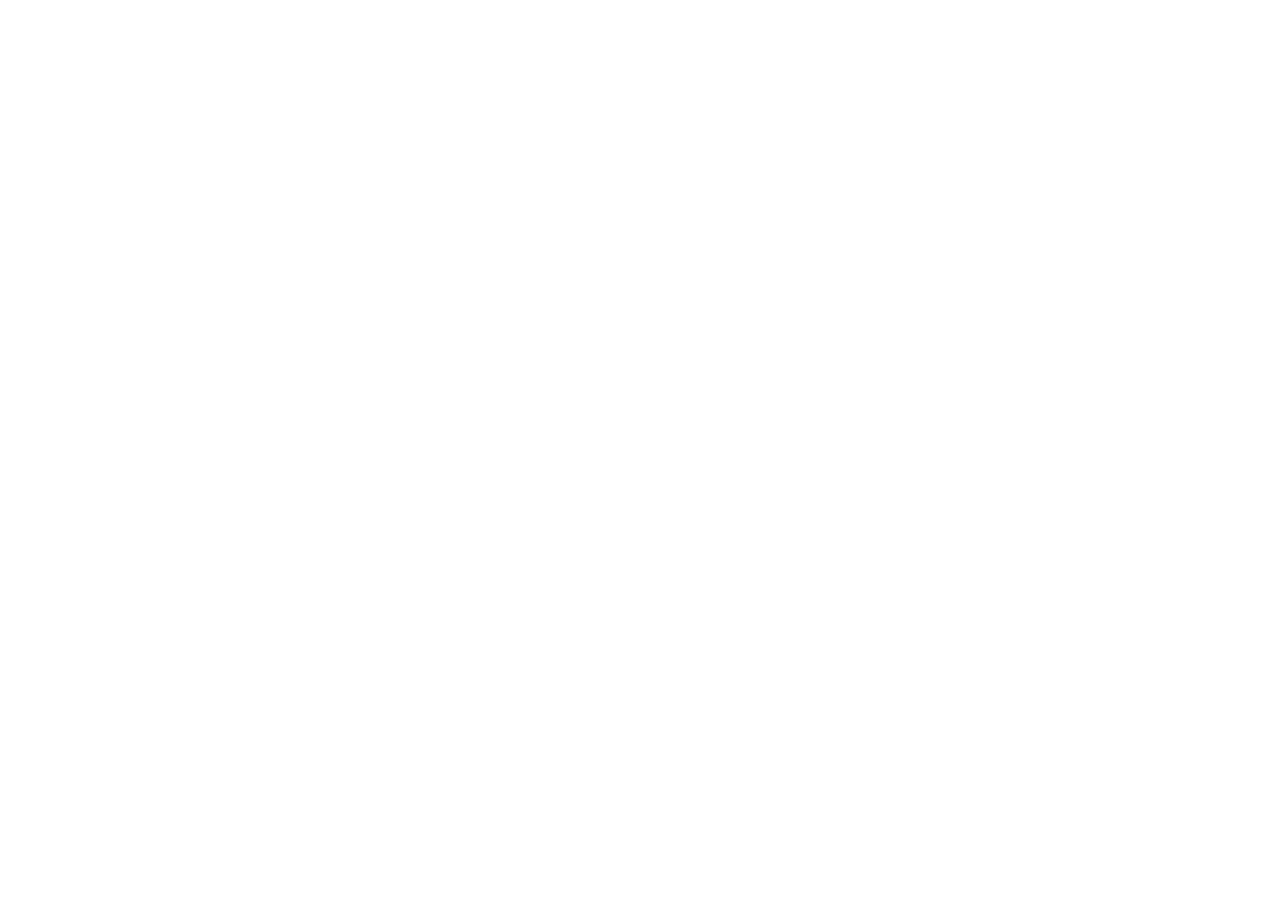
==== commit af9f2d0e: "Add files via upload" ====
--- a/index.html
+++ b/index.html
@@ -1 +1 @@
-<!doctype html><html lang="en"><head><meta charset="utf-8"/><link rel="icon" href="/favicon.ico"/><meta name="viewport" content="width=device-width,initial-scale=1"/><meta name="theme-color" content="#000000"/><meta name="description" content="Web site created using create-react-app"/><link rel="apple-touch-icon" href="/logo192.png"/><link rel="manifest" href="/manifest.json"/><title>React App</title><script defer="defer" src="/static/js/main.edc1e6a0.js"></script><link href="/static/css/main.ff02f4b5.css" rel="stylesheet"></head><body><noscript>You need to enable JavaScript to run this app.</noscript><div id="root"></div></body></html>+<!doctype html><html lang="en"><head><meta charset="utf-8"/><link rel="icon" href="/2211CS010426/favicon.ico"/><meta name="viewport" content="width=device-width,initial-scale=1"/><meta name="theme-color" content="#000000"/><meta name="description" content="Web site created using create-react-app"/><link rel="apple-touch-icon" href="/2211CS010426/logo192.png"/><link rel="manifest" href="/2211CS010426/manifest.json"/><title>React App</title><script defer="defer" src="/2211CS010426/static/js/main.58eb3113.js"></script><link href="/2211CS010426/static/css/main.e74a606b.css" rel="stylesheet"></head><body><noscript>You need to enable JavaScript to run this app.</noscript><div id="root"></div></body></html>